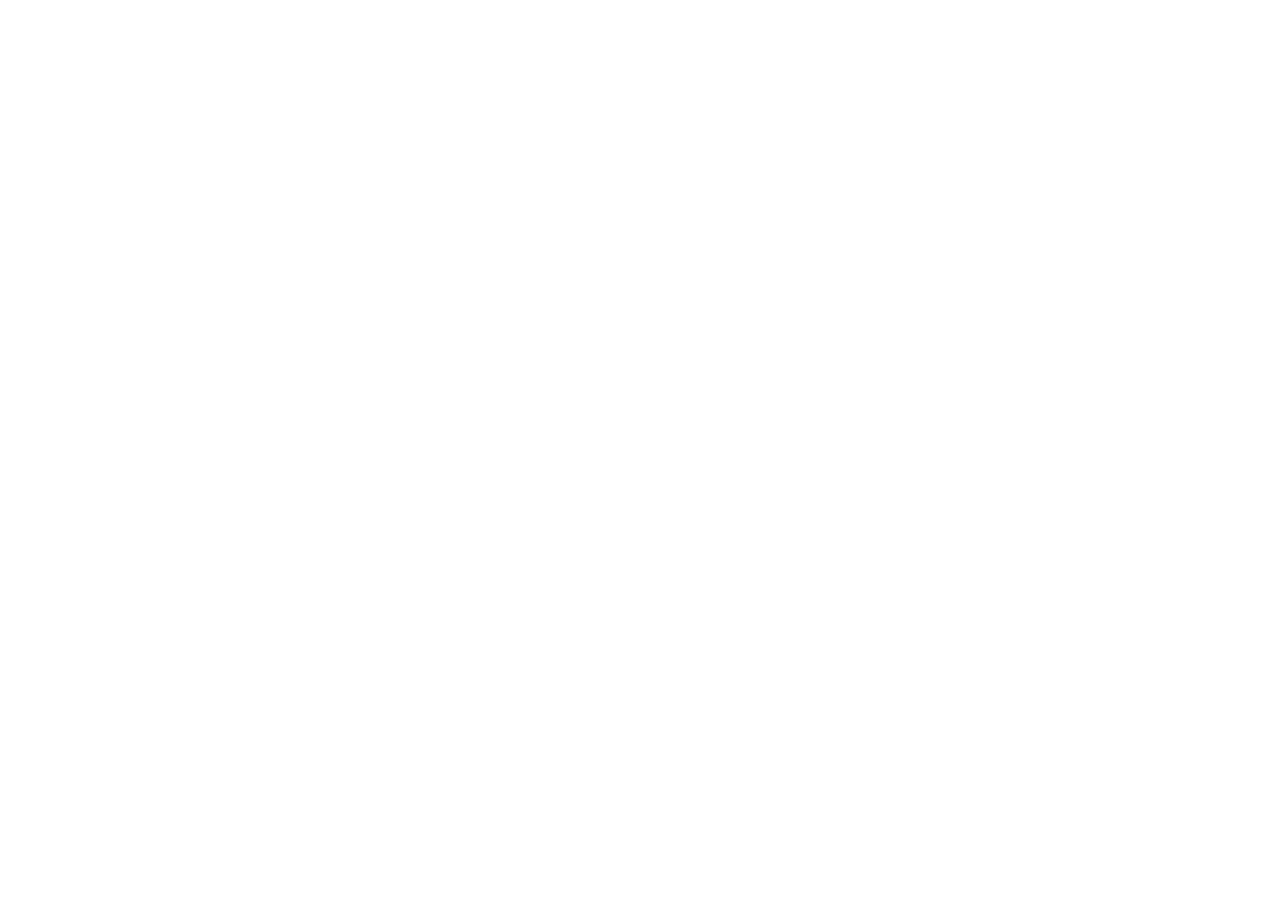
==== app/index.html @ ff57e7af "Carga del proyecto" ====
<!--
* INSPINIA - Responsive Admin Theme
* Version 2.3
*
-->
<!DOCTYPE html>
<html ng-app="inspinia">
<head>
    <meta charset="utf-8">
    <meta name="viewport" content="width=device-width, initial-scale=1.0">
    <!-- Page title set in pageTitle directive -->
    <title page-title></title>
    <!-- Font awesome -->
    <link href="bower_components/fontawesome/css/font-awesome.min.css" rel="stylesheet">
    <!-- Bootstrap -->
    <link href="bower_components/bootstrap/dist/css/bootstrap.min.css" rel="stylesheet">
    <!-- Main Inspinia CSS files -->
    <link href="styles/animate.css" rel="stylesheet">
    <!-- endbower -->
    <!-- endbuild -->
    <!-- build:css({.tmp,app}) styles/style.css -->
    <link id="loadBefore" href="styles/style.css" rel="stylesheet">
    <!-- endbuild -->
</head>
<!-- ControllerAs syntax -->
<!-- Main controller with serveral data used in Inspinia theme on diferent view -->
<body ng-controller="MainCtrl as main" class="{{$state.current.data.specialClass}}" landing-scrollspy id="page-top">
<!-- Main view  -->
<div ui-view></div>
<!-- build:js(.) scripts/vendor.js -->
<!-- jQuery and Bootstrap -->
<script src="bower_components/jquery/dist/jquery.min.js"></script>
<script src="bower_components/jquery-ui/jquery-ui.min.js"></script>
<script src="bower_components/bootstrap/dist/js/bootstrap.min.js"></script>
<!-- MetsiMenu -->
<script src="bower_components/metisMenu/dist/metisMenu.min.js"></script>
<!-- SlimScroll -->
<script src="bower_components/slimScroll/jquery.slimscroll.min.js"></script>
<!-- Peace JS -->
<script src="bower_components/PACE/pace.min.js"></script>
<!-- Angular scripts-->
<script src="bower_components/angular/angular.min.js"></script>
<script src="bower_components/angular-ui-router/release/angular-ui-router.min.js"></script>
<script src="bower_components/angular-bootstrap/ui-bootstrap-tpls.min.js"></script>

<!-- Angular Dependiences -->
<!--                      -->
<!--                      -->
<!--                      -->

<!-- endbuild -->

<!-- build:js({.tmp,app}) scripts/scripts.js -->
<!-- Custom and plugin javascript -->
<script src="scripts/inspinia.js"></script>
<!-- Anglar App Script -->
<script src="scripts/app.js"></script>
<script src="scripts/config.js"></script>
<script src="scripts/directives.js"></script>
<script src="scripts/controllers.js"></script>
<!-- endbuild -->
</body>
</html>
---- app/styles/style.css ----
@import url("http://fonts.googleapis.com/css?family=Open+Sans:300,400,600,700&lang=en");.onoffswitch{position:relative;width:64px;-webkit-user-select:none;-moz-user-select:none;-ms-user-select:none}.onoffswitch-checkbox{display:none}.onoffswitch-label{display:block;overflow:hidden;cursor:pointer;border:2px solid #1ab394;border-radius:2px}.onoffswitch-inner{width:200%;margin-left:-100%;-moz-transition:margin .3s ease-in 0s;-webkit-transition:margin .3s ease-in 0s;-o-transition:margin .3s ease-in 0s;transition:margin .3s ease-in 0s}.onoffswitch-inner:before,.onoffswitch-inner:after{float:left;width:50%;height:20px;padding:0;line-height:20px;font-size:12px;color:white;font-family:Trebuchet,Arial,sans-serif;font-weight:bold;-moz-box-sizing:border-box;-webkit-box-sizing:border-box;box-sizing:border-box}.onoffswitch-inner:before{content:"ON";padding-left:10px;background-color:#1ab394;color:#FFFFFF}.onoffswitch-inner:after{content:"OFF";padding-right:10px;background-color:#FFFFFF;color:#999999;text-align:right}.onoffswitch-switch{width:20px;margin:0px;background:#FFFFFF;border:2px solid #1ab394;border-radius:2px;position:absolute;top:0;bottom:0;right:44px;-moz-transition:all .3s ease-in 0s;-webkit-transition:all .3s ease-in 0s;-o-transition:all .3s ease-in 0s;transition:all .3s ease-in 0s}.onoffswitch-checkbox:checked+.onoffswitch-label .onoffswitch-inner{margin-left:0}.onoffswitch-checkbox:checked+.onoffswitch-label .onoffswitch-switch{right:0px}.chosen-container-single .chosen-single{background:#ffffff;box-shadow:none;-moz-box-sizing:border-box;background-color:#FFFFFF;border:1px solid #CBD5DD;border-radius:2px;cursor:text;height:auto !important;margin:0;min-height:30px;overflow:hidden;padding:4px 12px;position:relative;width:100%}.chosen-container-multi .chosen-choices li.search-choice{background:#f1f1f1;border:1px solid #ededed;border-radius:2px;box-shadow:none;color:#333333;cursor:default;line-height:13px;margin:3px 0 3px 5px;padding:3px 20px 3px 5px;position:relative}.pagination>.active>a,.pagination>.active>span,.pagination>.active>a:hover,.pagination>.active>span:hover,.pagination>.active>a:focus,.pagination>.active>span:focus{background-color:#f4f4f4;border-color:#DDDDDD;color:inherit;cursor:default;z-index:2}.pagination>li>a,.pagination>li>span{background-color:#FFFFFF;border:1px solid #DDDDDD;color:inherit;float:left;line-height:1.42857;margin-left:-1px;padding:4px 10px;position:relative;text-decoration:none}.tooltip-inner{background-color:#2F4050}.tooltip.top .tooltip-arrow{border-top-color:#2F4050}.tooltip.right .tooltip-arrow{border-right-color:#2F4050}.tooltip.bottom .tooltip-arrow{border-bottom-color:#2F4050}.tooltip.left .tooltip-arrow{border-left-color:#2F4050}.easypiechart{position:relative;text-align:center}.easypiechart .h2{margin-left:10px;margin-top:10px;display:inline-block}.easypiechart canvas{top:0;left:0}.easypiechart .easypie-text{line-height:1;position:absolute;top:33px;width:100%;z-index:1}.easypiechart img{margin-top:-4px}.jqstooltip{-webkit-box-sizing:content-box;-moz-box-sizing:content-box;box-sizing:content-box}.fc-state-default{background-color:#ffffff;background-image:none;background-repeat:repeat-x;box-shadow:none;color:#333333;text-shadow:none}.fc-state-default{border:1px solid}.fc-button{color:inherit;border:1px solid #e7eaec;cursor:pointer;display:inline-block;height:1.9em;line-height:1.9em;overflow:hidden;padding:0 0.6em;position:relative;white-space:nowrap}.fc-state-active{background-color:#1ab394;border-color:#1ab394;color:#ffffff}.fc-header-title h2{font-size:16px;font-weight:600;color:inherit}.fc-content .fc-widget-header,.fc-content .fc-widget-content{border-color:#e7eaec;font-weight:normal}.fc-border-separate tbody{background-color:#F8F8F8}.fc-state-highlight{background:none repeat scroll 0 0 #FCF8E3}.external-event{padding:5px 10px;border-radius:2px;cursor:pointer;margin-bottom:5px}.fc-ltr .fc-event-hori.fc-event-end,.fc-rtl .fc-event-hori.fc-event-start{border-radius:2px}.fc-event,.fc-agenda .fc-event-time,.fc-event a{padding:4px 6px;background-color:#1ab394;border-color:#1ab394}.fc-event-time,.fc-event-title{color:#717171;padding:0 1px}.ui-calendar .fc-event-time,.ui-calendar .fc-event-title{color:#fff}.chat-activity-list .chat-element{border-bottom:1px solid #e7eaec}.chat-element:first-child{margin-top:0}.chat-element{padding-bottom:15px}.chat-element,.chat-element .media{margin-top:15px}.chat-element,.media-body{overflow:hidden}.media-body{display:block;width:auto}.chat-element>.pull-left{margin-right:10px}.chat-element img.img-circle,.dropdown-messages-box img.img-circle{width:38px;height:38px}.chat-element .well{border:1px solid #e7eaec;box-shadow:none;margin-top:10px;margin-bottom:5px;padding:10px 20px;font-size:11px;line-height:16px}.chat-element .actions{margin-top:10px}.chat-element .photos{margin:10px 0}.right.chat-element>.pull-right{margin-left:10px}.chat-photo{max-height:180px;border-radius:4px;overflow:hidden;margin-right:10px;margin-bottom:10px}.chat{margin:0;padding:0;list-style:none}.chat li{margin-bottom:10px;padding-bottom:5px;border-bottom:1px dotted #B3A9A9}.chat li.left .chat-body{margin-left:60px}.chat li.right .chat-body{margin-right:60px}.chat li .chat-body p{margin:0;color:#777777}.panel .slidedown .glyphicon,.chat .glyphicon{margin-right:5px}.chat-panel .panel-body{height:350px;overflow-y:scroll}a.list-group-item.active,a.list-group-item.active:hover,a.list-group-item.active:focus{background-color:#1ab394;border-color:#1ab394;color:#FFFFFF;z-index:2}.list-group-item-heading{margin-top:10px}.list-group-item-text{margin:0 0 10px;color:inherit;font-size:12px;line-height:inherit}.no-padding .list-group-item{border-left:none;border-right:none;border-bottom:none}.no-padding .list-group-item:first-child{border-left:none;border-right:none;border-bottom:none;border-top:none}.no-padding .list-group{margin-bottom:0}.list-group-item{background-color:inherit;border:1px solid #e7eaec;display:block;margin-bottom:-1px;padding:10px 15px;position:relative}.elements-list .list-group-item{border-left:none;border-right:none;padding:15px 25px}.elements-list .list-group-item:first-child{border-left:none;border-right:none;border-top:none !important}.elements-list .list-group{margin-bottom:0}.elements-list a{color:inherit}.elements-list .list-group-item.active,.elements-list .list-group-item:hover{background:#f3f3f4;color:inherit;border-color:#e7eaec;border-radius:0}.elements-list li.active{transition:none}.element-detail-box{padding:25px}.flot-chart{display:block;height:200px}.widget .flot-chart.dashboard-chart{display:block;height:120px;margin-top:40px}.flot-chart.dashboard-chart{display:block;height:180px;margin-top:40px}.flot-chart-content{width:100%;height:100%}.flot-chart-pie-content{width:200px;height:200px;margin:auto}.jqstooltip{position:absolute;display:block;left:0px;top:0px;visibility:hidden;background:#2b303a;background-color:rgba(43,48,58,0.8);color:white;text-align:left;white-space:nowrap;z-index:10000;padding:5px 5px 5px 5px;min-height:22px;border-radius:3px}.jqsfield{color:white;text-align:left}.h-200{min-height:200px}.legendLabel{padding-left:5px}.stat-list li:first-child{margin-top:0}.stat-list{list-style:none;padding:0;margin:0}.stat-percent{float:right}.stat-list li{margin-top:15px;position:relative}table.dataTable thead .sorting,table.dataTable thead .sorting_asc:after,table.dataTable thead .sorting_desc,table.dataTable thead .sorting_asc_disabled,table.dataTable thead .sorting_desc_disabled{background:transparent}table.dataTable thead .sorting_asc:after{float:right;font-family:fontawesome}table.dataTable thead .sorting_desc:after{content:"\f0dd";float:right;font-family:fontawesome}table.dataTable thead .sorting:after{content:"\f0dc";float:right;font-family:fontawesome;color:rgba(50,50,50,0.5)}.dataTables_wrapper{padding-bottom:30px}.img-circle{border-radius:50%}.btn-circle{width:30px;height:30px;padding:6px 0;border-radius:15px;text-align:center;font-size:12px;line-height:1.428571429}.btn-circle.btn-lg{width:50px;height:50px;padding:10px 16px;border-radius:25px;font-size:18px;line-height:1.33}.btn-circle.btn-xl{width:70px;height:70px;padding:10px 16px;border-radius:35px;font-size:24px;line-height:1.33}.show-grid [class^="col-"]{padding-top:10px;padding-bottom:10px;border:1px solid #ddd;background-color:#eee !important}.show-grid{margin:15px 0}.css-animation-box h1{font-size:44px}.animation-efect-links a{padding:4px 6px;font-size:12px}#animation_box{background-color:#f9f8f8;border-radius:16px;width:80%;margin:0 auto;padding-top:80px}.animation-text-box{position:absolute;margin-top:40px;left:50%;margin-left:-100px;width:200px}.animation-text-info{position:absolute;margin-top:-60px;left:50%;margin-left:-100px;width:200px;font-size:10px}.animation-text-box h2{font-size:54px;font-weight:600;margin-bottom:5px}.animation-text-box p{font-size:12px;text-transform:uppercase}.pace{-webkit-pointer-events:none;pointer-events:none;-webkit-user-select:none;-moz-user-select:none;user-select:none}.pace-inactive{display:none}.pace .pace-progress{background:#1ab394;position:fixed;z-index:2000;top:0;right:100%;width:100%;height:2px}.pace-inactive{display:none}.widget{border-radius:5px;padding:15px 20px;margin-bottom:10px;margin-top:10px}.widget.style1 h2{font-size:30px}.widget h2,.widget h3{margin-top:5px;margin-bottom:0}.widget-text-box{padding:20px;border:1px solid #e7eaec;background:#ffffff}.widget-head-color-box{border-radius:5px 5px 0px 0px;margin-top:10px}.widget .flot-chart{height:100px}.vertical-align div{display:inline-block;vertical-align:middle}.vertical-align h2,.vertical-align h3{margin:0}.todo-list{list-style:none outside none;margin:0;padding:0;font-size:14px}.todo-list.small-list{font-size:12px}.todo-list.small-list>li{background:#f3f3f4;border-left:none;border-right:none;border-radius:4px;color:inherit;margin-bottom:2px;padding:6px 6px 6px 12px}.todo-list.small-list .btn-xs,.todo-list.small-list .btn-group-xs>.btn{border-radius:5px;font-size:10px;line-height:1.5;padding:1px 2px 1px 5px}.todo-list>li{background:#f3f3f4;border-left:6px solid #e7eaec;border-right:6px solid #e7eaec;border-radius:4px;color:inherit;margin-bottom:2px;padding:10px}.todo-list .handle{cursor:move;display:inline-block;font-size:16px;margin:0 5px}.todo-list>li .label{font-size:9px;margin-left:10px}.check-link{font-size:16px}.todo-completed{text-decoration:line-through}.geo-statistic h1{font-size:36px;margin-bottom:0}.glyphicon.fa{font-family:"FontAwesome"}.inline{display:inline-block !important}.input-s-sm{width:120px}.input-s{width:200px}.input-s-lg{width:250px}.i-checks{padding-left:0}.form-control,.single-line{background-color:#FFFFFF;background-image:none;border:1px solid #e5e6e7;border-radius:1px;color:inherit;display:block;padding:6px 12px;transition:border-color .15s ease-in-out 0s,box-shadow .15s ease-in-out 0s;width:100%;font-size:14px}.form-control:focus,.single-line:focus{border-color:#1ab394 !important}.has-success .form-control{border-color:#1ab394}.has-warning .form-control{border-color:#f8ac59}.has-error .form-control{border-color:#ed5565}.has-success .control-label{color:#1ab394}.has-warning .control-label{color:#f8ac59}.has-error .control-label{color:#ed5565}.input-group-addon{background-color:#fff;border:1px solid #E5E6E7;border-radius:1px;color:inherit;font-size:14px;font-weight:400;line-height:1;padding:6px 12px;text-align:center}.spinner-buttons.input-group-btn .btn-xs{line-height:1.13}.spinner-buttons.input-group-btn{width:20%}.noUi-connect{background:none repeat scroll 0 0 #1ab394;box-shadow:none}.slider_red .noUi-connect{background:none repeat scroll 0 0 #ed5565;box-shadow:none}.ui-sortable .ibox-title{cursor:move}.ui-sortable-placeholder{border:1px dashed #cecece !important;visibility:visible !important;background:#e7eaec}.ibox.ui-sortable-placeholder{margin:0px 0px 23px !important}.onoffswitch{position:relative;width:54px;-webkit-user-select:none;-moz-user-select:none;-ms-user-select:none}.onoffswitch-checkbox{display:none}.onoffswitch-label{display:block;overflow:hidden;cursor:pointer;border:2px solid #1AB394;border-radius:3px}.onoffswitch-inner{display:block;width:200%;margin-left:-100%;-moz-transition:margin .3s ease-in 0s;-webkit-transition:margin .3s ease-in 0s;-o-transition:margin .3s ease-in 0s;transition:margin .3s ease-in 0s}.onoffswitch-inner:before,.onoffswitch-inner:after{display:block;float:left;width:50%;height:16px;padding:0;line-height:16px;font-size:10px;color:white;font-family:Trebuchet,Arial,sans-serif;font-weight:bold;-moz-box-sizing:border-box;-webkit-box-sizing:border-box;box-sizing:border-box}.onoffswitch-inner:before{content:"ON";padding-left:7px;background-color:#1AB394;color:#FFFFFF}.onoffswitch-inner:after{content:"OFF";padding-right:7px;background-color:#FFFFFF;color:#919191;text-align:right}.onoffswitch-switch{display:block;width:18px;margin:0px;background:#FFFFFF;border:2px solid #1AB394;border-radius:3px;position:absolute;top:0;bottom:0;right:36px;-moz-transition:all .3s ease-in 0s;-webkit-transition:all .3s ease-in 0s;-o-transition:all .3s ease-in 0s;transition:all .3s ease-in 0s}.onoffswitch-checkbox:checked+.onoffswitch-label .onoffswitch-inner{margin-left:0}.onoffswitch-checkbox:checked+.onoffswitch-label .onoffswitch-switch{right:0px}.ui-jqgrid{-moz-box-sizing:content-box}.ui-jqgrid-btable{border-collapse:separate}.ui-jqgrid-htable{border-collapse:separate}.ui-jqgrid-titlebar{height:40px;line-height:15px;color:#676a6c;background-color:#F9F9F9;text-shadow:0 1px 0 rgba(255,255,255,0.5)}.ui-jqgrid .ui-jqgrid-title{float:left;margin:1.1em 1em 0.2em}.ui-jqgrid .ui-jqgrid-titlebar{position:relative;border-left:0px solid;border-right:0px solid;border-top:0px solid}.ui-widget-header{background:none;background-image:none;background-color:#f5f5f6;text-transform:uppercase;border-top-left-radius:0px;border-top-right-radius:0px}.ui-jqgrid tr.ui-row-ltr td{border-right-color:inherit;border-right-style:solid;border-right-width:1px;text-align:left;border-color:#DDDDDD;background-color:inherit}.ui-search-toolbar input[type="text"]{font-size:12px;height:15px;border:1px solid #CCCCCC;border-radius:0px}.ui-state-default,.ui-widget-content .ui-state-default,.ui-widget-header .ui-state-default{background:#F9F9F9;border:1px solid #DDDDDD;line-height:15px;font-weight:bold;color:#676a6c;text-shadow:0 1px 0 rgba(255,255,255,0.5)}.ui-widget-content{box-sizing:content-box}.ui-icon-triangle-1-n{background-position:1px -16px}.ui-jqgrid tr.ui-search-toolbar th{border-top-width:0px !important;border-top-color:inherit !important;border-top-style:ridge !important}.ui-state-hover,.ui-widget-content .ui-state-hover,.ui-state-focus,.ui-widget-content .ui-state-focus,.ui-widget-header .ui-state-focus{background:#f5f5f5;border-collapse:separate}.ui-state-highlight,.ui-widget-content .ui-state-highlight,.ui-widget-header .ui-state-highlight{background:#f2fbff}.ui-state-active,.ui-widget-content .ui-state-active,.ui-widget-header .ui-state-active{border:1px solid #dddddd;background:#ffffff;font-weight:normal;color:#212121}.ui-jqgrid .ui-pg-input{font-size:inherit;width:50px;border:1px solid #CCCCCC;height:15px}.ui-jqgrid .ui-pg-selbox{display:block;font-size:1em;height:25px;line-height:18px;margin:0;width:auto}.ui-jqgrid .ui-pager-control{position:relative}.ui-jqgrid .ui-jqgrid-pager{height:32px;position:relative}.ui-pg-table .navtable .ui-corner-all{border-radius:0px}.ui-jqgrid .ui-pg-button:hover{padding:1px;border:0px}.ui-jqgrid .loading{position:absolute;top:45%;left:45%;width:auto;height:auto;z-index:101;padding:6px;margin:5px;text-align:center;font-weight:bold;display:none;border-width:2px !important;font-size:11px}.ui-jqgrid .form-control{height:10px;width:auto;display:inline;padding:10px 12px}.ui-jqgrid-pager{height:32px}.ui-corner-all,.ui-corner-top,.ui-corner-left,.ui-corner-tl{border-top-left-radius:0}.ui-corner-all,.ui-corner-top,.ui-corner-right,.ui-corner-tr{border-top-right-radius:0}.ui-corner-all,.ui-corner-bottom,.ui-corner-left,.ui-corner-bl{border-bottom-left-radius:0}.ui-corner-all,.ui-corner-bottom,.ui-corner-right,.ui-corner-br{border-bottom-right-radius:0}.ui-widget-content{border:1px solid #ddd}.ui-jqgrid .ui-jqgrid-titlebar{padding:0}.ui-jqgrid .ui-jqgrid-titlebar{border-bottom:1px solid #ddd}.ui-jqgrid tr.jqgrow td{padding:6px}.ui-jqdialog .ui-jqdialog-titlebar{padding:10px 10px}.ui-jqdialog .ui-jqdialog-title{float:none !important}.ui-jqdialog>.ui-resizable-se{position:absolute}.dd{position:relative;display:block;margin:0;padding:0;list-style:none;font-size:13px;line-height:20px}.dd-list{display:block;position:relative;margin:0;padding:0;list-style:none}.dd-list .dd-list{padding-left:30px}.dd-collapsed .dd-list{display:none}.dd-item,.dd-empty,.dd-placeholder{display:block;position:relative;margin:0;padding:0;min-height:20px;font-size:13px;line-height:20px}.dd-handle{display:block;margin:5px 0;padding:5px 10px;color:#333;text-decoration:none;border:1px solid #e7eaec;background:#f5f5f5;-webkit-border-radius:3px;border-radius:3px;box-sizing:border-box;-moz-box-sizing:border-box}.dd-handle span{font-weight:bold}.dd-handle:hover{background:#f0f0f0;cursor:pointer;font-weight:bold}.dd-item>button{display:block;position:relative;cursor:pointer;float:left;width:25px;height:20px;margin:5px 0;padding:0;text-indent:100%;white-space:nowrap;overflow:hidden;border:0;background:transparent;font-size:12px;line-height:1;text-align:center;font-weight:bold}.dd-item>button:before{content:'+';display:block;position:absolute;width:100%;text-align:center;text-indent:0}.dd-item>button[data-action="collapse"]:before{content:'-'}#nestable2 .dd-item>button{font-family:FontAwesome;height:34px;width:33px;color:#c1c1c1}#nestable2 .dd-item>button:before{content:"\f067"}#nestable2 .dd-item>button[data-action="collapse"]:before{content:"\f068"}.dd-placeholder,.dd-empty{margin:5px 0;padding:0;min-height:30px;background:#f2fbff;border:1px dashed #b6bcbf;box-sizing:border-box;-moz-box-sizing:border-box}.dd-empty{border:1px dashed #bbb;min-height:100px;background-color:#e5e5e5;background-image:-webkit-linear-gradient(45deg, #fff 25%, transparent 25%, transparent 75%, #fff 75%, #fff),-webkit-linear-gradient(45deg, #fff 25%, transparent 25%, transparent 75%, #fff 75%, #fff);background-image:-moz-linear-gradient(45deg, #fff 25%, transparent 25%, transparent 75%, #fff 75%, #fff),-moz-linear-gradient(45deg, #fff 25%, transparent 25%, transparent 75%, #fff 75%, #fff);background-image:linear-gradient(45deg, #fff 25%, transparent 25%, transparent 75%, #fff 75%, #fff),linear-gradient(45deg, #fff 25%, transparent 25%, transparent 75%, #fff 75%, #fff);background-size:60px 60px;background-position:0 0, 30px 30px}.dd-dragel{position:absolute;z-index:9999;pointer-events:none}.dd-dragel>.dd-item .dd-handle{margin-top:0}.dd-dragel .dd-handle{-webkit-box-shadow:2px 4px 6px 0 rgba(0,0,0,0.1);box-shadow:2px 4px 6px 0 rgba(0,0,0,0.1)}.nestable-lists{display:block;clear:both;padding:30px 0;width:100%;border:0;border-top:2px solid #ddd;border-bottom:2px solid #ddd}#nestable-menu{padding:0;margin:10px 0 20px 0}#nestable-output,#nestable2-output{width:100%;font-size:0.75em;line-height:1.333333em;font-family:open sans,lucida grande,lucida sans unicode,helvetica,arial,sans-serif;padding:5px;box-sizing:border-box;-moz-box-sizing:border-box}#nestable2 .dd-handle{color:inherit;border:1px dashed #e7eaec;background:#f3f3f4;padding:10px}#nestable2 span.label{margin-right:10px}#nestable-output,#nestable2-output{font-size:12px;padding:25px;box-sizing:border-box;-moz-box-sizing:border-box}.CodeMirror{border:1px solid #eee;height:auto}.CodeMirror-scroll{overflow-y:hidden;overflow-x:auto}.google-map{height:300px}label.error{color:#cc5965;display:inline-block;margin-left:5px}.form-control.error{border:1px dotted #cc5965}.gridStyle{border:1px solid #d4d4d4;width:100%;height:400px}.gridStyle2{border:1px solid #d4d4d4;width:500px;height:300px}.ngH eaderCell{border-right:none;border-bottom:1px solid #e7eaec}.ngCell{border-right:none}.ngTopPanel{background:#F5F5F6}.ngRow.even{background:#f9f9f9}.ngRow.selected{background:#EBF2F1}.ngRow{border-bottom:1px solid #e7eaec}.ngCell{background-color:transparent}.ngHeaderCell{border-right:none}#toast-container>.toast{background-image:none !important}#toast-container>.toast:before{position:fixed;font-family:FontAwesome;font-size:24px;line-height:24px;float:left;color:#FFF;padding-right:0.5em;margin:auto .5em auto -1.5em}#toast-container>.toast-warning:before{content:"\f0e7"}#toast-container>.toast-error:before{content:"\f071"}#toast-container>.toast-info:before{content:"\f005"}#toast-container>.toast-success:before{content:"\f00C"}#toast-container>div{-moz-box-shadow:0 0 3px #999;-webkit-box-shadow:0 0 3px #999;box-shadow:0 0 3px #999;opacity:.9;-ms-filter:alpha(opacity=90);filter:alpha(opacity=90)}#toast-container>:hover{-moz-box-shadow:0 0 4px #999;-webkit-box-shadow:0 0 4px #999;box-shadow:0 0 4px #999;opacity:1;-ms-filter:alpha(opacity=100);filter:alpha(opacity=100);cursor:pointer}.toast{background-color:#1ab394}.toast-success{background-color:#1ab394}.toast-error{background-color:#ed5565}.toast-info{background-color:#23c6c8}.toast-warning{background-color:#f8ac59}.toast-top-full-width{margin-top:20px}.toast-bottom-full-width{margin-bottom:20px}.cg-notify-message.inspinia-notify{background:#fff;padding:0;box-shadow:0 0 1px rgba(0,0,0,0.1),0 2px 4px rgba(0,0,0,0.2);-webkit-box-shadow:0 0 1 px rgba(0,0,0,0.1),0 2 px 4 px rgba(0,0,0,0.2);-moz-box-shadow:0 0 1 px rgba(0,0,0,0.1),0 2 px 4 px rgba(0,0,0,0.2);border:none ;margin-top:30px;color:inherit}.inspinia-notify.alert-warning{border-left:6px solid #f8ac59}.inspinia-notify.alert-success{border-left:6px solid #1c84c6}.inspinia-notify.alert-danger{border-left:6px solid #ed5565}.inspinia-notify.alert-info{border-left:6px solid #1ab394}.img-container,.img-preview{overflow:hidden;text-align:center;width:100%}.img-preview-sm{height:130px;width:200px}.forum-post-container .media{margin:10px 10px 10px 10px;padding:20px 10px 20px 10px;border-bottom:1px solid #f1f1f1}.forum-avatar{float:left;margin-right:20px;text-align:center;width:110px}.forum-avatar .img-circle{height:48px;width:48px}.author-info{color:#676a6c;font-size:11px;margin-top:5px;text-align:center}.forum-post-info{padding:9px 12px 6px 12px;background:#f9f9f9;border:1px solid #f1f1f1}.media-body>.media{background:#f9f9f9;border-radius:3px;border:1px solid #f1f1f1}.forum-post-container .media-body .photos{margin:10px 0}.forum-photo{max-width:140px;border-radius:3px}.media-body>.media .forum-avatar{width:70px;margin-right:10px}.media-body>.media .forum-avatar .img-circle{height:38px;width:38px}.mid-icon{font-size:66px}.forum-item{margin:10px 0;padding:10px 0 20px;border-bottom:1px solid #f1f1f1}.views-number{font-size:24px;line-height:18px;font-weight:400}.forum-container,.forum-post-container{padding:30px !important}.forum-item small{color:#999}.forum-item .forum-sub-title{color:#999;margin-left:50px}.forum-title{margin:15px 0 15px 0}.forum-info{text-align:center}.forum-desc{color:#999}.forum-icon{float:left;width:30px;margin-right:20px;text-align:center}a.forum-item-title{color:inherit;display:block;font-size:18px;font-weight:600}a.forum-item-title:hover{color:inherit}.forum-icon .fa{font-size:30px;margin-top:8px;color:#9b9b9b}.forum-item.active .fa{color:#1ab394}.forum-item.active a.forum-item-title{color:#1ab394}@media (max-width:992px){.forum-info{margin:15px 0 10px 0px;display:none}.forum-desc{float:none !important}}.vertical-container{width:90%;max-width:1170px;margin:0 auto}.vertical-container::after{content:'';display:table;clear:both}#vertical-timeline{position:relative;padding:0;margin-top:2em;margin-bottom:2em}#vertical-timeline::before{content:'';position:absolute;top:0;left:18px;height:100%;width:4px;background:#f1f1f1}.vertical-timeline-content .btn{float:right}#vertical-timeline.light-timeline:before{background:#e7eaec}.dark-timeline .vertical-timeline-content:before{border-color:transparent #f5f5f5 transparent transparent }.dark-timeline.center-orientation .vertical-timeline-content:before{border-color:transparent  transparent transparent #f5f5f5}.dark-timeline .vertical-timeline-block:nth-child(2n) .vertical-timeline-content:before,.dark-timeline.center-orientation .vertical-timeline-block:nth-child(2n) .vertical-timeline-content:before{border-color:transparent #f5f5f5 transparent transparent}.dark-timeline .vertical-timeline-content,.dark-timeline.center-orientation .vertical-timeline-content{background:#f5f5f5}@media only screen and (min-width:1170px){#vertical-timeline.center-orientation{margin-top:3em;margin-bottom:3em}#vertical-timeline.center-orientation:before{left:50%;margin-left:-2px}}@media only screen and (max-width:1170px){.center-orientation.dark-timeline .vertical-timeline-content:before{border-color:transparent #f5f5f5 transparent transparent}}.vertical-timeline-block{position:relative;margin:2em 0}.vertical-timeline-block:after{content:"";display:table;clear:both}.vertical-timeline-block:first-child{margin-top:0}.vertical-timeline-block:last-child{margin-bottom:0}@media only screen and (min-width:1170px){.center-orientation .vertical-timeline-block{margin:4em 0}.center-orientation .vertical-timeline-block:first-child{margin-top:0}.center-orientation .vertical-timeline-block:last-child{margin-bottom:0}}.vertical-timeline-icon{position:absolute;top:0;left:0;width:40px;height:40px;border-radius:50%;font-size:16px;border:3px solid #f1f1f1;text-align:center}.vertical-timeline-icon i{display:block;width:24px;height:24px;position:relative;left:50%;top:50%;margin-left:-12px;margin-top:-9px}@media only screen and (min-width:1170px){.center-orientation .vertical-timeline-icon{width:50px;height:50px;left:50%;margin-left:-25px;-webkit-transform:translateZ(0);-webkit-backface-visibility:hidden;font-size:19px}.center-orientation .vertical-timeline-icon i{margin-left:-12px;margin-top:-10px}.center-orientation .cssanimations .vertical-timeline-icon.is-hidden{visibility:hidden}}.vertical-timeline-content{position:relative;margin-left:60px;background:white;border-radius:0.25em;padding:1em}.vertical-timeline-content:after{content:"";display:table;clear:both}.vertical-timeline-content h2{font-weight:400;margin-top:4px}.vertical-timeline-content p{margin:1em 0;line-height:1.6}.vertical-timeline-content .vertical-date{float:left;font-weight:500}.vertical-date small{color:#1ab394;font-weight:400}.vertical-timeline-content::before{content:'';position:absolute;top:16px;right:100%;height:0;width:0;border:7px solid transparent;border-right:7px solid white}@media only screen and (min-width:768px){.vertical-timeline-content h2{font-size:18px}.vertical-timeline-content p{font-size:13px}}@media only screen and (min-width:1170px){.center-orientation .vertical-timeline-content{margin-left:0;padding:1.6em;width:45%}.center-orientation .vertical-timeline-content::before{top:24px;left:100%;border-color:transparent;border-left-color:white}.center-orientation .vertical-timeline-content .btn{float:left}.center-orientation .vertical-timeline-content .vertical-date{position:absolute;width:100%;left:122%;top:2px;font-size:14px}.center-orientation .vertical-timeline-block:nth-child(even) .vertical-timeline-content{float:right}.center-orientation .vertical-timeline-block:nth-child(even) .vertical-timeline-content::before{top:24px;left:auto;right:100%;border-color:transparent;border-right-color:white}.center-orientation .vertical-timeline-block:nth-child(even) .vertical-timeline-content .btn{float:right}.center-orientation .vertical-timeline-block:nth-child(even) .vertical-timeline-content .vertical-date{left:auto;right:122%;text-align:right}.center-orientation .cssanimations .vertical-timeline-content.is-hidden{visibility:hidden}}.tabs-container .panel-body{background:#fff;border:1px solid #e7eaec;border-radius:2px;padding:20px;position:relative}.tabs-container .nav-tabs>li.active>a,.tabs-container .nav-tabs>li.active>a:hover,.tabs-container .nav-tabs>li.active>a:focus{border:1px solid #e7eaec;border-bottom-color:transparent;background-color:#fff}.tabs-container .nav-tabs>li{float:left;margin-bottom:-1px}.tabs-container .tab-pane .panel-body{border-top:none}.tabs-container .nav-tabs>li.active>a,.tabs-container .nav-tabs>li.active>a:hover,.tabs-container .nav-tabs>li.active>a:focus{border:1px solid #e7eaec;border-bottom-color:transparent}.tabs-container .nav-tabs{border-bottom:1px solid #e7eaec}.tabs-container .tab-pane .panel-body{border-top:none}.tabs-container .tabs-left .tab-pane .panel-body,.tabs-container .tabs-right .tab-pane .panel-body{border-top:1px solid #e7eaec}.tabs-container .nav-tabs>li a:hover{background:transparent;border-color:transparent}.tabs-container .tabs-below>.nav-tabs,.tabs-container .tabs-right>.nav-tabs,.tabs-container .tabs-left>.nav-tabs{border-bottom:0}.tabs-container .tabs-left .panel-body{position:static}.tabs-container .tabs-left>.nav-tabs,.tabs-container .tabs-right>.nav-tabs{width:20%}.tabs-container .tabs-left .panel-body{width:80%;margin-left:20%}.tabs-container .tabs-right .panel-body{width:80%;margin-right:20%}.tabs-container .tab-content>.tab-pane,.tabs-container .pill-content>.pill-pane{display:none}.tabs-container .tab-content>.active,.tabs-container .pill-content>.active{display:block}.tabs-container .tabs-below>.nav-tabs{border-top:1px solid #e7eaec}.tabs-container .tabs-below>.nav-tabs>li{margin-top:-1px;margin-bottom:0}.tabs-container .tabs-below>.nav-tabs>li>a{-webkit-border-radius:0 0 4px 4px;-moz-border-radius:0 0 4px 4px;border-radius:0 0 4px 4px}.tabs-container .tabs-below>.nav-tabs>li>a:hover,.tabs-container .tabs-below>.nav-tabs>li>a:focus{border-top-color:#e7eaec;border-bottom-color:transparent}.tabs-container .tabs-left>.nav-tabs>li,.tabs-container .tabs-right>.nav-tabs>li{float:none}.tabs-container .tabs-left>.nav-tabs>li>a,.tabs-container .tabs-right>.nav-tabs>li>a{min-width:74px;margin-right:0;margin-bottom:3px}.tabs-container .tabs-left>.nav-tabs{float:left;margin-right:19px}.tabs-container .tabs-left>.nav-tabs>li>a{margin-right:-1px;-webkit-border-radius:4px 0 0 4px;-moz-border-radius:4px 0 0 4px;border-radius:4px 0 0 4px}.tabs-container .tabs-left>.nav-tabs .active>a,.tabs-container .tabs-left>.nav-tabs .active>a:hover,.tabs-container .tabs-left>.nav-tabs .active>a:focus{border-color:#e7eaec transparent #e7eaec #e7eaec;*border-right-color:#ffffff}.tabs-container .tabs-right>.nav-tabs{float:right;margin-left:19px}.tabs-container .tabs-right>.nav-tabs>li>a{margin-left:-1px;-webkit-border-radius:0 4px 4px 0;-moz-border-radius:0 4px 4px 0;border-radius:0 4px 4px 0}.tabs-container .tabs-right>.nav-tabs .active>a,.tabs-container .tabs-right>.nav-tabs .active>a:hover,.tabs-container .tabs-right>.nav-tabs .active>a:focus{border-color:#e7eaec #e7eaec #e7eaec transparent;*border-left-color:#ffffff;z-index:1}.jvectormap-container{width:100%;height:100%;position:relative;overflow:hidden}.jvectormap-tip{position:absolute;display:none;border:solid 1px #CDCDCD;border-radius:3px;background:#292929;color:white;font-family:sans-serif,Verdana;font-size:smaller;padding:5px}.jvectormap-zoomin,.jvectormap-zoomout,.jvectormap-goback{position:absolute;left:10px;border-radius:3px;background:#1ab394;padding:3px;color:white;cursor:pointer;line-height:10px;text-align:center;box-sizing:content-box}.jvectormap-zoomin,.jvectormap-zoomout{width:10px;height:10px}.jvectormap-zoomin{top:10px}.jvectormap-zoomout{top:30px}.jvectormap-goback{bottom:10px;z-index:1000;padding:6px}.jvectormap-spinner{position:absolute;left:0;top:0;right:0;bottom:0;background:center no-repeat url([data-uri])}.jvectormap-legend-title{font-weight:bold;font-size:14px;text-align:center}.jvectormap-legend-cnt{position:absolute}.jvectormap-legend-cnt-h{bottom:0;right:0}.jvectormap-legend-cnt-v{top:0;right:0}.jvectormap-legend{background:black;color:white;border-radius:3px}.jvectormap-legend-cnt-h .jvectormap-legend{float:left;margin:0 10px 10px 0;padding:3px 3px 1px 3px}.jvectormap-legend-cnt-h .jvectormap-legend .jvectormap-legend-tick{float:left}.jvectormap-legend-cnt-v .jvectormap-legend{margin:10px 10px 0 0;padding:3px}.jvectormap-legend-cnt-h .jvectormap-legend-tick{width:40px}.jvectormap-legend-cnt-h .jvectormap-legend-tick-sample{height:15px}.jvectormap-legend-cnt-v .jvectormap-legend-tick-sample{height:20px;width:20px;display:inline-block;vertical-align:middle}.jvectormap-legend-tick-text{font-size:12px}.jvectormap-legend-cnt-h .jvectormap-legend-tick-text{text-align:center}.jvectormap-legend-cnt-v .jvectormap-legend-tick-text{display:inline-block;vertical-align:middle;line-height:20px;padding-left:3px}.landing-page.pace .pace-progress{background:#fff;position:fixed;z-index:2000;top:0;left:0;height:2px;-webkit-transition:width 1s;-moz-transition:width 1s;-o-transition:width 1s;transition:width 1s}.pace-inactive{display:none}body.landing-page{color:#676a6c;font-family:'Open Sans',helvetica,arial,sans-serif;background-color:#fff}.landing-page span.navy{color:#1ab394}.landing-page p.text-color{color:#676a6c}.landing-page a.navy-link{color:#1ab394;text-decoration:none}.landing-page a.navy-link:hover{color:#179d82}.landing-page section p{color:#aeaeae;font-size:13px}.landing-page address{font-size:13px}.landing-page h1{margin-top:10px;font-size:30px;font-weight:200}.landing-page .navy-line{width:60px;height:1px;margin:60px auto 0;border-bottom:2px solid #1ab394}.landing-page .navbar-wrapper{position:fixed;top:0;right:0;left:0;z-index:200}.landing-page .navbar-wrapper>.container{padding-right:0;padding-left:0}.landing-page .navbar-wrapper .navbar{padding-right:15px;padding-left:15px}.landing-page .navbar-default.navbar-scroll{background-color:#fff;border-color:#fff;padding:15px 0}.landing-page .navbar-default{background-color:transparent;border-color:transparent;transition:all .3s ease-in-out 0s}.landing-page .navbar-default .nav li a{color:#fff;font-family:'Open Sans',helvetica,arial,sans-serif;font-weight:700;letter-spacing:1px;text-transform:uppercase;font-size:14px}.landing-page .navbar-nav>li>a{padding-top:25px;border-top:6px solid transparent}.landing-page .navbar-default .navbar-nav>.active>a,.landing-page .navbar-default .navbar-nav>.active>a:hover{background:transparent;color:#fff;border-top:6px solid #1ab394}.landing-page .navbar-default .navbar-nav>li>a:hover,.landing-page .navbar-default .navbar-nav>li>a:focus{color:#1ab394;background:inherit}.landing-page .navbar-default .navbar-nav>.active>a:focus{background:transparent;color:#fff}.landing-page .navbar-default .navbar-nav>.active>a:focus{background:transparent;color:#ffffff}.landing-page .navbar-default.navbar-scroll .navbar-nav>.active>a:focus{background:transparent;color:inherit}.landing-page .navbar-default .navbar-brand:hover,.landing-page .navbar-default .navbar-brand:focus{background:#179d82;color:#fff}.landing-page .navbar-default .navbar-brand{color:#fff;height:auto;display:block;font-size:14px;background:#1ab394;padding:15px 20px 15px 20px;border-radius:0 0 5px 5px;font-weight:700;transition:all .3s ease-in-out 0s}.landing-page .navbar-scroll.navbar-default .nav li a{color:#676a6c}.landing-page .navbar-scroll.navbar-default .nav li a:hover{color:#1ab394}.landing-page .navbar-wrapper .navbar.navbar-scroll{padding-top:0;padding-bottom:0px;border-bottom:1px solid #e7eaec;border-radius:0}.landing-page .nav>li.active{border:none;background:inherit}.landing-page .nav>li>a{padding:25px 10px 15px 10px}.landing-page .navbar-scroll .navbar-nav>li>a{padding:20px 10px}.landing-page .navbar-default .navbar-nav>.active>a,.landing-page .navbar-default .navbar-nav>.active>a:hover{border-top:6px solid #1ab394}.landing-page .navbar-fixed-top{border:none !important}.landing-page .navbar-fixed-top.navbar-scroll{border-bottom:1px solid #e7eaec !important}.landing-page .navbar.navbar-scroll .navbar-brand{margin-top:15px;border-radius:5px;font-size:12px;padding:10px;height:auto}.landing-page .header-back{height:470px;width:100%}.landing-page .header-back.one{background:url('../img/landing/header_one.jpg') 50% 0 no-repeat}.landing-page .header-back.two{background:url('../img/landing/header_two.jpg') 50% 0 no-repeat}.landing-page .carousel{height:470px}.landing-page .carousel-caption{z-index:10}.landing-page .carousel .item{height:470px;background-color:#777}.landing-page .carousel-inner>.item>img{position:absolute;top:0;left:0;min-width:100%;height:470px}.landing-page .carousel-fade .carousel-inner .item{opacity:0;-webkit-transition-property:opacity;transition-property:opacity}.landing-page .carousel-fade .carousel-inner .active{opacity:1}.landing-page .carousel-fade .carousel-inner .active.left,.landing-page .carousel-fade .carousel-inner .active.right{left:0;opacity:0;z-index:1}.landing-page .carousel-fade .carousel-inner .next.left,.landing-page .carousel-fade .carousel-inner .prev.right{opacity:1}.landing-page .carousel-fade .carousel-control{z-index:2}.landing-page .carousel-control.left,.landing-page .carousel-control.right{background:none}.landing-page .carousel-control{width:6%}.landing-page .carousel-inner .container{position:relative}.landing-page .carousel-inner{overflow:visible}.landing-page .carousel-caption{position:absolute;top:100px;left:0;bottom:auto;right:auto;text-align:left}.landing-page .carousel-caption{position:absolute;top:100px;left:0;bottom:auto;right:auto;text-align:left}.landing-page .carousel-caption.blank{top:140px}.landing-page .carousel-image{position:absolute;right:10px;top:150px}.landing-page .carousel-indicators{padding-right:60px}.landing-page .carousel-caption h1{font-weight:700;font-size:38px;text-transform:uppercase;text-shadow:none;letter-spacing:-1.5px}.landing-page .carousel-caption p{font-weight:700;text-transform:uppercase;text-shadow:none}.landing-page .caption-link{color:#fff;margin-left:10px;text-transform:capitalize;font-weight:400}.landing-page .caption-link:hover{text-decoration:none;color:inherit}.landing-page .services{padding-top:60px}.landing-page .services h2{font-size:20px;letter-spacing:-1px;font-weight:600;text-transform:uppercase}.landing-page .features-block{margin-top:40px}.landing-page .features-text{margin-top:40px}.landing-page .features small{color:#1ab394}.landing-page .features h2{font-size:18px;margin-top:5px}.landing-page .features-text-alone{margin:40px 0}.landing-page .features-text-alone h1{font-weight:200}.landing-page .features-icon{color:#1ab394;font-size:40px}.landing-page .navy-section{margin-top:60px;background:#1ab394;color:#fff;padding:20px 0}.landing-page .gray-section{background:#f4f4f4;margin-top:60px}.landing-page .team-member{text-align:center}.landing-page .team-member img{margin:auto}.landing-page .social-icon a{background:#1ab394;color:#fff;padding:4px 8px;height:28px;width:28px;display:block;border-radius:50px}.landing-page .social-icon a:hover{background:#179d82}.landing-page .img-small{height:88px;width:88px}.landing-page .pricing-plan{margin:20px 30px 0 30px;border-radius:4px}.landing-page .pricing-plan.selected{transform:scale(1.1);background:#f4f4f4 }.landing-page .pricing-plan li{padding:10px 16px;border-top:1px solid #e7eaec;text-align:center;color:#aeaeae}.landing-page .pricing-plan .pricing-price span{font-weight:700;color:#1ab394}.landing-page li.pricing-desc{font-size:13px;border-top:none;padding:20px 16px }.landing-page li.pricing-title{background:#1ab394;color:#fff;padding:10px;border-radius:4px 4px 0 0;font-size:22px;font-weight:600}.landing-page .testimonials{padding-top:80px;padding-bottom:90px;background-color:#1ab394;background-image:url('../img/landing/avatar_all.png')}.landing-page .big-icon{font-size:56px !important}.landing-page .features .big-icon{color:#1ab394 !important}.landing-page .contact{background-image:url('../img/landing/word_map.png');background-position:50% 50%;background-repeat:no-repeat;margin-top:60px}.landing-page section.timeline{padding-bottom:30px}.landing-page section.comments{padding-bottom:80px}.landing-page .comments-avatar{margin-top:25px;margin-left:22px}.landing-page .comments-avatar .commens-name{font-weight:600;font-size:14px}.landing-page .comments-avatar img{width:42px;height:42px;border-radius:50%;margin-right:10px}.landing-page .bubble{position:relative;height:120px;padding:20px;background:#FFFFFF;-webkit-border-radius:10px;-moz-border-radius:10px;border-radius:10px;font-style:italic;font-size:14px}.landing-page .bubble:after{content:'';position:absolute;border-style:solid;border-width:15px 14px 0;border-color:#FFFFFF transparent;display:block;width:0;z-index:1;bottom:-15px;left:30px}.landing-page .btn-primary.btn-outline:hover,.landing-page .btn-success.btn-outline:hover,.landing-page .btn-info.btn-outline:hover,.landing-page .btn-warning.btn-outline:hover,.landing-page .btn-danger.btn-outline:hover{color:#fff}.landing-page .btn-primary{background-color:#1ab394;border-color:#1ab394;color:#FFFFFF;font-size:14px;padding:10px 20px;font-weight:600}.landing-page .btn-primary:hover,.landing-page .btn-primary:focus,.landing-page .btn-primary:active,.landing-page .btn-primary.active,.landing-page .open .dropdown-toggle.btn-primary{background-color:#179d82;border-color:#179d82;color:#FFFFFF}.landing-page .btn-primary:active,.landing-page .btn-primary.active,.landing-page .open .dropdown-toggle.btn-primary{background-image:none}.landing-page .btn-primary.disabled,.landing-page .btn-primary.disabled:hover,.landing-page .btn-primary.disabled:focus,.landing-page .btn-primary.disabled:active,.landing-page .btn-primary.disabled.active,.landing-page .btn-primary[disabled],.landing-page .btn-primary[disabled]:hover,.landing-page .btn-primary[disabled]:focus,.landing-page .btn-primary[disabled]:active,.landing-page .btn-primary.active[disabled],.landing-page fieldset[disabled] .btn-primary,.landing-page fieldset[disabled] .btn-primary:hover,.landing-page fieldset[disabled] .btn-primary:focus,.landing-page fieldset[disabled] .btn-primary:active,.landing-page fieldset[disabled] .btn-primary.active{background-color:#1dc5a3;border-color:#1dc5a3}@media (min-width:768px){.landing-page .navbar-wrapper{margin-top:20px}.landing-page .navbar-wrapper .container{padding-right:15px;padding-left:15px}.landing-page .navbar-wrapper .navbar{padding-right:0;padding-left:0}.landing-page .navbar-wrapper .navbar{border-radius:4px}.landing-page .carousel-caption p{margin-bottom:20px;font-size:14px;line-height:1.4}.landing-page .featurette-heading{font-size:50px}}@media (max-width:992px){.landing-page .carousel-image{display:none}}@media (max-width:768px){.landing-page .carousel-caption,.landing-page .carousel-caption.blank{left:5%;top:80px}.landing-page .carousel-caption h1{font-size:28px}.landing-page .navbar.navbar-scroll .navbar-brand{margin-top:6px}.landing-page .navbar-default{background-color:#fff;border-color:#fff;padding:15px 0}.landing-page .navbar-default .navbar-nav>.active>a:focus{background:transparent;color:inherit}.landing-page .navbar-default .nav li a{color:#676a6c}.landing-page .navbar-default .nav li a:hover{color:#1ab394}.landing-page .navbar-wrapper .navbar{padding-top:0;padding-bottom:5px;border-bottom:1px solid #e7eaec;border-radius:0}.landing-page .nav>li>a{padding:25px 10px 15px 10px}.landing-page .navbar-nav>li>a{padding:20px 10px}.landing-page .navbar .navbar-brand{margin-top:6px;border-radius:5px;font-size:12px;padding:10px;height:auto}.landing-page .navbar-wrapper .navbar{padding-left:15px;padding-right:5px}.landing-page .navbar-default .navbar-nav>.active>a,.landing-page .navbar-default .navbar-nav>.active>a:hover{color:inherit}.landing-page .carousel-control{display:none}}@media (min-width:992px){.landing-page .featurette-heading{margin-top:120px}}@media (max-width:768px){.landing-page .navbar .navbar-header{display:block;float:none}.landing-page .navbar .navbar-header .navbar-toggle{background-color:#ffffff;padding:9px 10px;border:none}}.skin-1 .minimalize-styl-2{margin:14px 5px 5px 30px}.skin-1 .navbar-top-links li:last-child{margin-right:30px}.skin-1.fixed-nav .minimalize-styl-2{margin:14px 5px 5px 15px}.skin-1 .spin-icon{background:#0e9aef !important}.skin-1 .nav-header{background:#0e9aef;background:url('patterns/header-profile-skin-1.png')}.skin-1.mini-navbar .nav-second-level{background:#3e495f}.skin-1 .breadcrumb{background:transparent}.skin-1 .page-heading{border:none}.skin-1 .nav>li.active{background:#3a4459}.skin-1 .nav>li>a{color:#9ea6b9}.skin-1 .nav>li.active>a{color:#fff}.skin-1 .navbar-minimalize{background:#0e9aef;border-color:#0e9aef}body.skin-1{background:#3e495f}.skin-1 .navbar-static-top{background:#ffffff}.skin-1 .dashboard-header{background:transparent;border-bottom:none !important;border-top:none;padding:20px 30px 10px 30px}.fixed-nav.skin-1 .navbar-fixed-top{background:#fff}.skin-1 .wrapper-content{padding:30px 15px}.skin-1 #page-wrapper{background:#f4f6fa}.skin-1 .ibox-title,.skin-1 .ibox-content{border-width:1px}.skin-1 .ibox-content:last-child{border-style:solid solid solid solid}.skin-1 .nav>li.active{border:none}.skin-1 .nav-header{padding:35px 25px 25px 25px}.skin-1 .nav-header a.dropdown-toggle{color:#fff;margin-top:10px}.skin-1 .nav-header a.dropdown-toggle .text-muted{color:#fff;opacity:0.8}.skin-1 .profile-element{text-align:center}.skin-1 .img-circle{border-radius:5px}.skin-1 .navbar-default .nav>li>a:hover,.skin-1 .navbar-default .nav>li>a:focus{background:#3a4459;color:#fff}.skin-1 .nav.nav-tabs>li.active>a{color:#555}.skin-1 .nav.nav-tabs>li.active{background:transparent}body.skin-2{color:#565758 !important}.skin-2 .minimalize-styl-2{margin:14px 5px 5px 25px}.skin-2 .navbar-top-links li:last-child{margin-right:25px}.skin-2 .spin-icon{background:#23c6c8 !important}.skin-2 .nav-header{background:#23c6c8;background:url('patterns/header-profile-skin-2.png')}.skin-2.mini-navbar .nav-second-level{background:#ededed}.skin-2 .breadcrumb{background:transparent}.skin-2.fixed-nav .minimalize-styl-2{margin:14px 5px 5px 15px}.skin-2 .page-heading{border:none;background:rgba(255,255,255,0.7)}.skin-2 .nav>li.active{background:#e0e0e0}.skin-2 .logo-element{padding:17px 0}.skin-2 .nav>li>a,.skin-2 .welcome-message{color:#edf6ff}.skin-2 #top-search::-moz-placeholder{color:#edf6ff;opacity:0.5}.skin-2 #side-menu>li>a,.skin-2 .nav.nav-second-level>li>a{color:#586b7d}.skin-2 .nav>li.active>a{color:#213a53}.skin-2.mini-navbar .nav-header{background:#213a53}.skin-2 .navbar-minimalize{background:#23c6c8;border-color:#23c6c8}.skin-2 .border-bottom{border-bottom:none !important}.skin-2 #top-search{color:#fff}body.skin-2 #wrapper{background-color:#ededed}.skin-2 .navbar-static-top{background:#213a53}.fixed-nav.skin-2 .navbar-fixed-top{background:#213a53;border-bottom:none !important}.skin-2 .nav-header{padding:30px 25px 30px 25px}.skin-2 .dashboard-header{background:rgba(255,255,255,0.4);border-bottom:none !important;border-top:none;padding:20px 30px 20px 30px}.skin-2 .wrapper-content{padding:30px 15px}.skin-2 .dashoard-1 .wrapper-content{padding:0px 30px 25px 30px}.skin-2 .ibox-title{background:rgba(255,255,255,0.7);border:none;margin-bottom:1px}.skin-2 .ibox-content{background:rgba(255,255,255,0.4);border:none !important}.skin-2 #page-wrapper{background:#f6f6f6;background:-webkit-radial-gradient(center, ellipse cover, #f6f6f6 20%, #d5d5d5 100%);background:-o-radial-gradient(center, ellipse cover, #f6f6f6 20%, #d5d5d5 100%);background:-ms-radial-gradient(center, ellipse cover, #f6f6f6 20%, #d5d5d5 100%);background:radial-gradient(ellipse at center, #f6f6f6 20%, #d5d5d5 100%);-ms-filter:"progid:DXImageTransform.Microsoft.gradient(startColorstr=#f6f6f6, endColorstr=#d5d5d5)"}.skin-2 .ibox-title,.skin-2 .ibox-content{border-width:1px}.skin-2 .ibox-content:last-child{border-style:solid solid solid solid}.skin-2 .nav>li.active{border:none}.skin-2 .nav-header a.dropdown-toggle{color:#edf6ff;margin-top:10px}.skin-2 .nav-header a.dropdown-toggle .text-muted{color:#edf6ff;opacity:0.8}.skin-2 .img-circle{border-radius:10px}.skin-2 .nav.navbar-top-links>li>a:hover,.skin-2 .nav.navbar-top-links>li>a:focus{background:#1a2d41}.skin-2 .navbar-default .nav>li>a:hover,.skin-2 .navbar-default .nav>li>a:focus{background:#e0e0e0;color:#213a53}.skin-2 .nav.nav-tabs>li.active>a{color:#555}.skin-2 .nav.nav-tabs>li.active{background:transparent}.skin-3 .minimalize-styl-2{margin:14px 5px 5px 30px}.skin-3 .navbar-top-links li:last-child{margin-right:30px}.skin-3.fixed-nav .minimalize-styl-2{margin:14px 5px 5px 15px}.skin-3 .spin-icon{background:#ecba52 !important}body.boxed-layout.skin-3 #wrapper{background:#3e2c42}.skin-3 .nav-header{background:#ecba52;background:url('patterns/header-profile-skin-3.png')}.skin-3.mini-navbar .nav-second-level{background:#3e2c42}.skin-3 .breadcrumb{background:transparent}.skin-3 .page-heading{border:none}.skin-3 .nav>li.active{background:#38283c}.fixed-nav.skin-3 .navbar-fixed-top{background:#fff}.skin-3 .nav>li>a{color:#948b96}.skin-3 .nav>li.active>a{color:#fff}.skin-3 .navbar-minimalize{background:#ecba52;border-color:#ecba52}body.skin-3{background:#3e2c42}.skin-3 .navbar-static-top{background:#ffffff}.skin-3 .dashboard-header{background:transparent;border-bottom:none !important;border-top:none;padding:20px 30px 10px 30px}.skin-3 .wrapper-content{padding:30px 15px}.skin-3 #page-wrapper{background:#f4f6fa}.skin-3 .ibox-title,.skin-3 .ibox-content{border-width:1px}.skin-3 .ibox-content:last-child{border-style:solid solid solid solid}.skin-3 .nav>li.active{border:none}.skin-3 .nav-header{padding:35px 25px 25px 25px}.skin-3 .nav-header a.dropdown-toggle{color:#fff;margin-top:10px}.skin-3 .nav-header a.dropdown-toggle .text-muted{color:#fff;opacity:0.8}.skin-3 .profile-element{text-align:center}.skin-3 .img-circle{border-radius:5px}.skin-3 .navbar-default .nav>li>a:hover,.skin-3 .navbar-default .nav>li>a:focus{background:#38283c;color:#fff}.skin-3 .nav.nav-tabs>li.active>a{color:#555}.skin-3 .nav.nav-tabs>li.active{background:transparent}@media (min-width:768px){#page-wrapper{position:inherit;margin:0 0 0 220px;min-height:1200px}.navbar-static-side{z-index:2001;position:absolute;width:220px}.navbar-top-links .dropdown-messages,.navbar-top-links .dropdown-tasks,.navbar-top-links .dropdown-alerts{margin-left:auto}}@media (max-width:768px){#page-wrapper{position:inherit;margin:0 0 0 0px;min-height:1000px}.body-small .navbar-static-side{display:none;z-index:2001;position:absolute;width:70px}.body-small.mini-navbar .navbar-static-side{display:block}.lock-word{display:none}.navbar-form-custom{display:none}.navbar-header{display:inline;float:left}.sidebard-panel{z-index:2;position:relative;width:auto;min-height:100% !important}.sidebar-content .wrapper{padding-right:0px;z-index:1}.fixed-sidebar.body-small .navbar-static-side{display:none;z-index:2001;position:fixed;width:220px}.fixed-sidebar.body-small.mini-navbar .navbar-static-side{display:block}.ibox-tools{float:none;text-align:right;display:block}}@media (max-width:350px){.timeline-item .date{text-align:left;width:110px;position:relative;padding-top:30px}.timeline-item .date i{position:absolute;top:0;left:15px;padding:5px;width:30px;text-align:center;border:1px solid #e7eaec;background:#f8f8f8}.timeline-item .content{border-left:none;border-top:1px solid #e7eaec;padding-top:10px;min-height:100px}.nav.navbar-top-links li.dropdown{display:none}.ibox-tools{float:none;text-align:left;display:inline-block}}
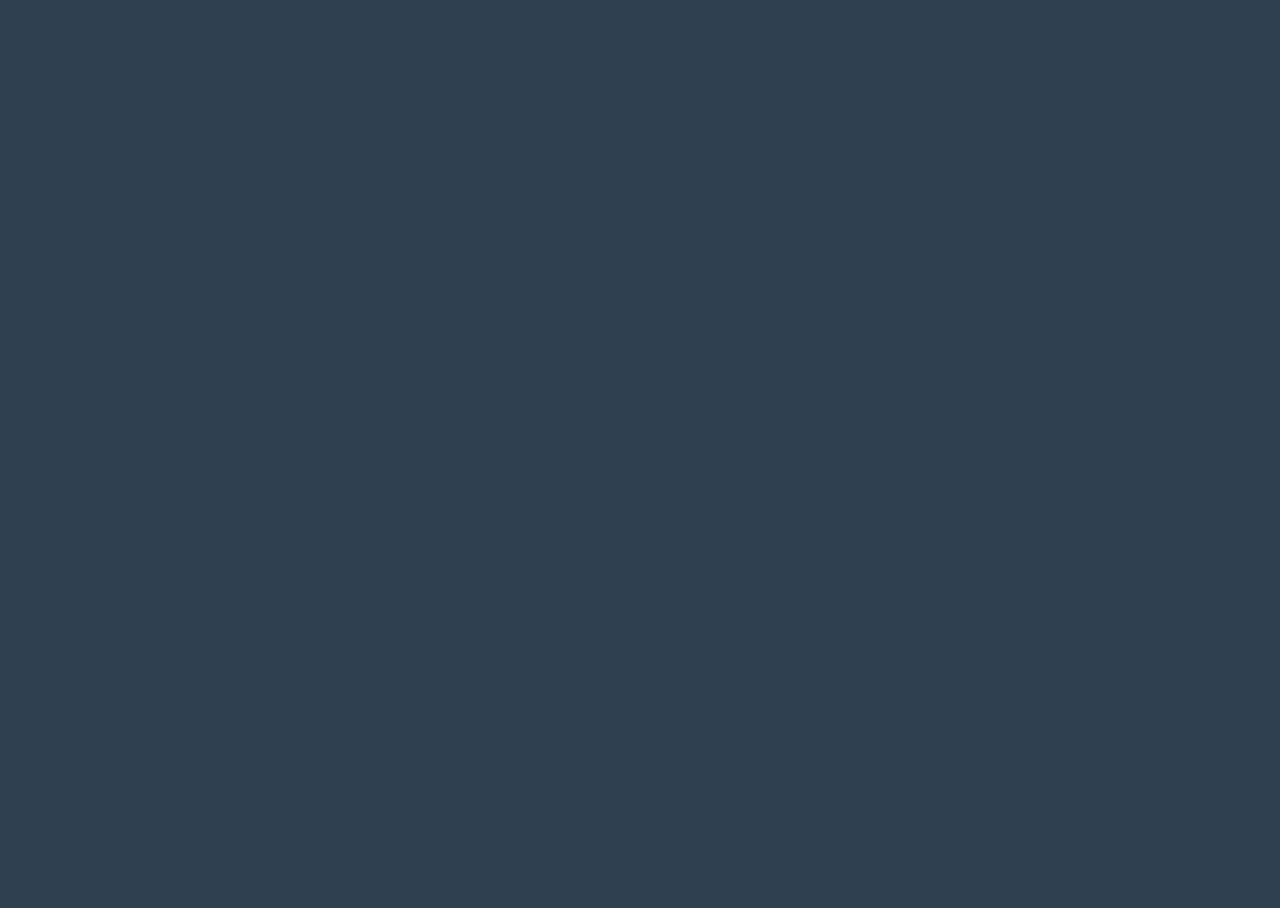
==== commit 946e970f: "Se corrige error de compilación y se ajustan las clases de estilo css" ====
--- a/app/index.html
+++ b/app/index.html
@@ -8,36 +8,51 @@
 <head>
     <meta charset="utf-8">
     <meta name="viewport" content="width=device-width, initial-scale=1.0">
+
     <!-- Page title set in pageTitle directive -->
     <title page-title></title>
+
+    <!-- build:css(.) styles/vendor.css -->
+    <!-- bower:css --
     <!-- Font awesome -->
     <link href="bower_components/fontawesome/css/font-awesome.min.css" rel="stylesheet">
     <!-- Bootstrap -->
     <link href="bower_components/bootstrap/dist/css/bootstrap.min.css" rel="stylesheet">
+
     <!-- Main Inspinia CSS files -->
     <link href="styles/animate.css" rel="stylesheet">
     <!-- endbower -->
     <!-- endbuild -->
+
     <!-- build:css({.tmp,app}) styles/style.css -->
     <link id="loadBefore" href="styles/style.css" rel="stylesheet">
     <!-- endbuild -->
+
 </head>
+
 <!-- ControllerAs syntax -->
 <!-- Main controller with serveral data used in Inspinia theme on diferent view -->
 <body ng-controller="MainCtrl as main" class="{{$state.current.data.specialClass}}" landing-scrollspy id="page-top">
+
 <!-- Main view  -->
 <div ui-view></div>
+
+
 <!-- build:js(.) scripts/vendor.js -->
 <!-- jQuery and Bootstrap -->
 <script src="bower_components/jquery/dist/jquery.min.js"></script>
 <script src="bower_components/jquery-ui/jquery-ui.min.js"></script>
 <script src="bower_components/bootstrap/dist/js/bootstrap.min.js"></script>
+
 <!-- MetsiMenu -->
 <script src="bower_components/metisMenu/dist/metisMenu.min.js"></script>
+
 <!-- SlimScroll -->
 <script src="bower_components/slimScroll/jquery.slimscroll.min.js"></script>
+
 <!-- Peace JS -->
 <script src="bower_components/PACE/pace.min.js"></script>
+
 <!-- Angular scripts-->
 <script src="bower_components/angular/angular.min.js"></script>
 <script src="bower_components/angular-ui-router/release/angular-ui-router.min.js"></script>
@@ -53,6 +68,7 @@
 <!-- build:js({.tmp,app}) scripts/scripts.js -->
 <!-- Custom and plugin javascript -->
 <script src="scripts/inspinia.js"></script>
+
 <!-- Anglar App Script -->
 <script src="scripts/app.js"></script>
 <script src="scripts/config.js"></script>
@@ -60,5 +76,4 @@
 <script src="scripts/controllers.js"></script>
 <!-- endbuild -->
 </body>
-</html>
-
+</html>--- a/app/styles/style.css
+++ b/app/styles/style.css
@@ -1 +1 @@
-@import url("http://fonts.googleapis.com/css?family=Open+Sans:300,400,600,700&lang=en");.onoffswitch{position:relative;width:64px;-webkit-user-select:none;-moz-user-select:none;-ms-user-select:none}.onoffswitch-checkbox{display:none}.onoffswitch-label{display:block;overflow:hidden;cursor:pointer;border:2px solid #1ab394;border-radius:2px}.onoffswitch-inner{width:200%;margin-left:-100%;-moz-transition:margin .3s ease-in 0s;-webkit-transition:margin .3s ease-in 0s;-o-transition:margin .3s ease-in 0s;transition:margin .3s ease-in 0s}.onoffswitch-inner:before,.onoffswitch-inner:after{float:left;width:50%;height:20px;padding:0;line-height:20px;font-size:12px;color:white;font-family:Trebuchet,Arial,sans-serif;font-weight:bold;-moz-box-sizing:border-box;-webkit-box-sizing:border-box;box-sizing:border-box}.onoffswitch-inner:before{content:"ON";padding-left:10px;background-color:#1ab394;color:#FFFFFF}.onoffswitch-inner:after{content:"OFF";padding-right:10px;background-color:#FFFFFF;color:#999999;text-align:right}.onoffswitch-switch{width:20px;margin:0px;background:#FFFFFF;border:2px solid #1ab394;border-radius:2px;position:absolute;top:0;bottom:0;right:44px;-moz-transition:all .3s ease-in 0s;-webkit-transition:all .3s ease-in 0s;-o-transition:all .3s ease-in 0s;transition:all .3s ease-in 0s}.onoffswitch-checkbox:checked+.onoffswitch-label .onoffswitch-inner{margin-left:0}.onoffswitch-checkbox:checked+.onoffswitch-label .onoffswitch-switch{right:0px}.chosen-container-single .chosen-single{background:#ffffff;box-shadow:none;-moz-box-sizing:border-box;background-color:#FFFFFF;border:1px solid #CBD5DD;border-radius:2px;cursor:text;height:auto !important;margin:0;min-height:30px;overflow:hidden;padding:4px 12px;position:relative;width:100%}.chosen-container-multi .chosen-choices li.search-choice{background:#f1f1f1;border:1px solid #ededed;border-radius:2px;box-shadow:none;color:#333333;cursor:default;line-height:13px;margin:3px 0 3px 5px;padding:3px 20px 3px 5px;position:relative}.pagination>.active>a,.pagination>.active>span,.pagination>.active>a:hover,.pagination>.active>span:hover,.pagination>.active>a:focus,.pagination>.active>span:focus{background-color:#f4f4f4;border-color:#DDDDDD;color:inherit;cursor:default;z-index:2}.pagination>li>a,.pagination>li>span{background-color:#FFFFFF;border:1px solid #DDDDDD;color:inherit;float:left;line-height:1.42857;margin-left:-1px;padding:4px 10px;position:relative;text-decoration:none}.tooltip-inner{background-color:#2F4050}.tooltip.top .tooltip-arrow{border-top-color:#2F4050}.tooltip.right .tooltip-arrow{border-right-color:#2F4050}.tooltip.bottom .tooltip-arrow{border-bottom-color:#2F4050}.tooltip.left .tooltip-arrow{border-left-color:#2F4050}.easypiechart{position:relative;text-align:center}.easypiechart .h2{margin-left:10px;margin-top:10px;display:inline-block}.easypiechart canvas{top:0;left:0}.easypiechart .easypie-text{line-height:1;position:absolute;top:33px;width:100%;z-index:1}.easypiechart img{margin-top:-4px}.jqstooltip{-webkit-box-sizing:content-box;-moz-box-sizing:content-box;box-sizing:content-box}.fc-state-default{background-color:#ffffff;background-image:none;background-repeat:repeat-x;box-shadow:none;color:#333333;text-shadow:none}.fc-state-default{border:1px solid}.fc-button{color:inherit;border:1px solid #e7eaec;cursor:pointer;display:inline-block;height:1.9em;line-height:1.9em;overflow:hidden;padding:0 0.6em;position:relative;white-space:nowrap}.fc-state-active{background-color:#1ab394;border-color:#1ab394;color:#ffffff}.fc-header-title h2{font-size:16px;font-weight:600;color:inherit}.fc-content .fc-widget-header,.fc-content .fc-widget-content{border-color:#e7eaec;font-weight:normal}.fc-border-separate tbody{background-color:#F8F8F8}.fc-state-highlight{background:none repeat scroll 0 0 #FCF8E3}.external-event{padding:5px 10px;border-radius:2px;cursor:pointer;margin-bottom:5px}.fc-ltr .fc-event-hori.fc-event-end,.fc-rtl .fc-event-hori.fc-event-start{border-radius:2px}.fc-event,.fc-agenda .fc-event-time,.fc-event a{padding:4px 6px;background-color:#1ab394;border-color:#1ab394}.fc-event-time,.fc-event-title{color:#717171;padding:0 1px}.ui-calendar .fc-event-time,.ui-calendar .fc-event-title{color:#fff}.chat-activity-list .chat-element{border-bottom:1px solid #e7eaec}.chat-element:first-child{margin-top:0}.chat-element{padding-bottom:15px}.chat-element,.chat-element .media{margin-top:15px}.chat-element,.media-body{overflow:hidden}.media-body{display:block;width:auto}.chat-element>.pull-left{margin-right:10px}.chat-element img.img-circle,.dropdown-messages-box img.img-circle{width:38px;height:38px}.chat-element .well{border:1px solid #e7eaec;box-shadow:none;margin-top:10px;margin-bottom:5px;padding:10px 20px;font-size:11px;line-height:16px}.chat-element .actions{margin-top:10px}.chat-element .photos{margin:10px 0}.right.chat-element>.pull-right{margin-left:10px}.chat-photo{max-height:180px;border-radius:4px;overflow:hidden;margin-right:10px;margin-bottom:10px}.chat{margin:0;padding:0;list-style:none}.chat li{margin-bottom:10px;padding-bottom:5px;border-bottom:1px dotted #B3A9A9}.chat li.left .chat-body{margin-left:60px}.chat li.right .chat-body{margin-right:60px}.chat li .chat-body p{margin:0;color:#777777}.panel .slidedown .glyphicon,.chat .glyphicon{margin-right:5px}.chat-panel .panel-body{height:350px;overflow-y:scroll}a.list-group-item.active,a.list-group-item.active:hover,a.list-group-item.active:focus{background-color:#1ab394;border-color:#1ab394;color:#FFFFFF;z-index:2}.list-group-item-heading{margin-top:10px}.list-group-item-text{margin:0 0 10px;color:inherit;font-size:12px;line-height:inherit}.no-padding .list-group-item{border-left:none;border-right:none;border-bottom:none}.no-padding .list-group-item:first-child{border-left:none;border-right:none;border-bottom:none;border-top:none}.no-padding .list-group{margin-bottom:0}.list-group-item{background-color:inherit;border:1px solid #e7eaec;display:block;margin-bottom:-1px;padding:10px 15px;position:relative}.elements-list .list-group-item{border-left:none;border-right:none;padding:15px 25px}.elements-list .list-group-item:first-child{border-left:none;border-right:none;border-top:none !important}.elements-list .list-group{margin-bottom:0}.elements-list a{color:inherit}.elements-list .list-group-item.active,.elements-list .list-group-item:hover{background:#f3f3f4;color:inherit;border-color:#e7eaec;border-radius:0}.elements-list li.active{transition:none}.element-detail-box{padding:25px}.flot-chart{display:block;height:200px}.widget .flot-chart.dashboard-chart{display:block;height:120px;margin-top:40px}.flot-chart.dashboard-chart{display:block;height:180px;margin-top:40px}.flot-chart-content{width:100%;height:100%}.flot-chart-pie-content{width:200px;height:200px;margin:auto}.jqstooltip{position:absolute;display:block;left:0px;top:0px;visibility:hidden;background:#2b303a;background-color:rgba(43,48,58,0.8);color:white;text-align:left;white-space:nowrap;z-index:10000;padding:5px 5px 5px 5px;min-height:22px;border-radius:3px}.jqsfield{color:white;text-align:left}.h-200{min-height:200px}.legendLabel{padding-left:5px}.stat-list li:first-child{margin-top:0}.stat-list{list-style:none;padding:0;margin:0}.stat-percent{float:right}.stat-list li{margin-top:15px;position:relative}table.dataTable thead .sorting,table.dataTable thead .sorting_asc:after,table.dataTable thead .sorting_desc,table.dataTable thead .sorting_asc_disabled,table.dataTable thead .sorting_desc_disabled{background:transparent}table.dataTable thead .sorting_asc:after{float:right;font-family:fontawesome}table.dataTable thead .sorting_desc:after{content:"\f0dd";float:right;font-family:fontawesome}table.dataTable thead .sorting:after{content:"\f0dc";float:right;font-family:fontawesome;color:rgba(50,50,50,0.5)}.dataTables_wrapper{padding-bottom:30px}.img-circle{border-radius:50%}.btn-circle{width:30px;height:30px;padding:6px 0;border-radius:15px;text-align:center;font-size:12px;line-height:1.428571429}.btn-circle.btn-lg{width:50px;height:50px;padding:10px 16px;border-radius:25px;font-size:18px;line-height:1.33}.btn-circle.btn-xl{width:70px;height:70px;padding:10px 16px;border-radius:35px;font-size:24px;line-height:1.33}.show-grid [class^="col-"]{padding-top:10px;padding-bottom:10px;border:1px solid #ddd;background-color:#eee !important}.show-grid{margin:15px 0}.css-animation-box h1{font-size:44px}.animation-efect-links a{padding:4px 6px;font-size:12px}#animation_box{background-color:#f9f8f8;border-radius:16px;width:80%;margin:0 auto;padding-top:80px}.animation-text-box{position:absolute;margin-top:40px;left:50%;margin-left:-100px;width:200px}.animation-text-info{position:absolute;margin-top:-60px;left:50%;margin-left:-100px;width:200px;font-size:10px}.animation-text-box h2{font-size:54px;font-weight:600;margin-bottom:5px}.animation-text-box p{font-size:12px;text-transform:uppercase}.pace{-webkit-pointer-events:none;pointer-events:none;-webkit-user-select:none;-moz-user-select:none;user-select:none}.pace-inactive{display:none}.pace .pace-progress{background:#1ab394;position:fixed;z-index:2000;top:0;right:100%;width:100%;height:2px}.pace-inactive{display:none}.widget{border-radius:5px;padding:15px 20px;margin-bottom:10px;margin-top:10px}.widget.style1 h2{font-size:30px}.widget h2,.widget h3{margin-top:5px;margin-bottom:0}.widget-text-box{padding:20px;border:1px solid #e7eaec;background:#ffffff}.widget-head-color-box{border-radius:5px 5px 0px 0px;margin-top:10px}.widget .flot-chart{height:100px}.vertical-align div{display:inline-block;vertical-align:middle}.vertical-align h2,.vertical-align h3{margin:0}.todo-list{list-style:none outside none;margin:0;padding:0;font-size:14px}.todo-list.small-list{font-size:12px}.todo-list.small-list>li{background:#f3f3f4;border-left:none;border-right:none;border-radius:4px;color:inherit;margin-bottom:2px;padding:6px 6px 6px 12px}.todo-list.small-list .btn-xs,.todo-list.small-list .btn-group-xs>.btn{border-radius:5px;font-size:10px;line-height:1.5;padding:1px 2px 1px 5px}.todo-list>li{background:#f3f3f4;border-left:6px solid #e7eaec;border-right:6px solid #e7eaec;border-radius:4px;color:inherit;margin-bottom:2px;padding:10px}.todo-list .handle{cursor:move;display:inline-block;font-size:16px;margin:0 5px}.todo-list>li .label{font-size:9px;margin-left:10px}.check-link{font-size:16px}.todo-completed{text-decoration:line-through}.geo-statistic h1{font-size:36px;margin-bottom:0}.glyphicon.fa{font-family:"FontAwesome"}.inline{display:inline-block !important}.input-s-sm{width:120px}.input-s{width:200px}.input-s-lg{width:250px}.i-checks{padding-left:0}.form-control,.single-line{background-color:#FFFFFF;background-image:none;border:1px solid #e5e6e7;border-radius:1px;color:inherit;display:block;padding:6px 12px;transition:border-color .15s ease-in-out 0s,box-shadow .15s ease-in-out 0s;width:100%;font-size:14px}.form-control:focus,.single-line:focus{border-color:#1ab394 !important}.has-success .form-control{border-color:#1ab394}.has-warning .form-control{border-color:#f8ac59}.has-error .form-control{border-color:#ed5565}.has-success .control-label{color:#1ab394}.has-warning .control-label{color:#f8ac59}.has-error .control-label{color:#ed5565}.input-group-addon{background-color:#fff;border:1px solid #E5E6E7;border-radius:1px;color:inherit;font-size:14px;font-weight:400;line-height:1;padding:6px 12px;text-align:center}.spinner-buttons.input-group-btn .btn-xs{line-height:1.13}.spinner-buttons.input-group-btn{width:20%}.noUi-connect{background:none repeat scroll 0 0 #1ab394;box-shadow:none}.slider_red .noUi-connect{background:none repeat scroll 0 0 #ed5565;box-shadow:none}.ui-sortable .ibox-title{cursor:move}.ui-sortable-placeholder{border:1px dashed #cecece !important;visibility:visible !important;background:#e7eaec}.ibox.ui-sortable-placeholder{margin:0px 0px 23px !important}.onoffswitch{position:relative;width:54px;-webkit-user-select:none;-moz-user-select:none;-ms-user-select:none}.onoffswitch-checkbox{display:none}.onoffswitch-label{display:block;overflow:hidden;cursor:pointer;border:2px solid #1AB394;border-radius:3px}.onoffswitch-inner{display:block;width:200%;margin-left:-100%;-moz-transition:margin .3s ease-in 0s;-webkit-transition:margin .3s ease-in 0s;-o-transition:margin .3s ease-in 0s;transition:margin .3s ease-in 0s}.onoffswitch-inner:before,.onoffswitch-inner:after{display:block;float:left;width:50%;height:16px;padding:0;line-height:16px;font-size:10px;color:white;font-family:Trebuchet,Arial,sans-serif;font-weight:bold;-moz-box-sizing:border-box;-webkit-box-sizing:border-box;box-sizing:border-box}.onoffswitch-inner:before{content:"ON";padding-left:7px;background-color:#1AB394;color:#FFFFFF}.onoffswitch-inner:after{content:"OFF";padding-right:7px;background-color:#FFFFFF;color:#919191;text-align:right}.onoffswitch-switch{display:block;width:18px;margin:0px;background:#FFFFFF;border:2px solid #1AB394;border-radius:3px;position:absolute;top:0;bottom:0;right:36px;-moz-transition:all .3s ease-in 0s;-webkit-transition:all .3s ease-in 0s;-o-transition:all .3s ease-in 0s;transition:all .3s ease-in 0s}.onoffswitch-checkbox:checked+.onoffswitch-label .onoffswitch-inner{margin-left:0}.onoffswitch-checkbox:checked+.onoffswitch-label .onoffswitch-switch{right:0px}.ui-jqgrid{-moz-box-sizing:content-box}.ui-jqgrid-btable{border-collapse:separate}.ui-jqgrid-htable{border-collapse:separate}.ui-jqgrid-titlebar{height:40px;line-height:15px;color:#676a6c;background-color:#F9F9F9;text-shadow:0 1px 0 rgba(255,255,255,0.5)}.ui-jqgrid .ui-jqgrid-title{float:left;margin:1.1em 1em 0.2em}.ui-jqgrid .ui-jqgrid-titlebar{position:relative;border-left:0px solid;border-right:0px solid;border-top:0px solid}.ui-widget-header{background:none;background-image:none;background-color:#f5f5f6;text-transform:uppercase;border-top-left-radius:0px;border-top-right-radius:0px}.ui-jqgrid tr.ui-row-ltr td{border-right-color:inherit;border-right-style:solid;border-right-width:1px;text-align:left;border-color:#DDDDDD;background-color:inherit}.ui-search-toolbar input[type="text"]{font-size:12px;height:15px;border:1px solid #CCCCCC;border-radius:0px}.ui-state-default,.ui-widget-content .ui-state-default,.ui-widget-header .ui-state-default{background:#F9F9F9;border:1px solid #DDDDDD;line-height:15px;font-weight:bold;color:#676a6c;text-shadow:0 1px 0 rgba(255,255,255,0.5)}.ui-widget-content{box-sizing:content-box}.ui-icon-triangle-1-n{background-position:1px -16px}.ui-jqgrid tr.ui-search-toolbar th{border-top-width:0px !important;border-top-color:inherit !important;border-top-style:ridge !important}.ui-state-hover,.ui-widget-content .ui-state-hover,.ui-state-focus,.ui-widget-content .ui-state-focus,.ui-widget-header .ui-state-focus{background:#f5f5f5;border-collapse:separate}.ui-state-highlight,.ui-widget-content .ui-state-highlight,.ui-widget-header .ui-state-highlight{background:#f2fbff}.ui-state-active,.ui-widget-content .ui-state-active,.ui-widget-header .ui-state-active{border:1px solid #dddddd;background:#ffffff;font-weight:normal;color:#212121}.ui-jqgrid .ui-pg-input{font-size:inherit;width:50px;border:1px solid #CCCCCC;height:15px}.ui-jqgrid .ui-pg-selbox{display:block;font-size:1em;height:25px;line-height:18px;margin:0;width:auto}.ui-jqgrid .ui-pager-control{position:relative}.ui-jqgrid .ui-jqgrid-pager{height:32px;position:relative}.ui-pg-table .navtable .ui-corner-all{border-radius:0px}.ui-jqgrid .ui-pg-button:hover{padding:1px;border:0px}.ui-jqgrid .loading{position:absolute;top:45%;left:45%;width:auto;height:auto;z-index:101;padding:6px;margin:5px;text-align:center;font-weight:bold;display:none;border-width:2px !important;font-size:11px}.ui-jqgrid .form-control{height:10px;width:auto;display:inline;padding:10px 12px}.ui-jqgrid-pager{height:32px}.ui-corner-all,.ui-corner-top,.ui-corner-left,.ui-corner-tl{border-top-left-radius:0}.ui-corner-all,.ui-corner-top,.ui-corner-right,.ui-corner-tr{border-top-right-radius:0}.ui-corner-all,.ui-corner-bottom,.ui-corner-left,.ui-corner-bl{border-bottom-left-radius:0}.ui-corner-all,.ui-corner-bottom,.ui-corner-right,.ui-corner-br{border-bottom-right-radius:0}.ui-widget-content{border:1px solid #ddd}.ui-jqgrid .ui-jqgrid-titlebar{padding:0}.ui-jqgrid .ui-jqgrid-titlebar{border-bottom:1px solid #ddd}.ui-jqgrid tr.jqgrow td{padding:6px}.ui-jqdialog .ui-jqdialog-titlebar{padding:10px 10px}.ui-jqdialog .ui-jqdialog-title{float:none !important}.ui-jqdialog>.ui-resizable-se{position:absolute}.dd{position:relative;display:block;margin:0;padding:0;list-style:none;font-size:13px;line-height:20px}.dd-list{display:block;position:relative;margin:0;padding:0;list-style:none}.dd-list .dd-list{padding-left:30px}.dd-collapsed .dd-list{display:none}.dd-item,.dd-empty,.dd-placeholder{display:block;position:relative;margin:0;padding:0;min-height:20px;font-size:13px;line-height:20px}.dd-handle{display:block;margin:5px 0;padding:5px 10px;color:#333;text-decoration:none;border:1px solid #e7eaec;background:#f5f5f5;-webkit-border-radius:3px;border-radius:3px;box-sizing:border-box;-moz-box-sizing:border-box}.dd-handle span{font-weight:bold}.dd-handle:hover{background:#f0f0f0;cursor:pointer;font-weight:bold}.dd-item>button{display:block;position:relative;cursor:pointer;float:left;width:25px;height:20px;margin:5px 0;padding:0;text-indent:100%;white-space:nowrap;overflow:hidden;border:0;background:transparent;font-size:12px;line-height:1;text-align:center;font-weight:bold}.dd-item>button:before{content:'+';display:block;position:absolute;width:100%;text-align:center;text-indent:0}.dd-item>button[data-action="collapse"]:before{content:'-'}#nestable2 .dd-item>button{font-family:FontAwesome;height:34px;width:33px;color:#c1c1c1}#nestable2 .dd-item>button:before{content:"\f067"}#nestable2 .dd-item>button[data-action="collapse"]:before{content:"\f068"}.dd-placeholder,.dd-empty{margin:5px 0;padding:0;min-height:30px;background:#f2fbff;border:1px dashed #b6bcbf;box-sizing:border-box;-moz-box-sizing:border-box}.dd-empty{border:1px dashed #bbb;min-height:100px;background-color:#e5e5e5;background-image:-webkit-linear-gradient(45deg, #fff 25%, transparent 25%, transparent 75%, #fff 75%, #fff),-webkit-linear-gradient(45deg, #fff 25%, transparent 25%, transparent 75%, #fff 75%, #fff);background-image:-moz-linear-gradient(45deg, #fff 25%, transparent 25%, transparent 75%, #fff 75%, #fff),-moz-linear-gradient(45deg, #fff 25%, transparent 25%, transparent 75%, #fff 75%, #fff);background-image:linear-gradient(45deg, #fff 25%, transparent 25%, transparent 75%, #fff 75%, #fff),linear-gradient(45deg, #fff 25%, transparent 25%, transparent 75%, #fff 75%, #fff);background-size:60px 60px;background-position:0 0, 30px 30px}.dd-dragel{position:absolute;z-index:9999;pointer-events:none}.dd-dragel>.dd-item .dd-handle{margin-top:0}.dd-dragel .dd-handle{-webkit-box-shadow:2px 4px 6px 0 rgba(0,0,0,0.1);box-shadow:2px 4px 6px 0 rgba(0,0,0,0.1)}.nestable-lists{display:block;clear:both;padding:30px 0;width:100%;border:0;border-top:2px solid #ddd;border-bottom:2px solid #ddd}#nestable-menu{padding:0;margin:10px 0 20px 0}#nestable-output,#nestable2-output{width:100%;font-size:0.75em;line-height:1.333333em;font-family:open sans,lucida grande,lucida sans unicode,helvetica,arial,sans-serif;padding:5px;box-sizing:border-box;-moz-box-sizing:border-box}#nestable2 .dd-handle{color:inherit;border:1px dashed #e7eaec;background:#f3f3f4;padding:10px}#nestable2 span.label{margin-right:10px}#nestable-output,#nestable2-output{font-size:12px;padding:25px;box-sizing:border-box;-moz-box-sizing:border-box}.CodeMirror{border:1px solid #eee;height:auto}.CodeMirror-scroll{overflow-y:hidden;overflow-x:auto}.google-map{height:300px}label.error{color:#cc5965;display:inline-block;margin-left:5px}.form-control.error{border:1px dotted #cc5965}.gridStyle{border:1px solid #d4d4d4;width:100%;height:400px}.gridStyle2{border:1px solid #d4d4d4;width:500px;height:300px}.ngH eaderCell{border-right:none;border-bottom:1px solid #e7eaec}.ngCell{border-right:none}.ngTopPanel{background:#F5F5F6}.ngRow.even{background:#f9f9f9}.ngRow.selected{background:#EBF2F1}.ngRow{border-bottom:1px solid #e7eaec}.ngCell{background-color:transparent}.ngHeaderCell{border-right:none}#toast-container>.toast{background-image:none !important}#toast-container>.toast:before{position:fixed;font-family:FontAwesome;font-size:24px;line-height:24px;float:left;color:#FFF;padding-right:0.5em;margin:auto .5em auto -1.5em}#toast-container>.toast-warning:before{content:"\f0e7"}#toast-container>.toast-error:before{content:"\f071"}#toast-container>.toast-info:before{content:"\f005"}#toast-container>.toast-success:before{content:"\f00C"}#toast-container>div{-moz-box-shadow:0 0 3px #999;-webkit-box-shadow:0 0 3px #999;box-shadow:0 0 3px #999;opacity:.9;-ms-filter:alpha(opacity=90);filter:alpha(opacity=90)}#toast-container>:hover{-moz-box-shadow:0 0 4px #999;-webkit-box-shadow:0 0 4px #999;box-shadow:0 0 4px #999;opacity:1;-ms-filter:alpha(opacity=100);filter:alpha(opacity=100);cursor:pointer}.toast{background-color:#1ab394}.toast-success{background-color:#1ab394}.toast-error{background-color:#ed5565}.toast-info{background-color:#23c6c8}.toast-warning{background-color:#f8ac59}.toast-top-full-width{margin-top:20px}.toast-bottom-full-width{margin-bottom:20px}.cg-notify-message.inspinia-notify{background:#fff;padding:0;box-shadow:0 0 1px rgba(0,0,0,0.1),0 2px 4px rgba(0,0,0,0.2);-webkit-box-shadow:0 0 1 px rgba(0,0,0,0.1),0 2 px 4 px rgba(0,0,0,0.2);-moz-box-shadow:0 0 1 px rgba(0,0,0,0.1),0 2 px 4 px rgba(0,0,0,0.2);border:none ;margin-top:30px;color:inherit}.inspinia-notify.alert-warning{border-left:6px solid #f8ac59}.inspinia-notify.alert-success{border-left:6px solid #1c84c6}.inspinia-notify.alert-danger{border-left:6px solid #ed5565}.inspinia-notify.alert-info{border-left:6px solid #1ab394}.img-container,.img-preview{overflow:hidden;text-align:center;width:100%}.img-preview-sm{height:130px;width:200px}.forum-post-container .media{margin:10px 10px 10px 10px;padding:20px 10px 20px 10px;border-bottom:1px solid #f1f1f1}.forum-avatar{float:left;margin-right:20px;text-align:center;width:110px}.forum-avatar .img-circle{height:48px;width:48px}.author-info{color:#676a6c;font-size:11px;margin-top:5px;text-align:center}.forum-post-info{padding:9px 12px 6px 12px;background:#f9f9f9;border:1px solid #f1f1f1}.media-body>.media{background:#f9f9f9;border-radius:3px;border:1px solid #f1f1f1}.forum-post-container .media-body .photos{margin:10px 0}.forum-photo{max-width:140px;border-radius:3px}.media-body>.media .forum-avatar{width:70px;margin-right:10px}.media-body>.media .forum-avatar .img-circle{height:38px;width:38px}.mid-icon{font-size:66px}.forum-item{margin:10px 0;padding:10px 0 20px;border-bottom:1px solid #f1f1f1}.views-number{font-size:24px;line-height:18px;font-weight:400}.forum-container,.forum-post-container{padding:30px !important}.forum-item small{color:#999}.forum-item .forum-sub-title{color:#999;margin-left:50px}.forum-title{margin:15px 0 15px 0}.forum-info{text-align:center}.forum-desc{color:#999}.forum-icon{float:left;width:30px;margin-right:20px;text-align:center}a.forum-item-title{color:inherit;display:block;font-size:18px;font-weight:600}a.forum-item-title:hover{color:inherit}.forum-icon .fa{font-size:30px;margin-top:8px;color:#9b9b9b}.forum-item.active .fa{color:#1ab394}.forum-item.active a.forum-item-title{color:#1ab394}@media (max-width:992px){.forum-info{margin:15px 0 10px 0px;display:none}.forum-desc{float:none !important}}.vertical-container{width:90%;max-width:1170px;margin:0 auto}.vertical-container::after{content:'';display:table;clear:both}#vertical-timeline{position:relative;padding:0;margin-top:2em;margin-bottom:2em}#vertical-timeline::before{content:'';position:absolute;top:0;left:18px;height:100%;width:4px;background:#f1f1f1}.vertical-timeline-content .btn{float:right}#vertical-timeline.light-timeline:before{background:#e7eaec}.dark-timeline .vertical-timeline-content:before{border-color:transparent #f5f5f5 transparent transparent }.dark-timeline.center-orientation .vertical-timeline-content:before{border-color:transparent  transparent transparent #f5f5f5}.dark-timeline .vertical-timeline-block:nth-child(2n) .vertical-timeline-content:before,.dark-timeline.center-orientation .vertical-timeline-block:nth-child(2n) .vertical-timeline-content:before{border-color:transparent #f5f5f5 transparent transparent}.dark-timeline .vertical-timeline-content,.dark-timeline.center-orientation .vertical-timeline-content{background:#f5f5f5}@media only screen and (min-width:1170px){#vertical-timeline.center-orientation{margin-top:3em;margin-bottom:3em}#vertical-timeline.center-orientation:before{left:50%;margin-left:-2px}}@media only screen and (max-width:1170px){.center-orientation.dark-timeline .vertical-timeline-content:before{border-color:transparent #f5f5f5 transparent transparent}}.vertical-timeline-block{position:relative;margin:2em 0}.vertical-timeline-block:after{content:"";display:table;clear:both}.vertical-timeline-block:first-child{margin-top:0}.vertical-timeline-block:last-child{margin-bottom:0}@media only screen and (min-width:1170px){.center-orientation .vertical-timeline-block{margin:4em 0}.center-orientation .vertical-timeline-block:first-child{margin-top:0}.center-orientation .vertical-timeline-block:last-child{margin-bottom:0}}.vertical-timeline-icon{position:absolute;top:0;left:0;width:40px;height:40px;border-radius:50%;font-size:16px;border:3px solid #f1f1f1;text-align:center}.vertical-timeline-icon i{display:block;width:24px;height:24px;position:relative;left:50%;top:50%;margin-left:-12px;margin-top:-9px}@media only screen and (min-width:1170px){.center-orientation .vertical-timeline-icon{width:50px;height:50px;left:50%;margin-left:-25px;-webkit-transform:translateZ(0);-webkit-backface-visibility:hidden;font-size:19px}.center-orientation .vertical-timeline-icon i{margin-left:-12px;margin-top:-10px}.center-orientation .cssanimations .vertical-timeline-icon.is-hidden{visibility:hidden}}.vertical-timeline-content{position:relative;margin-left:60px;background:white;border-radius:0.25em;padding:1em}.vertical-timeline-content:after{content:"";display:table;clear:both}.vertical-timeline-content h2{font-weight:400;margin-top:4px}.vertical-timeline-content p{margin:1em 0;line-height:1.6}.vertical-timeline-content .vertical-date{float:left;font-weight:500}.vertical-date small{color:#1ab394;font-weight:400}.vertical-timeline-content::before{content:'';position:absolute;top:16px;right:100%;height:0;width:0;border:7px solid transparent;border-right:7px solid white}@media only screen and (min-width:768px){.vertical-timeline-content h2{font-size:18px}.vertical-timeline-content p{font-size:13px}}@media only screen and (min-width:1170px){.center-orientation .vertical-timeline-content{margin-left:0;padding:1.6em;width:45%}.center-orientation .vertical-timeline-content::before{top:24px;left:100%;border-color:transparent;border-left-color:white}.center-orientation .vertical-timeline-content .btn{float:left}.center-orientation .vertical-timeline-content .vertical-date{position:absolute;width:100%;left:122%;top:2px;font-size:14px}.center-orientation .vertical-timeline-block:nth-child(even) .vertical-timeline-content{float:right}.center-orientation .vertical-timeline-block:nth-child(even) .vertical-timeline-content::before{top:24px;left:auto;right:100%;border-color:transparent;border-right-color:white}.center-orientation .vertical-timeline-block:nth-child(even) .vertical-timeline-content .btn{float:right}.center-orientation .vertical-timeline-block:nth-child(even) .vertical-timeline-content .vertical-date{left:auto;right:122%;text-align:right}.center-orientation .cssanimations .vertical-timeline-content.is-hidden{visibility:hidden}}.tabs-container .panel-body{background:#fff;border:1px solid #e7eaec;border-radius:2px;padding:20px;position:relative}.tabs-container .nav-tabs>li.active>a,.tabs-container .nav-tabs>li.active>a:hover,.tabs-container .nav-tabs>li.active>a:focus{border:1px solid #e7eaec;border-bottom-color:transparent;background-color:#fff}.tabs-container .nav-tabs>li{float:left;margin-bottom:-1px}.tabs-container .tab-pane .panel-body{border-top:none}.tabs-container .nav-tabs>li.active>a,.tabs-container .nav-tabs>li.active>a:hover,.tabs-container .nav-tabs>li.active>a:focus{border:1px solid #e7eaec;border-bottom-color:transparent}.tabs-container .nav-tabs{border-bottom:1px solid #e7eaec}.tabs-container .tab-pane .panel-body{border-top:none}.tabs-container .tabs-left .tab-pane .panel-body,.tabs-container .tabs-right .tab-pane .panel-body{border-top:1px solid #e7eaec}.tabs-container .nav-tabs>li a:hover{background:transparent;border-color:transparent}.tabs-container .tabs-below>.nav-tabs,.tabs-container .tabs-right>.nav-tabs,.tabs-container .tabs-left>.nav-tabs{border-bottom:0}.tabs-container .tabs-left .panel-body{position:static}.tabs-container .tabs-left>.nav-tabs,.tabs-container .tabs-right>.nav-tabs{width:20%}.tabs-container .tabs-left .panel-body{width:80%;margin-left:20%}.tabs-container .tabs-right .panel-body{width:80%;margin-right:20%}.tabs-container .tab-content>.tab-pane,.tabs-container .pill-content>.pill-pane{display:none}.tabs-container .tab-content>.active,.tabs-container .pill-content>.active{display:block}.tabs-container .tabs-below>.nav-tabs{border-top:1px solid #e7eaec}.tabs-container .tabs-below>.nav-tabs>li{margin-top:-1px;margin-bottom:0}.tabs-container .tabs-below>.nav-tabs>li>a{-webkit-border-radius:0 0 4px 4px;-moz-border-radius:0 0 4px 4px;border-radius:0 0 4px 4px}.tabs-container .tabs-below>.nav-tabs>li>a:hover,.tabs-container .tabs-below>.nav-tabs>li>a:focus{border-top-color:#e7eaec;border-bottom-color:transparent}.tabs-container .tabs-left>.nav-tabs>li,.tabs-container .tabs-right>.nav-tabs>li{float:none}.tabs-container .tabs-left>.nav-tabs>li>a,.tabs-container .tabs-right>.nav-tabs>li>a{min-width:74px;margin-right:0;margin-bottom:3px}.tabs-container .tabs-left>.nav-tabs{float:left;margin-right:19px}.tabs-container .tabs-left>.nav-tabs>li>a{margin-right:-1px;-webkit-border-radius:4px 0 0 4px;-moz-border-radius:4px 0 0 4px;border-radius:4px 0 0 4px}.tabs-container .tabs-left>.nav-tabs .active>a,.tabs-container .tabs-left>.nav-tabs .active>a:hover,.tabs-container .tabs-left>.nav-tabs .active>a:focus{border-color:#e7eaec transparent #e7eaec #e7eaec;*border-right-color:#ffffff}.tabs-container .tabs-right>.nav-tabs{float:right;margin-left:19px}.tabs-container .tabs-right>.nav-tabs>li>a{margin-left:-1px;-webkit-border-radius:0 4px 4px 0;-moz-border-radius:0 4px 4px 0;border-radius:0 4px 4px 0}.tabs-container .tabs-right>.nav-tabs .active>a,.tabs-container .tabs-right>.nav-tabs .active>a:hover,.tabs-container .tabs-right>.nav-tabs .active>a:focus{border-color:#e7eaec #e7eaec #e7eaec transparent;*border-left-color:#ffffff;z-index:1}.jvectormap-container{width:100%;height:100%;position:relative;overflow:hidden}.jvectormap-tip{position:absolute;display:none;border:solid 1px #CDCDCD;border-radius:3px;background:#292929;color:white;font-family:sans-serif,Verdana;font-size:smaller;padding:5px}.jvectormap-zoomin,.jvectormap-zoomout,.jvectormap-goback{position:absolute;left:10px;border-radius:3px;background:#1ab394;padding:3px;color:white;cursor:pointer;line-height:10px;text-align:center;box-sizing:content-box}.jvectormap-zoomin,.jvectormap-zoomout{width:10px;height:10px}.jvectormap-zoomin{top:10px}.jvectormap-zoomout{top:30px}.jvectormap-goback{bottom:10px;z-index:1000;padding:6px}.jvectormap-spinner{position:absolute;left:0;top:0;right:0;bottom:0;background:center no-repeat url([data-uri])}.jvectormap-legend-title{font-weight:bold;font-size:14px;text-align:center}.jvectormap-legend-cnt{position:absolute}.jvectormap-legend-cnt-h{bottom:0;right:0}.jvectormap-legend-cnt-v{top:0;right:0}.jvectormap-legend{background:black;color:white;border-radius:3px}.jvectormap-legend-cnt-h .jvectormap-legend{float:left;margin:0 10px 10px 0;padding:3px 3px 1px 3px}.jvectormap-legend-cnt-h .jvectormap-legend .jvectormap-legend-tick{float:left}.jvectormap-legend-cnt-v .jvectormap-legend{margin:10px 10px 0 0;padding:3px}.jvectormap-legend-cnt-h .jvectormap-legend-tick{width:40px}.jvectormap-legend-cnt-h .jvectormap-legend-tick-sample{height:15px}.jvectormap-legend-cnt-v .jvectormap-legend-tick-sample{height:20px;width:20px;display:inline-block;vertical-align:middle}.jvectormap-legend-tick-text{font-size:12px}.jvectormap-legend-cnt-h .jvectormap-legend-tick-text{text-align:center}.jvectormap-legend-cnt-v .jvectormap-legend-tick-text{display:inline-block;vertical-align:middle;line-height:20px;padding-left:3px}.landing-page.pace .pace-progress{background:#fff;position:fixed;z-index:2000;top:0;left:0;height:2px;-webkit-transition:width 1s;-moz-transition:width 1s;-o-transition:width 1s;transition:width 1s}.pace-inactive{display:none}body.landing-page{color:#676a6c;font-family:'Open Sans',helvetica,arial,sans-serif;background-color:#fff}.landing-page span.navy{color:#1ab394}.landing-page p.text-color{color:#676a6c}.landing-page a.navy-link{color:#1ab394;text-decoration:none}.landing-page a.navy-link:hover{color:#179d82}.landing-page section p{color:#aeaeae;font-size:13px}.landing-page address{font-size:13px}.landing-page h1{margin-top:10px;font-size:30px;font-weight:200}.landing-page .navy-line{width:60px;height:1px;margin:60px auto 0;border-bottom:2px solid #1ab394}.landing-page .navbar-wrapper{position:fixed;top:0;right:0;left:0;z-index:200}.landing-page .navbar-wrapper>.container{padding-right:0;padding-left:0}.landing-page .navbar-wrapper .navbar{padding-right:15px;padding-left:15px}.landing-page .navbar-default.navbar-scroll{background-color:#fff;border-color:#fff;padding:15px 0}.landing-page .navbar-default{background-color:transparent;border-color:transparent;transition:all .3s ease-in-out 0s}.landing-page .navbar-default .nav li a{color:#fff;font-family:'Open Sans',helvetica,arial,sans-serif;font-weight:700;letter-spacing:1px;text-transform:uppercase;font-size:14px}.landing-page .navbar-nav>li>a{padding-top:25px;border-top:6px solid transparent}.landing-page .navbar-default .navbar-nav>.active>a,.landing-page .navbar-default .navbar-nav>.active>a:hover{background:transparent;color:#fff;border-top:6px solid #1ab394}.landing-page .navbar-default .navbar-nav>li>a:hover,.landing-page .navbar-default .navbar-nav>li>a:focus{color:#1ab394;background:inherit}.landing-page .navbar-default .navbar-nav>.active>a:focus{background:transparent;color:#fff}.landing-page .navbar-default .navbar-nav>.active>a:focus{background:transparent;color:#ffffff}.landing-page .navbar-default.navbar-scroll .navbar-nav>.active>a:focus{background:transparent;color:inherit}.landing-page .navbar-default .navbar-brand:hover,.landing-page .navbar-default .navbar-brand:focus{background:#179d82;color:#fff}.landing-page .navbar-default .navbar-brand{color:#fff;height:auto;display:block;font-size:14px;background:#1ab394;padding:15px 20px 15px 20px;border-radius:0 0 5px 5px;font-weight:700;transition:all .3s ease-in-out 0s}.landing-page .navbar-scroll.navbar-default .nav li a{color:#676a6c}.landing-page .navbar-scroll.navbar-default .nav li a:hover{color:#1ab394}.landing-page .navbar-wrapper .navbar.navbar-scroll{padding-top:0;padding-bottom:0px;border-bottom:1px solid #e7eaec;border-radius:0}.landing-page .nav>li.active{border:none;background:inherit}.landing-page .nav>li>a{padding:25px 10px 15px 10px}.landing-page .navbar-scroll .navbar-nav>li>a{padding:20px 10px}.landing-page .navbar-default .navbar-nav>.active>a,.landing-page .navbar-default .navbar-nav>.active>a:hover{border-top:6px solid #1ab394}.landing-page .navbar-fixed-top{border:none !important}.landing-page .navbar-fixed-top.navbar-scroll{border-bottom:1px solid #e7eaec !important}.landing-page .navbar.navbar-scroll .navbar-brand{margin-top:15px;border-radius:5px;font-size:12px;padding:10px;height:auto}.landing-page .header-back{height:470px;width:100%}.landing-page .header-back.one{background:url('../img/landing/header_one.jpg') 50% 0 no-repeat}.landing-page .header-back.two{background:url('../img/landing/header_two.jpg') 50% 0 no-repeat}.landing-page .carousel{height:470px}.landing-page .carousel-caption{z-index:10}.landing-page .carousel .item{height:470px;background-color:#777}.landing-page .carousel-inner>.item>img{position:absolute;top:0;left:0;min-width:100%;height:470px}.landing-page .carousel-fade .carousel-inner .item{opacity:0;-webkit-transition-property:opacity;transition-property:opacity}.landing-page .carousel-fade .carousel-inner .active{opacity:1}.landing-page .carousel-fade .carousel-inner .active.left,.landing-page .carousel-fade .carousel-inner .active.right{left:0;opacity:0;z-index:1}.landing-page .carousel-fade .carousel-inner .next.left,.landing-page .carousel-fade .carousel-inner .prev.right{opacity:1}.landing-page .carousel-fade .carousel-control{z-index:2}.landing-page .carousel-control.left,.landing-page .carousel-control.right{background:none}.landing-page .carousel-control{width:6%}.landing-page .carousel-inner .container{position:relative}.landing-page .carousel-inner{overflow:visible}.landing-page .carousel-caption{position:absolute;top:100px;left:0;bottom:auto;right:auto;text-align:left}.landing-page .carousel-caption{position:absolute;top:100px;left:0;bottom:auto;right:auto;text-align:left}.landing-page .carousel-caption.blank{top:140px}.landing-page .carousel-image{position:absolute;right:10px;top:150px}.landing-page .carousel-indicators{padding-right:60px}.landing-page .carousel-caption h1{font-weight:700;font-size:38px;text-transform:uppercase;text-shadow:none;letter-spacing:-1.5px}.landing-page .carousel-caption p{font-weight:700;text-transform:uppercase;text-shadow:none}.landing-page .caption-link{color:#fff;margin-left:10px;text-transform:capitalize;font-weight:400}.landing-page .caption-link:hover{text-decoration:none;color:inherit}.landing-page .services{padding-top:60px}.landing-page .services h2{font-size:20px;letter-spacing:-1px;font-weight:600;text-transform:uppercase}.landing-page .features-block{margin-top:40px}.landing-page .features-text{margin-top:40px}.landing-page .features small{color:#1ab394}.landing-page .features h2{font-size:18px;margin-top:5px}.landing-page .features-text-alone{margin:40px 0}.landing-page .features-text-alone h1{font-weight:200}.landing-page .features-icon{color:#1ab394;font-size:40px}.landing-page .navy-section{margin-top:60px;background:#1ab394;color:#fff;padding:20px 0}.landing-page .gray-section{background:#f4f4f4;margin-top:60px}.landing-page .team-member{text-align:center}.landing-page .team-member img{margin:auto}.landing-page .social-icon a{background:#1ab394;color:#fff;padding:4px 8px;height:28px;width:28px;display:block;border-radius:50px}.landing-page .social-icon a:hover{background:#179d82}.landing-page .img-small{height:88px;width:88px}.landing-page .pricing-plan{margin:20px 30px 0 30px;border-radius:4px}.landing-page .pricing-plan.selected{transform:scale(1.1);background:#f4f4f4 }.landing-page .pricing-plan li{padding:10px 16px;border-top:1px solid #e7eaec;text-align:center;color:#aeaeae}.landing-page .pricing-plan .pricing-price span{font-weight:700;color:#1ab394}.landing-page li.pricing-desc{font-size:13px;border-top:none;padding:20px 16px }.landing-page li.pricing-title{background:#1ab394;color:#fff;padding:10px;border-radius:4px 4px 0 0;font-size:22px;font-weight:600}.landing-page .testimonials{padding-top:80px;padding-bottom:90px;background-color:#1ab394;background-image:url('../img/landing/avatar_all.png')}.landing-page .big-icon{font-size:56px !important}.landing-page .features .big-icon{color:#1ab394 !important}.landing-page .contact{background-image:url('../img/landing/word_map.png');background-position:50% 50%;background-repeat:no-repeat;margin-top:60px}.landing-page section.timeline{padding-bottom:30px}.landing-page section.comments{padding-bottom:80px}.landing-page .comments-avatar{margin-top:25px;margin-left:22px}.landing-page .comments-avatar .commens-name{font-weight:600;font-size:14px}.landing-page .comments-avatar img{width:42px;height:42px;border-radius:50%;margin-right:10px}.landing-page .bubble{position:relative;height:120px;padding:20px;background:#FFFFFF;-webkit-border-radius:10px;-moz-border-radius:10px;border-radius:10px;font-style:italic;font-size:14px}.landing-page .bubble:after{content:'';position:absolute;border-style:solid;border-width:15px 14px 0;border-color:#FFFFFF transparent;display:block;width:0;z-index:1;bottom:-15px;left:30px}.landing-page .btn-primary.btn-outline:hover,.landing-page .btn-success.btn-outline:hover,.landing-page .btn-info.btn-outline:hover,.landing-page .btn-warning.btn-outline:hover,.landing-page .btn-danger.btn-outline:hover{color:#fff}.landing-page .btn-primary{background-color:#1ab394;border-color:#1ab394;color:#FFFFFF;font-size:14px;padding:10px 20px;font-weight:600}.landing-page .btn-primary:hover,.landing-page .btn-primary:focus,.landing-page .btn-primary:active,.landing-page .btn-primary.active,.landing-page .open .dropdown-toggle.btn-primary{background-color:#179d82;border-color:#179d82;color:#FFFFFF}.landing-page .btn-primary:active,.landing-page .btn-primary.active,.landing-page .open .dropdown-toggle.btn-primary{background-image:none}.landing-page .btn-primary.disabled,.landing-page .btn-primary.disabled:hover,.landing-page .btn-primary.disabled:focus,.landing-page .btn-primary.disabled:active,.landing-page .btn-primary.disabled.active,.landing-page .btn-primary[disabled],.landing-page .btn-primary[disabled]:hover,.landing-page .btn-primary[disabled]:focus,.landing-page .btn-primary[disabled]:active,.landing-page .btn-primary.active[disabled],.landing-page fieldset[disabled] .btn-primary,.landing-page fieldset[disabled] .btn-primary:hover,.landing-page fieldset[disabled] .btn-primary:focus,.landing-page fieldset[disabled] .btn-primary:active,.landing-page fieldset[disabled] .btn-primary.active{background-color:#1dc5a3;border-color:#1dc5a3}@media (min-width:768px){.landing-page .navbar-wrapper{margin-top:20px}.landing-page .navbar-wrapper .container{padding-right:15px;padding-left:15px}.landing-page .navbar-wrapper .navbar{padding-right:0;padding-left:0}.landing-page .navbar-wrapper .navbar{border-radius:4px}.landing-page .carousel-caption p{margin-bottom:20px;font-size:14px;line-height:1.4}.landing-page .featurette-heading{font-size:50px}}@media (max-width:992px){.landing-page .carousel-image{display:none}}@media (max-width:768px){.landing-page .carousel-caption,.landing-page .carousel-caption.blank{left:5%;top:80px}.landing-page .carousel-caption h1{font-size:28px}.landing-page .navbar.navbar-scroll .navbar-brand{margin-top:6px}.landing-page .navbar-default{background-color:#fff;border-color:#fff;padding:15px 0}.landing-page .navbar-default .navbar-nav>.active>a:focus{background:transparent;color:inherit}.landing-page .navbar-default .nav li a{color:#676a6c}.landing-page .navbar-default .nav li a:hover{color:#1ab394}.landing-page .navbar-wrapper .navbar{padding-top:0;padding-bottom:5px;border-bottom:1px solid #e7eaec;border-radius:0}.landing-page .nav>li>a{padding:25px 10px 15px 10px}.landing-page .navbar-nav>li>a{padding:20px 10px}.landing-page .navbar .navbar-brand{margin-top:6px;border-radius:5px;font-size:12px;padding:10px;height:auto}.landing-page .navbar-wrapper .navbar{padding-left:15px;padding-right:5px}.landing-page .navbar-default .navbar-nav>.active>a,.landing-page .navbar-default .navbar-nav>.active>a:hover{color:inherit}.landing-page .carousel-control{display:none}}@media (min-width:992px){.landing-page .featurette-heading{margin-top:120px}}@media (max-width:768px){.landing-page .navbar .navbar-header{display:block;float:none}.landing-page .navbar .navbar-header .navbar-toggle{background-color:#ffffff;padding:9px 10px;border:none}}.skin-1 .minimalize-styl-2{margin:14px 5px 5px 30px}.skin-1 .navbar-top-links li:last-child{margin-right:30px}.skin-1.fixed-nav .minimalize-styl-2{margin:14px 5px 5px 15px}.skin-1 .spin-icon{background:#0e9aef !important}.skin-1 .nav-header{background:#0e9aef;background:url('patterns/header-profile-skin-1.png')}.skin-1.mini-navbar .nav-second-level{background:#3e495f}.skin-1 .breadcrumb{background:transparent}.skin-1 .page-heading{border:none}.skin-1 .nav>li.active{background:#3a4459}.skin-1 .nav>li>a{color:#9ea6b9}.skin-1 .nav>li.active>a{color:#fff}.skin-1 .navbar-minimalize{background:#0e9aef;border-color:#0e9aef}body.skin-1{background:#3e495f}.skin-1 .navbar-static-top{background:#ffffff}.skin-1 .dashboard-header{background:transparent;border-bottom:none !important;border-top:none;padding:20px 30px 10px 30px}.fixed-nav.skin-1 .navbar-fixed-top{background:#fff}.skin-1 .wrapper-content{padding:30px 15px}.skin-1 #page-wrapper{background:#f4f6fa}.skin-1 .ibox-title,.skin-1 .ibox-content{border-width:1px}.skin-1 .ibox-content:last-child{border-style:solid solid solid solid}.skin-1 .nav>li.active{border:none}.skin-1 .nav-header{padding:35px 25px 25px 25px}.skin-1 .nav-header a.dropdown-toggle{color:#fff;margin-top:10px}.skin-1 .nav-header a.dropdown-toggle .text-muted{color:#fff;opacity:0.8}.skin-1 .profile-element{text-align:center}.skin-1 .img-circle{border-radius:5px}.skin-1 .navbar-default .nav>li>a:hover,.skin-1 .navbar-default .nav>li>a:focus{background:#3a4459;color:#fff}.skin-1 .nav.nav-tabs>li.active>a{color:#555}.skin-1 .nav.nav-tabs>li.active{background:transparent}body.skin-2{color:#565758 !important}.skin-2 .minimalize-styl-2{margin:14px 5px 5px 25px}.skin-2 .navbar-top-links li:last-child{margin-right:25px}.skin-2 .spin-icon{background:#23c6c8 !important}.skin-2 .nav-header{background:#23c6c8;background:url('patterns/header-profile-skin-2.png')}.skin-2.mini-navbar .nav-second-level{background:#ededed}.skin-2 .breadcrumb{background:transparent}.skin-2.fixed-nav .minimalize-styl-2{margin:14px 5px 5px 15px}.skin-2 .page-heading{border:none;background:rgba(255,255,255,0.7)}.skin-2 .nav>li.active{background:#e0e0e0}.skin-2 .logo-element{padding:17px 0}.skin-2 .nav>li>a,.skin-2 .welcome-message{color:#edf6ff}.skin-2 #top-search::-moz-placeholder{color:#edf6ff;opacity:0.5}.skin-2 #side-menu>li>a,.skin-2 .nav.nav-second-level>li>a{color:#586b7d}.skin-2 .nav>li.active>a{color:#213a53}.skin-2.mini-navbar .nav-header{background:#213a53}.skin-2 .navbar-minimalize{background:#23c6c8;border-color:#23c6c8}.skin-2 .border-bottom{border-bottom:none !important}.skin-2 #top-search{color:#fff}body.skin-2 #wrapper{background-color:#ededed}.skin-2 .navbar-static-top{background:#213a53}.fixed-nav.skin-2 .navbar-fixed-top{background:#213a53;border-bottom:none !important}.skin-2 .nav-header{padding:30px 25px 30px 25px}.skin-2 .dashboard-header{background:rgba(255,255,255,0.4);border-bottom:none !important;border-top:none;padding:20px 30px 20px 30px}.skin-2 .wrapper-content{padding:30px 15px}.skin-2 .dashoard-1 .wrapper-content{padding:0px 30px 25px 30px}.skin-2 .ibox-title{background:rgba(255,255,255,0.7);border:none;margin-bottom:1px}.skin-2 .ibox-content{background:rgba(255,255,255,0.4);border:none !important}.skin-2 #page-wrapper{background:#f6f6f6;background:-webkit-radial-gradient(center, ellipse cover, #f6f6f6 20%, #d5d5d5 100%);background:-o-radial-gradient(center, ellipse cover, #f6f6f6 20%, #d5d5d5 100%);background:-ms-radial-gradient(center, ellipse cover, #f6f6f6 20%, #d5d5d5 100%);background:radial-gradient(ellipse at center, #f6f6f6 20%, #d5d5d5 100%);-ms-filter:"progid:DXImageTransform.Microsoft.gradient(startColorstr=#f6f6f6, endColorstr=#d5d5d5)"}.skin-2 .ibox-title,.skin-2 .ibox-content{border-width:1px}.skin-2 .ibox-content:last-child{border-style:solid solid solid solid}.skin-2 .nav>li.active{border:none}.skin-2 .nav-header a.dropdown-toggle{color:#edf6ff;margin-top:10px}.skin-2 .nav-header a.dropdown-toggle .text-muted{color:#edf6ff;opacity:0.8}.skin-2 .img-circle{border-radius:10px}.skin-2 .nav.navbar-top-links>li>a:hover,.skin-2 .nav.navbar-top-links>li>a:focus{background:#1a2d41}.skin-2 .navbar-default .nav>li>a:hover,.skin-2 .navbar-default .nav>li>a:focus{background:#e0e0e0;color:#213a53}.skin-2 .nav.nav-tabs>li.active>a{color:#555}.skin-2 .nav.nav-tabs>li.active{background:transparent}.skin-3 .minimalize-styl-2{margin:14px 5px 5px 30px}.skin-3 .navbar-top-links li:last-child{margin-right:30px}.skin-3.fixed-nav .minimalize-styl-2{margin:14px 5px 5px 15px}.skin-3 .spin-icon{background:#ecba52 !important}body.boxed-layout.skin-3 #wrapper{background:#3e2c42}.skin-3 .nav-header{background:#ecba52;background:url('patterns/header-profile-skin-3.png')}.skin-3.mini-navbar .nav-second-level{background:#3e2c42}.skin-3 .breadcrumb{background:transparent}.skin-3 .page-heading{border:none}.skin-3 .nav>li.active{background:#38283c}.fixed-nav.skin-3 .navbar-fixed-top{background:#fff}.skin-3 .nav>li>a{color:#948b96}.skin-3 .nav>li.active>a{color:#fff}.skin-3 .navbar-minimalize{background:#ecba52;border-color:#ecba52}body.skin-3{background:#3e2c42}.skin-3 .navbar-static-top{background:#ffffff}.skin-3 .dashboard-header{background:transparent;border-bottom:none !important;border-top:none;padding:20px 30px 10px 30px}.skin-3 .wrapper-content{padding:30px 15px}.skin-3 #page-wrapper{background:#f4f6fa}.skin-3 .ibox-title,.skin-3 .ibox-content{border-width:1px}.skin-3 .ibox-content:last-child{border-style:solid solid solid solid}.skin-3 .nav>li.active{border:none}.skin-3 .nav-header{padding:35px 25px 25px 25px}.skin-3 .nav-header a.dropdown-toggle{color:#fff;margin-top:10px}.skin-3 .nav-header a.dropdown-toggle .text-muted{color:#fff;opacity:0.8}.skin-3 .profile-element{text-align:center}.skin-3 .img-circle{border-radius:5px}.skin-3 .navbar-default .nav>li>a:hover,.skin-3 .navbar-default .nav>li>a:focus{background:#38283c;color:#fff}.skin-3 .nav.nav-tabs>li.active>a{color:#555}.skin-3 .nav.nav-tabs>li.active{background:transparent}@media (min-width:768px){#page-wrapper{position:inherit;margin:0 0 0 220px;min-height:1200px}.navbar-static-side{z-index:2001;position:absolute;width:220px}.navbar-top-links .dropdown-messages,.navbar-top-links .dropdown-tasks,.navbar-top-links .dropdown-alerts{margin-left:auto}}@media (max-width:768px){#page-wrapper{position:inherit;margin:0 0 0 0px;min-height:1000px}.body-small .navbar-static-side{display:none;z-index:2001;position:absolute;width:70px}.body-small.mini-navbar .navbar-static-side{display:block}.lock-word{display:none}.navbar-form-custom{display:none}.navbar-header{display:inline;float:left}.sidebard-panel{z-index:2;position:relative;width:auto;min-height:100% !important}.sidebar-content .wrapper{padding-right:0px;z-index:1}.fixed-sidebar.body-small .navbar-static-side{display:none;z-index:2001;position:fixed;width:220px}.fixed-sidebar.body-small.mini-navbar .navbar-static-side{display:block}.ibox-tools{float:none;text-align:right;display:block}}@media (max-width:350px){.timeline-item .date{text-align:left;width:110px;position:relative;padding-top:30px}.timeline-item .date i{position:absolute;top:0;left:15px;padding:5px;width:30px;text-align:center;border:1px solid #e7eaec;background:#f8f8f8}.timeline-item .content{border-left:none;border-top:1px solid #e7eaec;padding-top:10px;min-height:100px}.nav.navbar-top-links li.dropdown{display:none}.ibox-tools{float:none;text-align:left;display:inline-block}}+@import url("http://fonts.googleapis.com/css?family=Open+Sans:300,400,600,700&lang=en");h1,h2,h3,h4,h5,h6{font-weight:100}h1{font-size:30px}h2{font-size:24px}h3{font-size:16px}h4{font-size:14px}h5{font-size:12px}h6{font-size:10px}h3,h4,h5{margin-top:5px;font-weight:600}.nav>li>a{color:#a7b1c2;font-weight:600;padding:14px 20px 14px 25px}.nav.navbar-right>li>a{color:#999c9e}.nav>li.active>a{color:#ffffff}.navbar-default .nav>li>a:hover,.navbar-default .nav>li>a:focus{background-color:#005d86;color:white}.nav .open>a,.nav .open>a:hover,.nav .open>a:focus{background:#fff}.nav.navbar-top-links>li>a:hover,.nav.navbar-top-links>li>a:focus{background-color:transparent}.nav>li>a i{margin-right:6px}.navbar{border:0}.navbar-default{background-color:transparent;border-color:#006895}.navbar-top-links li{display:inline-block}.navbar-top-links li:last-child{margin-right:40px}.navbar-top-links li a{padding:20px 10px;min-height:50px}.dropdown-menu{border:medium none;border-radius:3px;box-shadow:0 0 3px rgba(86,96,117,0.7);display:none;float:left;font-size:12px;left:0;list-style:none outside none;padding:0;position:absolute;text-shadow:none;top:100%;z-index:1000}.dropdown-menu>li>a{border-radius:3px;color:inherit;line-height:25px;margin:4px;text-align:left;font-weight:normal}.dropdown-menu>li>a.font-bold{font-weight:600}.navbar-top-links .dropdown-menu li{display:block}.navbar-top-links .dropdown-menu li:last-child{margin-right:0}.navbar-top-links .dropdown-menu li a{padding:3px 20px;min-height:0}.navbar-top-links .dropdown-menu li a div{white-space:normal}.navbar-top-links .dropdown-messages,.navbar-top-links .dropdown-tasks,.navbar-top-links .dropdown-alerts{width:310px;min-width:0}.navbar-top-links .dropdown-messages{margin-left:5px}.navbar-top-links .dropdown-tasks{margin-left:-59px}.navbar-top-links .dropdown-alerts{margin-left:-123px}.navbar-top-links .dropdown-user{right:0;left:auto}.dropdown-messages,.dropdown-alerts{padding:10px 10px 10px 10px}.dropdown-messages li a,.dropdown-alerts li a{font-size:12px}.dropdown-messages li em,.dropdown-alerts li em{font-size:10px}.nav.navbar-top-links .dropdown-alerts a{font-size:12px}.nav-header{padding:33px 25px;background:url("patterns/header-profile.png") no-repeat}.pace-done .nav-header{transition:all 0.5s}.nav>li.active{border-left:4px solid #004b6b;background:#005d86}.nav.nav-second-level>li.active{border:none}.nav.nav-second-level.collapse[style]{height:auto !important}.nav-header a{color:#DFE4ED}.nav-header .text-muted{color:#8095a8}.minimalize-styl-2{padding:4px 12px;margin:14px 5px 5px 20px;font-size:14px;float:left}.navbar-form-custom{float:left;height:50px;padding:0;width:200px;display:inline-table}.navbar-form-custom .form-group{margin-bottom:0}.nav.navbar-top-links a{font-size:14px}.navbar-form-custom .form-control{background:none repeat scroll 0 0 rgba(0,0,0,0);border:medium none;font-size:14px;height:60px;margin:0;z-index:2000}.count-info .label{line-height:12px;padding:2px 5px;position:absolute;right:6px;top:12px}.arrow{float:right}.fa.arrow:before{content:"\f104"}.active>a>.fa.arrow:before{content:"\f107"}.nav-second-level li,.nav-third-level li{border-bottom:none !important}.nav-second-level li a{padding:7px 10px 7px 10px;padding-left:52px}.nav-third-level li a{padding-left:62px}.nav-second-level li:last-child{margin-bottom:10px}body:not(.fixed-sidebar):not(.canvas-menu).mini-navbar .nav li:hover>.nav-second-level,.mini-navbar .nav li:focus>.nav-second-level{display:block;border-radius:0 2px 2px 0;min-width:140px;height:auto}body.mini-navbar .navbar-default .nav>li>.nav-second-level li a{font-size:12px;border-radius:3px}.fixed-nav .slimScrollDiv #side-menu{padding-bottom:60px}.mini-navbar .nav-second-level li a{padding:10px 10px 10px 15px}.mini-navbar .nav-second-level{position:absolute;left:70px;top:0px;background-color:#006895;padding:10px 10px 10px 10px;font-size:12px}.canvas-menu.mini-navbar .nav-second-level{background:#005d86}.mini-navbar li.active .nav-second-level{left:65px}.navbar-default .special_link a{background:#005275;color:white}.navbar-default .special_link a:hover{background:#17987e !important;color:white}.navbar-default .special_link a span.label{background:#fff;color:#005275}.navbar-default .landing_link a{background:#005d84;color:white}.navbar-default .landing_link a:hover{background:#005275 !important;color:white}.navbar-default .landing_link a span.label{background:#fff;color:#005d84}.logo-element{text-align:center;font-size:18px;font-weight:600;color:white;display:none;padding:18px 0}.pace-done .navbar-static-side,.pace-done .nav-header,.pace-done li.active,.pace-done #page-wrapper,.pace-done .footer{-webkit-transition:all 0.5s;-moz-transition:all 0.5s;-o-transition:all 0.5s;transition:all 0.5s}.navbar-fixed-top{background:#fff;transition-duration:0.5s;border-bottom:1px solid #e7eaec !important;z-index:2030}.navbar-fixed-top,.navbar-static-top{background:#f3f3f4}.fixed-nav #wrapper{margin-top:0}body.fixed-nav #wrapper .navbar-static-side,body.fixed-nav #wrapper #page-wrapper{margin-top:60px}.fixed-nav .minimalize-styl-2{margin:14px 5px 5px 15px}.body-small .navbar-fixed-top{margin-left:0px}body.mini-navbar .navbar-static-side{width:70px}body.mini-navbar .profile-element,body.mini-navbar .nav-label,body.mini-navbar .navbar-default .nav li a span{display:none}body.canvas-menu .profile-element{display:block}body:not(.fixed-sidebar):not(.canvas-menu).mini-navbar .nav-second-level{display:none}body.mini-navbar .navbar-default .nav>li>a{font-size:16px}body.mini-navbar .logo-element{display:block}body.canvas-menu .logo-element{display:none}body.mini-navbar .nav-header{padding:0;background-color:#005275}body.canvas-menu .nav-header{padding:33px 25px}body.mini-navbar #page-wrapper{margin:0 0 0 70px}body.fixed-sidebar.mini-navbar .footer,body.canvas-menu.mini-navbar .footer{margin:0 0 0 0 !important}body.canvas-menu.mini-navbar #page-wrapper,body.canvas-menu.mini-navbar .footer{margin:0 0 0 0}body.fixed-sidebar .navbar-static-side,body.canvas-menu .navbar-static-side{position:fixed;width:220px;z-index:2001;height:100%}body.fixed-sidebar.mini-navbar .navbar-static-side{width:0px}body.fixed-sidebar.mini-navbar #page-wrapper{margin:0 0 0 0px}body.body-small.fixed-sidebar.mini-navbar #page-wrapper{margin:0 0 0 220px}body.body-small.fixed-sidebar.mini-navbar .navbar-static-side{width:220px}.fixed-sidebar.mini-navbar .nav li:focus>.nav-second-level,.canvas-menu.mini-navbar .nav li:focus>.nav-second-level{display:block;height:auto}body.fixed-sidebar.mini-navbar .navbar-default .nav>li>.nav-second-level li a{font-size:12px;border-radius:3px}body.canvas-menu.mini-navbar .navbar-default .nav>li>.nav-second-level li a{font-size:13px;border-radius:3px}.fixed-sidebar.mini-navbar .nav-second-level li a,.canvas-menu.mini-navbar .nav-second-level li a{padding:10px 10px 10px 15px}.fixed-sidebar.mini-navbar .nav-second-level,.canvas-menu.mini-navbar .nav-second-level{position:relative;padding:0;font-size:13px}.fixed-sidebar.mini-navbar li.active .nav-second-level,.canvas-menu.mini-navbar li.active .nav-second-level{left:0}body.fixed-sidebar.mini-navbar .navbar-default .nav>li>a,body.canvas-menu.mini-navbar .navbar-default .nav>li>a{font-size:13px}body.fixed-sidebar.mini-navbar .nav-label,body.fixed-sidebar.mini-navbar .navbar-default .nav li a span,body.canvas-menu.mini-navbar .nav-label,body.canvas-menu.mini-navbar .navbar-default .nav li a span{display:inline}body.canvas-menu.mini-navbar .navbar-default .nav li .profile-element a span{display:block}.canvas-menu.mini-navbar .nav-second-level li a,.fixed-sidebar.mini-navbar .nav-second-level li a{padding:7px 10px 7px 52px}.fixed-sidebar.mini-navbar .nav-second-level,.canvas-menu.mini-navbar .nav-second-level{left:0}body.canvas-menu nav.navbar-static-side{z-index:2001;background:#2f4050;height:100%;position:fixed;display:none}body.canvas-menu.mini-navbar nav.navbar-static-side{display:block;width:220px}.top-navigation #page-wrapper{margin-left:0}.top-navigation .navbar-nav .dropdown-menu>.active>a{background:white;color:#005275;font-weight:bold}.white-bg .navbar-fixed-top,.white-bg .navbar-static-top{background:#fff}.top-navigation .navbar{margin-bottom:0}.top-navigation .nav>li>a{padding:15px 20px;color:#676a6c}.top-navigation .nav>li a:hover,.top-navigation .nav>li a:focus{background:#fff;color:#005275}.top-navigation .nav>li.active{background:#fff;border:none}.top-navigation .nav>li.active>a{color:#005275}.top-navigation .navbar-right{margin-right:10px}.top-navigation .navbar-nav .dropdown-menu{box-shadow:none;border:1px solid #e7eaec}.top-navigation .dropdown-menu>li>a{margin:0;padding:7px 20px}.navbar .dropdown-menu{margin-top:0px}.top-navigation .navbar-brand{background:#005275;color:#fff;padding:15px 25px}.top-navigation .navbar-top-links li:last-child{margin-right:0}.top-navigation.mini-navbar #page-wrapper,.top-navigation.body-small.fixed-sidebar.mini-navbar #page-wrapper,.mini-navbar .top-navigation #page-wrapper,.body-small.fixed-sidebar.mini-navbar .top-navigation #page-wrapper,.canvas-menu #page-wrapper{margin:0}.top-navigation.fixed-nav #wrapper,.fixed-nav #wrapper.top-navigation{margin-top:50px}.top-navigation .footer.fixed{margin-left:0 !important}.top-navigation .wrapper.wrapper-content{padding:40px}.top-navigation.body-small .wrapper.wrapper-content,.body-small .top-navigation .wrapper.wrapper-content{padding:40px 0px 40px 0px}.navbar-toggle{background-color:#005275;color:#fff;padding:6px 12px;font-size:14px}.top-navigation .navbar-nav .open .dropdown-menu>li>a,.top-navigation .navbar-nav .open .dropdown-menu .dropdown-header{padding:10px 15px 10px 20px}@media (max-width:768px){.top-navigation .navbar-header{display:block;float:none}}.menu-visible-lg,.menu-visible-md{display:none !important}@media (min-width:1200px){.menu-visible-lg{display:block !important}}@media (min-width:992px){.menu-visible-md{display:block !important}}@media (max-width:767px){.menu-visible-md{display:block !important}.menu-visible-lg{display:block !important}}.btn{border-radius:3px}.float-e-margins .btn{margin-bottom:5px}.btn-w-m{min-width:120px}.btn-primary.btn-outline{color:#005275}.btn-success.btn-outline{color:#1c84c6}.btn-info.btn-outline{color:#23c6c8}.btn-warning.btn-outline{color:#f8ac59}.btn-danger.btn-outline{color:#ed5565}.btn-primary.btn-outline:hover,.btn-success.btn-outline:hover,.btn-info.btn-outline:hover,.btn-warning.btn-outline:hover,.btn-danger.btn-outline:hover{color:#fff}.btn-primary{background-color:#005275;border-color:#005275;color:#FFFFFF}.btn-primary:hover,.btn-primary:focus,.btn-primary:active,.btn-primary.active,.open .dropdown-toggle.btn-primary{background-color:#004766;border-color:#004766;color:#FFFFFF}.btn-primary:active,.btn-primary.active,.open .dropdown-toggle.btn-primary{background-image:none}.btn-primary.disabled,.btn-primary.disabled:hover,.btn-primary.disabled:focus,.btn-primary.disabled:active,.btn-primary.disabled.active,.btn-primary[disabled],.btn-primary[disabled]:hover,.btn-primary[disabled]:focus,.btn-primary[disabled]:active,.btn-primary.active[disabled],fieldset[disabled] .btn-primary,fieldset[disabled] .btn-primary:hover,fieldset[disabled] .btn-primary:focus,fieldset[disabled] .btn-primary:active,fieldset[disabled] .btn-primary.active{background-color:#006089;border-color:#006089}.btn-success{background-color:#1c84c6;border-color:#1c84c6;color:#FFFFFF}.btn-success:hover,.btn-success:focus,.btn-success:active,.btn-success.active,.open .dropdown-toggle.btn-success{background-color:#1a7bb9;border-color:#1a7bb9;color:#FFFFFF}.btn-success:active,.btn-success.active,.open .dropdown-toggle.btn-success{background-image:none}.btn-success.disabled,.btn-success.disabled:hover,.btn-success.disabled:focus,.btn-success.disabled:active,.btn-success.disabled.active,.btn-success[disabled],.btn-success[disabled]:hover,.btn-success[disabled]:focus,.btn-success[disabled]:active,.btn-success.active[disabled],fieldset[disabled] .btn-success,fieldset[disabled] .btn-success:hover,fieldset[disabled] .btn-success:focus,fieldset[disabled] .btn-success:active,fieldset[disabled] .btn-success.active{background-color:#1f90d8;border-color:#1f90d8}.btn-info{background-color:#23c6c8;border-color:#23c6c8;color:#FFFFFF}.btn-info:hover,.btn-info:focus,.btn-info:active,.btn-info.active,.open .dropdown-toggle.btn-info{background-color:#21b9bb;border-color:#21b9bb;color:#FFFFFF}.btn-info:active,.btn-info.active,.open .dropdown-toggle.btn-info{background-image:none}.btn-info.disabled,.btn-info.disabled:hover,.btn-info.disabled:focus,.btn-info.disabled:active,.btn-info.disabled.active,.btn-info[disabled],.btn-info[disabled]:hover,.btn-info[disabled]:focus,.btn-info[disabled]:active,.btn-info.active[disabled],fieldset[disabled] .btn-info,fieldset[disabled] .btn-info:hover,fieldset[disabled] .btn-info:focus,fieldset[disabled] .btn-info:active,fieldset[disabled] .btn-info.active{background-color:#26d7d9;border-color:#26d7d9}.btn-default{background-color:#c2c2c2;border-color:#c2c2c2;color:#FFFFFF}.btn-default:hover,.btn-default:focus,.btn-default:active,.btn-default.active,.open .dropdown-toggle.btn-default{background-color:#bababa;border-color:#bababa;color:#FFFFFF}.btn-default:active,.btn-default.active,.open .dropdown-toggle.btn-default{background-image:none}.btn-default.disabled,.btn-default.disabled:hover,.btn-default.disabled:focus,.btn-default.disabled:active,.btn-default.disabled.active,.btn-default[disabled],.btn-default[disabled]:hover,.btn-default[disabled]:focus,.btn-default[disabled]:active,.btn-default.active[disabled],fieldset[disabled] .btn-default,fieldset[disabled] .btn-default:hover,fieldset[disabled] .btn-default:focus,fieldset[disabled] .btn-default:active,fieldset[disabled] .btn-default.active{background-color:#ccc;border-color:#ccc}.btn-warning{background-color:#f8ac59;border-color:#f8ac59;color:#FFFFFF}.btn-warning:hover,.btn-warning:focus,.btn-warning:active,.btn-warning.active,.open .dropdown-toggle.btn-warning{background-color:#f7a54a;border-color:#f7a54a;color:#FFFFFF}.btn-warning:active,.btn-warning.active,.open .dropdown-toggle.btn-warning{background-image:none}.btn-warning.disabled,.btn-warning.disabled:hover,.btn-warning.disabled:focus,.btn-warning.disabled:active,.btn-warning.disabled.active,.btn-warning[disabled],.btn-warning[disabled]:hover,.btn-warning[disabled]:focus,.btn-warning[disabled]:active,.btn-warning.active[disabled],fieldset[disabled] .btn-warning,fieldset[disabled] .btn-warning:hover,fieldset[disabled] .btn-warning:focus,fieldset[disabled] .btn-warning:active,fieldset[disabled] .btn-warning.active{background-color:#f9b66d;border-color:#f9b66d}.btn-danger{background-color:#ed5565;border-color:#ed5565;color:#FFFFFF}.btn-danger:hover,.btn-danger:focus,.btn-danger:active,.btn-danger.active,.open .dropdown-toggle.btn-danger{background-color:#ec4758;border-color:#ec4758;color:#FFFFFF}.btn-danger:active,.btn-danger.active,.open .dropdown-toggle.btn-danger{background-image:none}.btn-danger.disabled,.btn-danger.disabled:hover,.btn-danger.disabled:focus,.btn-danger.disabled:active,.btn-danger.disabled.active,.btn-danger[disabled],.btn-danger[disabled]:hover,.btn-danger[disabled]:focus,.btn-danger[disabled]:active,.btn-danger.active[disabled],fieldset[disabled] .btn-danger,fieldset[disabled] .btn-danger:hover,fieldset[disabled] .btn-danger:focus,fieldset[disabled] .btn-danger:active,fieldset[disabled] .btn-danger.active{background-color:#ef6776;border-color:#ef6776}.btn-link{color:inherit}.btn-link:hover,.btn-link:focus,.btn-link:active,.btn-link.active,.open .dropdown-toggle.btn-link{color:#005275;text-decoration:none}.btn-link:active,.btn-link.active,.open .dropdown-toggle.btn-link{background-image:none}.btn-link.disabled,.btn-link.disabled:hover,.btn-link.disabled:focus,.btn-link.disabled:active,.btn-link.disabled.active,.btn-link[disabled],.btn-link[disabled]:hover,.btn-link[disabled]:focus,.btn-link[disabled]:active,.btn-link.active[disabled],fieldset[disabled] .btn-link,fieldset[disabled] .btn-link:hover,fieldset[disabled] .btn-link:focus,fieldset[disabled] .btn-link:active,fieldset[disabled] .btn-link.active{color:#cacaca}.btn-white{color:inherit;background:white;border:1px solid #e7eaec}.btn-white:hover,.btn-white:focus,.btn-white:active,.btn-white.active,.open .dropdown-toggle.btn-white{color:inherit;border:1px solid #d2d2d2}.btn-white:active,.btn-white.active{box-shadow:0 2px 5px rgba(0,0,0,0.15) inset}.btn-white:active,.btn-white.active,.open .dropdown-toggle.btn-white{background-image:none}.btn-white.disabled,.btn-white.disabled:hover,.btn-white.disabled:focus,.btn-white.disabled:active,.btn-white.disabled.active,.btn-white[disabled],.btn-white[disabled]:hover,.btn-white[disabled]:focus,.btn-white[disabled]:active,.btn-white.active[disabled],fieldset[disabled] .btn-white,fieldset[disabled] .btn-white:hover,fieldset[disabled] .btn-white:focus,fieldset[disabled] .btn-white:active,fieldset[disabled] .btn-white.active{color:#cacaca}.form-control,.form-control:focus,.has-error .form-control:focus,.has-success .form-control:focus,.has-warning .form-control:focus,.navbar-collapse,.navbar-form,.navbar-form-custom .form-control:focus,.navbar-form-custom .form-control:hover,.open .btn.dropdown-toggle,.panel,.popover,.progress,.progress-bar{box-shadow:none}.btn-outline{color:inherit;background-color:transparent;transition:all .5s}.btn-rounded{border-radius:50px}.btn-large-dim{width:90px;height:90px;font-size:42px}button.dim{display:inline-block;color:#fff;text-decoration:none;text-transform:uppercase;text-align:center;padding-top:6px;margin-right:10px;position:relative;cursor:pointer;border-radius:5px;font-weight:600;margin-bottom:20px !important}button.dim:active{top:3px}button.btn-primary.dim{box-shadow:inset 0 0 0 #003d56,0 5px 0 0 #003d56,0 10px 5px #999}button.btn-primary.dim:active{box-shadow:inset 0 0 0 #003d56,0 2px 0 0 #003d56,0 5px 3px #999}button.btn-default.dim{box-shadow:inset 0 0 0 #b3b3b3,0 5px 0 0 #b3b3b3,0 10px 5px #999}button.btn-default.dim:active{box-shadow:inset 0 0 0 #b3b3b3,0 2px 0 0 #b3b3b3,0 5px 3px #999}button.btn-warning.dim{box-shadow:inset 0 0 0 #f79d3c,0 5px 0 0 #f79d3c,0 10px 5px #999}button.btn-warning.dim:active{box-shadow:inset 0 0 0 #f79d3c,0 2px 0 0 #f79d3c,0 5px 3px #999}button.btn-info.dim{box-shadow:inset 0 0 0 #1eacae,0 5px 0 0 #1eacae,0 10px 5px #999}button.btn-info.dim:active{box-shadow:inset 0 0 0 #1eacae,0 2px 0 0 #1eacae,0 5px 3px #999}button.btn-success.dim{box-shadow:inset 0 0 0 #1872ab,0 5px 0 0 #1872ab,0 10px 5px #999}button.btn-success.dim:active{box-shadow:inset 0 0 0 #1872ab,0 2px 0 0 #1872ab,0 5px 3px #999}button.btn-danger.dim{box-shadow:inset 0 0 0 #ea394c,0 5px 0 0 #ea394c,0 10px 5px #999}button.btn-danger.dim:active{box-shadow:inset 0 0 0 #ea394c,0 2px 0 0 #ea394c,0 5px 3px #999}button.dim:before{font-size:50px;line-height:1em;font-weight:normal;color:#fff;display:block;padding-top:10px}button.dim:active:before{top:7px;font-size:50px}.label{background-color:#d1dade;color:#5e5e5e;font-family:'Open Sans';font-size:10px;font-weight:600;padding:3px 8px;text-shadow:none}.badge{background-color:#d1dade;color:#5e5e5e;font-family:'Open Sans';font-size:11px;font-weight:600;padding-bottom:4px;padding-left:6px;padding-right:6px;text-shadow:none}.label-primary,.badge-primary{background-color:#005275;color:#FFFFFF}.label-success,.badge-success{background-color:#1c84c6;color:#FFFFFF}.label-warning,.badge-warning{background-color:#f8ac59;color:#FFFFFF}.label-warning-light,.badge-warning-light{background-color:#f8ac59;color:#ffffff}.label-danger,.badge-danger{background-color:#ed5565;color:#FFFFFF}.label-info,.badge-info{background-color:#23c6c8;color:#FFFFFF}.label-inverse,.badge-inverse{background-color:#262626;color:#FFFFFF}.label-white,.badge-white{background-color:#FFFFFF;color:#5E5E5E}.label-white,.badge-disable{background-color:#2A2E36;color:#8B91A0}.onoffswitch{position:relative;width:64px;-webkit-user-select:none;-moz-user-select:none;-ms-user-select:none}.onoffswitch-checkbox{display:none}.onoffswitch-label{display:block;overflow:hidden;cursor:pointer;border:2px solid #005275;border-radius:2px}.onoffswitch-inner{width:200%;margin-left:-100%;-moz-transition:margin .3s ease-in 0s;-webkit-transition:margin .3s ease-in 0s;-o-transition:margin .3s ease-in 0s;transition:margin .3s ease-in 0s}.onoffswitch-inner:before,.onoffswitch-inner:after{float:left;width:50%;height:20px;padding:0;line-height:20px;font-size:12px;color:white;font-family:Trebuchet,Arial,sans-serif;font-weight:bold;-moz-box-sizing:border-box;-webkit-box-sizing:border-box;box-sizing:border-box}.onoffswitch-inner:before{content:"ON";padding-left:10px;background-color:#005275;color:#FFFFFF}.onoffswitch-inner:after{content:"OFF";padding-right:10px;background-color:#FFFFFF;color:#999999;text-align:right}.onoffswitch-switch{width:20px;margin:0px;background:#FFFFFF;border:2px solid #005275;border-radius:2px;position:absolute;top:0;bottom:0;right:44px;-moz-transition:all .3s ease-in 0s;-webkit-transition:all .3s ease-in 0s;-o-transition:all .3s ease-in 0s;transition:all .3s ease-in 0s}.onoffswitch-checkbox:checked+.onoffswitch-label .onoffswitch-inner{margin-left:0}.onoffswitch-checkbox:checked+.onoffswitch-label .onoffswitch-switch{right:0px}.chosen-container-single .chosen-single{background:#ffffff;box-shadow:none;-moz-box-sizing:border-box;background-color:#FFFFFF;border:1px solid #CBD5DD;border-radius:2px;cursor:text;height:auto !important;margin:0;min-height:30px;overflow:hidden;padding:4px 12px;position:relative;width:100%}.chosen-container-multi .chosen-choices li.search-choice{background:#f1f1f1;border:1px solid #ededed;border-radius:2px;box-shadow:none;color:#333333;cursor:default;line-height:13px;margin:3px 0 3px 5px;padding:3px 20px 3px 5px;position:relative}.pagination>.active>a,.pagination>.active>span,.pagination>.active>a:hover,.pagination>.active>span:hover,.pagination>.active>a:focus,.pagination>.active>span:focus{background-color:#f4f4f4;border-color:#DDDDDD;color:inherit;cursor:default;z-index:2}.pagination>li>a,.pagination>li>span{background-color:#FFFFFF;border:1px solid #DDDDDD;color:inherit;float:left;line-height:1.42857;margin-left:-1px;padding:4px 10px;position:relative;text-decoration:none}.tooltip-inner{background-color:#2F4050}.tooltip.top .tooltip-arrow{border-top-color:#2F4050}.tooltip.right .tooltip-arrow{border-right-color:#2F4050}.tooltip.bottom .tooltip-arrow{border-bottom-color:#2F4050}.tooltip.left .tooltip-arrow{border-left-color:#2F4050}.easypiechart{position:relative;text-align:center}.easypiechart .h2{margin-left:10px;margin-top:10px;display:inline-block}.easypiechart canvas{top:0;left:0}.easypiechart .easypie-text{line-height:1;position:absolute;top:33px;width:100%;z-index:1}.easypiechart img{margin-top:-4px}.jqstooltip{-webkit-box-sizing:content-box;-moz-box-sizing:content-box;box-sizing:content-box}.fc-state-default{background-color:#ffffff;background-image:none;background-repeat:repeat-x;box-shadow:none;color:#333333;text-shadow:none}.fc-state-default{border:1px solid}.fc-button{color:inherit;border:1px solid #e7eaec;cursor:pointer;display:inline-block;height:1.9em;line-height:1.9em;overflow:hidden;padding:0 0.6em;position:relative;white-space:nowrap}.fc-state-active{background-color:#005275;border-color:#005275;color:#ffffff}.fc-header-title h2{font-size:16px;font-weight:600;color:inherit}.fc-content .fc-widget-header,.fc-content .fc-widget-content{border-color:#e7eaec;font-weight:normal}.fc-border-separate tbody{background-color:#F8F8F8}.fc-state-highlight{background:none repeat scroll 0 0 #FCF8E3}.external-event{padding:5px 10px;border-radius:2px;cursor:pointer;margin-bottom:5px}.fc-ltr .fc-event-hori.fc-event-end,.fc-rtl .fc-event-hori.fc-event-start{border-radius:2px}.fc-event,.fc-agenda .fc-event-time,.fc-event a{padding:4px 6px;background-color:#005275;border-color:#005275}.fc-event-time,.fc-event-title{color:#717171;padding:0 1px}.ui-calendar .fc-event-time,.ui-calendar .fc-event-title{color:#fff}.chat-activity-list .chat-element{border-bottom:1px solid #e7eaec}.chat-element:first-child{margin-top:0}.chat-element{padding-bottom:15px}.chat-element,.chat-element .media{margin-top:15px}.chat-element,.media-body{overflow:hidden}.media-body{display:block;width:auto}.chat-element>.pull-left{margin-right:10px}.chat-element img.img-circle,.dropdown-messages-box img.img-circle{width:38px;height:38px}.chat-element .well{border:1px solid #e7eaec;box-shadow:none;margin-top:10px;margin-bottom:5px;padding:10px 20px;font-size:11px;line-height:16px}.chat-element .actions{margin-top:10px}.chat-element .photos{margin:10px 0}.right.chat-element>.pull-right{margin-left:10px}.chat-photo{max-height:180px;border-radius:4px;overflow:hidden;margin-right:10px;margin-bottom:10px}.chat{margin:0;padding:0;list-style:none}.chat li{margin-bottom:10px;padding-bottom:5px;border-bottom:1px dotted #B3A9A9}.chat li.left .chat-body{margin-left:60px}.chat li.right .chat-body{margin-right:60px}.chat li .chat-body p{margin:0;color:#777777}.panel .slidedown .glyphicon,.chat .glyphicon{margin-right:5px}.chat-panel .panel-body{height:350px;overflow-y:scroll}a.list-group-item.active,a.list-group-item.active:hover,a.list-group-item.active:focus{background-color:#005275;border-color:#005275;color:#FFFFFF;z-index:2}.list-group-item-heading{margin-top:10px}.list-group-item-text{margin:0 0 10px;color:inherit;font-size:12px;line-height:inherit}.no-padding .list-group-item{border-left:none;border-right:none;border-bottom:none}.no-padding .list-group-item:first-child{border-left:none;border-right:none;border-bottom:none;border-top:none}.no-padding .list-group{margin-bottom:0}.list-group-item{background-color:inherit;border:1px solid #e7eaec;display:block;margin-bottom:-1px;padding:10px 15px;position:relative}.elements-list .list-group-item{border-left:none;border-right:none;padding:15px 25px}.elements-list .list-group-item:first-child{border-left:none;border-right:none;border-top:none !important}.elements-list .list-group{margin-bottom:0}.elements-list a{color:inherit}.elements-list .list-group-item.active,.elements-list .list-group-item:hover{background:#f3f3f4;color:inherit;border-color:#e7eaec;border-radius:0}.elements-list li.active{transition:none}.element-detail-box{padding:25px}.flot-chart{display:block;height:200px}.widget .flot-chart.dashboard-chart{display:block;height:120px;margin-top:40px}.flot-chart.dashboard-chart{display:block;height:180px;margin-top:40px}.flot-chart-content{width:100%;height:100%}.flot-chart-pie-content{width:200px;height:200px;margin:auto}.jqstooltip{position:absolute;display:block;left:0px;top:0px;visibility:hidden;background:#2b303a;background-color:rgba(43,48,58,0.8);color:white;text-align:left;white-space:nowrap;z-index:10000;padding:5px 5px 5px 5px;min-height:22px;border-radius:3px}.jqsfield{color:white;text-align:left}.h-200{min-height:200px}.legendLabel{padding-left:5px}.stat-list li:first-child{margin-top:0}.stat-list{list-style:none;padding:0;margin:0}.stat-percent{float:right}.stat-list li{margin-top:15px;position:relative}table.dataTable thead .sorting,table.dataTable thead .sorting_asc:after,table.dataTable thead .sorting_desc,table.dataTable thead .sorting_asc_disabled,table.dataTable thead .sorting_desc_disabled{background:transparent}table.dataTable thead .sorting_asc:after{float:right;font-family:fontawesome}table.dataTable thead .sorting_desc:after{content:"\f0dd";float:right;font-family:fontawesome}table.dataTable thead .sorting:after{content:"\f0dc";float:right;font-family:fontawesome;color:rgba(50,50,50,0.5)}.dataTables_wrapper{padding-bottom:30px}.img-circle{border-radius:50%}.btn-circle{width:30px;height:30px;padding:6px 0;border-radius:15px;text-align:center;font-size:12px;line-height:1.428571429}.btn-circle.btn-lg{width:50px;height:50px;padding:10px 16px;border-radius:25px;font-size:18px;line-height:1.33}.btn-circle.btn-xl{width:70px;height:70px;padding:10px 16px;border-radius:35px;font-size:24px;line-height:1.33}.show-grid [class^="col-"]{padding-top:10px;padding-bottom:10px;border:1px solid #ddd;background-color:#eee !important}.show-grid{margin:15px 0}.css-animation-box h1{font-size:44px}.animation-efect-links a{padding:4px 6px;font-size:12px}#animation_box{background-color:#f9f8f8;border-radius:16px;width:80%;margin:0 auto;padding-top:80px}.animation-text-box{position:absolute;margin-top:40px;left:50%;margin-left:-100px;width:200px}.animation-text-info{position:absolute;margin-top:-60px;left:50%;margin-left:-100px;width:200px;font-size:10px}.animation-text-box h2{font-size:54px;font-weight:600;margin-bottom:5px}.animation-text-box p{font-size:12px;text-transform:uppercase}.pace{-webkit-pointer-events:none;pointer-events:none;-webkit-user-select:none;-moz-user-select:none;user-select:none}.pace-inactive{display:none}.pace .pace-progress{background:#005275;position:fixed;z-index:2000;top:0;right:100%;width:100%;height:2px}.pace-inactive{display:none}.widget{border-radius:5px;padding:15px 20px;margin-bottom:10px;margin-top:10px}.widget.style1 h2{font-size:30px}.widget h2,.widget h3{margin-top:5px;margin-bottom:0}.widget-text-box{padding:20px;border:1px solid #e7eaec;background:#ffffff}.widget-head-color-box{border-radius:5px 5px 0px 0px;margin-top:10px}.widget .flot-chart{height:100px}.vertical-align div{display:inline-block;vertical-align:middle}.vertical-align h2,.vertical-align h3{margin:0}.todo-list{list-style:none outside none;margin:0;padding:0;font-size:14px}.todo-list.small-list{font-size:12px}.todo-list.small-list>li{background:#f3f3f4;border-left:none;border-right:none;border-radius:4px;color:inherit;margin-bottom:2px;padding:6px 6px 6px 12px}.todo-list.small-list .btn-xs,.todo-list.small-list .btn-group-xs>.btn{border-radius:5px;font-size:10px;line-height:1.5;padding:1px 2px 1px 5px}.todo-list>li{background:#f3f3f4;border-left:6px solid #e7eaec;border-right:6px solid #e7eaec;border-radius:4px;color:inherit;margin-bottom:2px;padding:10px}.todo-list .handle{cursor:move;display:inline-block;font-size:16px;margin:0 5px}.todo-list>li .label{font-size:9px;margin-left:10px}.check-link{font-size:16px}.todo-completed{text-decoration:line-through}.geo-statistic h1{font-size:36px;margin-bottom:0}.glyphicon.fa{font-family:"FontAwesome"}.inline{display:inline-block !important}.input-s-sm{width:120px}.input-s{width:200px}.input-s-lg{width:250px}.i-checks{padding-left:0}.form-control,.single-line{background-color:#FFFFFF;background-image:none;border:1px solid #e5e6e7;border-radius:1px;color:inherit;display:block;padding:6px 12px;transition:border-color .15s ease-in-out 0s,box-shadow .15s ease-in-out 0s;width:100%;font-size:14px}.form-control:focus,.single-line:focus{border-color:#005275 !important}.has-success .form-control{border-color:#005275}.has-warning .form-control{border-color:#f8ac59}.has-error .form-control{border-color:#ed5565}.has-success .control-label{color:#005275}.has-warning .control-label{color:#f8ac59}.has-error .control-label{color:#ed5565}.input-group-addon{background-color:#fff;border:1px solid #E5E6E7;border-radius:1px;color:inherit;font-size:14px;font-weight:400;line-height:1;padding:6px 12px;text-align:center}.spinner-buttons.input-group-btn .btn-xs{line-height:1.13}.spinner-buttons.input-group-btn{width:20%}.noUi-connect{background:none repeat scroll 0 0 #005275;box-shadow:none}.slider_red .noUi-connect{background:none repeat scroll 0 0 #ed5565;box-shadow:none}.ui-sortable .ibox-title{cursor:move}.ui-sortable-placeholder{border:1px dashed #cecece !important;visibility:visible !important;background:#e7eaec}.ibox.ui-sortable-placeholder{margin:0px 0px 23px !important}.onoffswitch{position:relative;width:54px;-webkit-user-select:none;-moz-user-select:none;-ms-user-select:none}.onoffswitch-checkbox{display:none}.onoffswitch-label{display:block;overflow:hidden;cursor:pointer;border:2px solid #1AB394;border-radius:3px}.onoffswitch-inner{display:block;width:200%;margin-left:-100%;-moz-transition:margin .3s ease-in 0s;-webkit-transition:margin .3s ease-in 0s;-o-transition:margin .3s ease-in 0s;transition:margin .3s ease-in 0s}.onoffswitch-inner:before,.onoffswitch-inner:after{display:block;float:left;width:50%;height:16px;padding:0;line-height:16px;font-size:10px;color:white;font-family:Trebuchet,Arial,sans-serif;font-weight:bold;-moz-box-sizing:border-box;-webkit-box-sizing:border-box;box-sizing:border-box}.onoffswitch-inner:before{content:"ON";padding-left:7px;background-color:#1AB394;color:#FFFFFF}.onoffswitch-inner:after{content:"OFF";padding-right:7px;background-color:#FFFFFF;color:#919191;text-align:right}.onoffswitch-switch{display:block;width:18px;margin:0px;background:#FFFFFF;border:2px solid #1AB394;border-radius:3px;position:absolute;top:0;bottom:0;right:36px;-moz-transition:all .3s ease-in 0s;-webkit-transition:all .3s ease-in 0s;-o-transition:all .3s ease-in 0s;transition:all .3s ease-in 0s}.onoffswitch-checkbox:checked+.onoffswitch-label .onoffswitch-inner{margin-left:0}.onoffswitch-checkbox:checked+.onoffswitch-label .onoffswitch-switch{right:0px}.ui-jqgrid{-moz-box-sizing:content-box}.ui-jqgrid-btable{border-collapse:separate}.ui-jqgrid-htable{border-collapse:separate}.ui-jqgrid-titlebar{height:40px;line-height:15px;color:#676a6c;background-color:#F9F9F9;text-shadow:0 1px 0 rgba(255,255,255,0.5)}.ui-jqgrid .ui-jqgrid-title{float:left;margin:1.1em 1em 0.2em}.ui-jqgrid .ui-jqgrid-titlebar{position:relative;border-left:0px solid;border-right:0px solid;border-top:0px solid}.ui-widget-header{background:none;background-image:none;background-color:#f5f5f6;text-transform:uppercase;border-top-left-radius:0px;border-top-right-radius:0px}.ui-jqgrid tr.ui-row-ltr td{border-right-color:inherit;border-right-style:solid;border-right-width:1px;text-align:left;border-color:#DDDDDD;background-color:inherit}.ui-search-toolbar input[type="text"]{font-size:12px;height:15px;border:1px solid #CCCCCC;border-radius:0px}.ui-state-default,.ui-widget-content .ui-state-default,.ui-widget-header .ui-state-default{background:#F9F9F9;border:1px solid #DDDDDD;line-height:15px;font-weight:bold;color:#676a6c;text-shadow:0 1px 0 rgba(255,255,255,0.5)}.ui-widget-content{box-sizing:content-box}.ui-icon-triangle-1-n{background-position:1px -16px}.ui-jqgrid tr.ui-search-toolbar th{border-top-width:0px !important;border-top-color:inherit !important;border-top-style:ridge !important}.ui-state-hover,.ui-widget-content .ui-state-hover,.ui-state-focus,.ui-widget-content .ui-state-focus,.ui-widget-header .ui-state-focus{background:#f5f5f5;border-collapse:separate}.ui-state-highlight,.ui-widget-content .ui-state-highlight,.ui-widget-header .ui-state-highlight{background:#f2fbff}.ui-state-active,.ui-widget-content .ui-state-active,.ui-widget-header .ui-state-active{border:1px solid #dddddd;background:#ffffff;font-weight:normal;color:#212121}.ui-jqgrid .ui-pg-input{font-size:inherit;width:50px;border:1px solid #CCCCCC;height:15px}.ui-jqgrid .ui-pg-selbox{display:block;font-size:1em;height:25px;line-height:18px;margin:0;width:auto}.ui-jqgrid .ui-pager-control{position:relative}.ui-jqgrid .ui-jqgrid-pager{height:32px;position:relative}.ui-pg-table .navtable .ui-corner-all{border-radius:0px}.ui-jqgrid .ui-pg-button:hover{padding:1px;border:0px}.ui-jqgrid .loading{position:absolute;top:45%;left:45%;width:auto;height:auto;z-index:101;padding:6px;margin:5px;text-align:center;font-weight:bold;display:none;border-width:2px !important;font-size:11px}.ui-jqgrid .form-control{height:10px;width:auto;display:inline;padding:10px 12px}.ui-jqgrid-pager{height:32px}.ui-corner-all,.ui-corner-top,.ui-corner-left,.ui-corner-tl{border-top-left-radius:0}.ui-corner-all,.ui-corner-top,.ui-corner-right,.ui-corner-tr{border-top-right-radius:0}.ui-corner-all,.ui-corner-bottom,.ui-corner-left,.ui-corner-bl{border-bottom-left-radius:0}.ui-corner-all,.ui-corner-bottom,.ui-corner-right,.ui-corner-br{border-bottom-right-radius:0}.ui-widget-content{border:1px solid #ddd}.ui-jqgrid .ui-jqgrid-titlebar{padding:0}.ui-jqgrid .ui-jqgrid-titlebar{border-bottom:1px solid #ddd}.ui-jqgrid tr.jqgrow td{padding:6px}.ui-jqdialog .ui-jqdialog-titlebar{padding:10px 10px}.ui-jqdialog .ui-jqdialog-title{float:none !important}.ui-jqdialog>.ui-resizable-se{position:absolute}.dd{position:relative;display:block;margin:0;padding:0;list-style:none;font-size:13px;line-height:20px}.dd-list{display:block;position:relative;margin:0;padding:0;list-style:none}.dd-list .dd-list{padding-left:30px}.dd-collapsed .dd-list{display:none}.dd-item,.dd-empty,.dd-placeholder{display:block;position:relative;margin:0;padding:0;min-height:20px;font-size:13px;line-height:20px}.dd-handle{display:block;margin:5px 0;padding:5px 10px;color:#333;text-decoration:none;border:1px solid #e7eaec;background:#f5f5f5;-webkit-border-radius:3px;border-radius:3px;box-sizing:border-box;-moz-box-sizing:border-box}.dd-handle span{font-weight:bold}.dd-handle:hover{background:#f0f0f0;cursor:pointer;font-weight:bold}.dd-item>button{display:block;position:relative;cursor:pointer;float:left;width:25px;height:20px;margin:5px 0;padding:0;text-indent:100%;white-space:nowrap;overflow:hidden;border:0;background:transparent;font-size:12px;line-height:1;text-align:center;font-weight:bold}.dd-item>button:before{content:'+';display:block;position:absolute;width:100%;text-align:center;text-indent:0}.dd-item>button[data-action="collapse"]:before{content:'-'}#nestable2 .dd-item>button{font-family:FontAwesome;height:34px;width:33px;color:#c1c1c1}#nestable2 .dd-item>button:before{content:"\f067"}#nestable2 .dd-item>button[data-action="collapse"]:before{content:"\f068"}.dd-placeholder,.dd-empty{margin:5px 0;padding:0;min-height:30px;background:#f2fbff;border:1px dashed #b6bcbf;box-sizing:border-box;-moz-box-sizing:border-box}.dd-empty{border:1px dashed #bbb;min-height:100px;background-color:#e5e5e5;background-image:-webkit-linear-gradient(45deg, #fff 25%, transparent 25%, transparent 75%, #fff 75%, #fff),-webkit-linear-gradient(45deg, #fff 25%, transparent 25%, transparent 75%, #fff 75%, #fff);background-image:-moz-linear-gradient(45deg, #fff 25%, transparent 25%, transparent 75%, #fff 75%, #fff),-moz-linear-gradient(45deg, #fff 25%, transparent 25%, transparent 75%, #fff 75%, #fff);background-image:linear-gradient(45deg, #fff 25%, transparent 25%, transparent 75%, #fff 75%, #fff),linear-gradient(45deg, #fff 25%, transparent 25%, transparent 75%, #fff 75%, #fff);background-size:60px 60px;background-position:0 0, 30px 30px}.dd-dragel{position:absolute;z-index:9999;pointer-events:none}.dd-dragel>.dd-item .dd-handle{margin-top:0}.dd-dragel .dd-handle{-webkit-box-shadow:2px 4px 6px 0 rgba(0,0,0,0.1);box-shadow:2px 4px 6px 0 rgba(0,0,0,0.1)}.nestable-lists{display:block;clear:both;padding:30px 0;width:100%;border:0;border-top:2px solid #ddd;border-bottom:2px solid #ddd}#nestable-menu{padding:0;margin:10px 0 20px 0}#nestable-output,#nestable2-output{width:100%;font-size:0.75em;line-height:1.333333em;font-family:open sans,lucida grande,lucida sans unicode,helvetica,arial,sans-serif;padding:5px;box-sizing:border-box;-moz-box-sizing:border-box}#nestable2 .dd-handle{color:inherit;border:1px dashed #e7eaec;background:#f3f3f4;padding:10px}#nestable2 span.label{margin-right:10px}#nestable-output,#nestable2-output{font-size:12px;padding:25px;box-sizing:border-box;-moz-box-sizing:border-box}.CodeMirror{border:1px solid #eee;height:auto}.CodeMirror-scroll{overflow-y:hidden;overflow-x:auto}.google-map{height:300px}label.error{color:#cc5965;display:inline-block;margin-left:5px}.form-control.error{border:1px dotted #cc5965}.gridStyle{border:1px solid #d4d4d4;width:100%;height:400px}.gridStyle2{border:1px solid #d4d4d4;width:500px;height:300px}.ngH eaderCell{border-right:none;border-bottom:1px solid #e7eaec}.ngCell{border-right:none}.ngTopPanel{background:#F5F5F6}.ngRow.even{background:#f9f9f9}.ngRow.selected{background:#EBF2F1}.ngRow{border-bottom:1px solid #e7eaec}.ngCell{background-color:transparent}.ngHeaderCell{border-right:none}#toast-container>.toast{background-image:none !important}#toast-container>.toast:before{position:fixed;font-family:FontAwesome;font-size:24px;line-height:24px;float:left;color:#FFF;padding-right:0.5em;margin:auto .5em auto -1.5em}#toast-container>.toast-warning:before{content:"\f0e7"}#toast-container>.toast-error:before{content:"\f071"}#toast-container>.toast-info:before{content:"\f005"}#toast-container>.toast-success:before{content:"\f00C"}#toast-container>div{-moz-box-shadow:0 0 3px #999;-webkit-box-shadow:0 0 3px #999;box-shadow:0 0 3px #999;opacity:.9;-ms-filter:alpha(opacity=90);filter:alpha(opacity=90)}#toast-container>:hover{-moz-box-shadow:0 0 4px #999;-webkit-box-shadow:0 0 4px #999;box-shadow:0 0 4px #999;opacity:1;-ms-filter:alpha(opacity=100);filter:alpha(opacity=100);cursor:pointer}.toast{background-color:#005275}.toast-success{background-color:#005275}.toast-error{background-color:#ed5565}.toast-info{background-color:#23c6c8}.toast-warning{background-color:#f8ac59}.toast-top-full-width{margin-top:20px}.toast-bottom-full-width{margin-bottom:20px}.cg-notify-message.inspinia-notify{background:#fff;padding:0;box-shadow:0 0 1px rgba(0,0,0,0.1),0 2px 4px rgba(0,0,0,0.2);-webkit-box-shadow:0 0 1 px rgba(0,0,0,0.1),0 2 px 4 px rgba(0,0,0,0.2);-moz-box-shadow:0 0 1 px rgba(0,0,0,0.1),0 2 px 4 px rgba(0,0,0,0.2);border:none ;margin-top:30px;color:inherit}.inspinia-notify.alert-warning{border-left:6px solid #f8ac59}.inspinia-notify.alert-success{border-left:6px solid #1c84c6}.inspinia-notify.alert-danger{border-left:6px solid #ed5565}.inspinia-notify.alert-info{border-left:6px solid #005275}.img-container,.img-preview{overflow:hidden;text-align:center;width:100%}.img-preview-sm{height:130px;width:200px}.forum-post-container .media{margin:10px 10px 10px 10px;padding:20px 10px 20px 10px;border-bottom:1px solid #f1f1f1}.forum-avatar{float:left;margin-right:20px;text-align:center;width:110px}.forum-avatar .img-circle{height:48px;width:48px}.author-info{color:#676a6c;font-size:11px;margin-top:5px;text-align:center}.forum-post-info{padding:9px 12px 6px 12px;background:#f9f9f9;border:1px solid #f1f1f1}.media-body>.media{background:#f9f9f9;border-radius:3px;border:1px solid #f1f1f1}.forum-post-container .media-body .photos{margin:10px 0}.forum-photo{max-width:140px;border-radius:3px}.media-body>.media .forum-avatar{width:70px;margin-right:10px}.media-body>.media .forum-avatar .img-circle{height:38px;width:38px}.mid-icon{font-size:66px}.forum-item{margin:10px 0;padding:10px 0 20px;border-bottom:1px solid #f1f1f1}.views-number{font-size:24px;line-height:18px;font-weight:400}.forum-container,.forum-post-container{padding:30px !important}.forum-item small{color:#999}.forum-item .forum-sub-title{color:#999;margin-left:50px}.forum-title{margin:15px 0 15px 0}.forum-info{text-align:center}.forum-desc{color:#999}.forum-icon{float:left;width:30px;margin-right:20px;text-align:center}a.forum-item-title{color:inherit;display:block;font-size:18px;font-weight:600}a.forum-item-title:hover{color:inherit}.forum-icon .fa{font-size:30px;margin-top:8px;color:#9b9b9b}.forum-item.active .fa{color:#005275}.forum-item.active a.forum-item-title{color:#005275}@media (max-width:992px){.forum-info{margin:15px 0 10px 0px;display:none}.forum-desc{float:none !important}}.vertical-container{width:90%;max-width:1170px;margin:0 auto}.vertical-container::after{content:'';display:table;clear:both}#vertical-timeline{position:relative;padding:0;margin-top:2em;margin-bottom:2em}#vertical-timeline::before{content:'';position:absolute;top:0;left:18px;height:100%;width:4px;background:#f1f1f1}.vertical-timeline-content .btn{float:right}#vertical-timeline.light-timeline:before{background:#e7eaec}.dark-timeline .vertical-timeline-content:before{border-color:transparent #f5f5f5 transparent transparent }.dark-timeline.center-orientation .vertical-timeline-content:before{border-color:transparent  transparent transparent #f5f5f5}.dark-timeline .vertical-timeline-block:nth-child(2n) .vertical-timeline-content:before,.dark-timeline.center-orientation .vertical-timeline-block:nth-child(2n) .vertical-timeline-content:before{border-color:transparent #f5f5f5 transparent transparent}.dark-timeline .vertical-timeline-content,.dark-timeline.center-orientation .vertical-timeline-content{background:#f5f5f5}@media only screen and (min-width:1170px){#vertical-timeline.center-orientation{margin-top:3em;margin-bottom:3em}#vertical-timeline.center-orientation:before{left:50%;margin-left:-2px}}@media only screen and (max-width:1170px){.center-orientation.dark-timeline .vertical-timeline-content:before{border-color:transparent #f5f5f5 transparent transparent}}.vertical-timeline-block{position:relative;margin:2em 0}.vertical-timeline-block:after{content:"";display:table;clear:both}.vertical-timeline-block:first-child{margin-top:0}.vertical-timeline-block:last-child{margin-bottom:0}@media only screen and (min-width:1170px){.center-orientation .vertical-timeline-block{margin:4em 0}.center-orientation .vertical-timeline-block:first-child{margin-top:0}.center-orientation .vertical-timeline-block:last-child{margin-bottom:0}}.vertical-timeline-icon{position:absolute;top:0;left:0;width:40px;height:40px;border-radius:50%;font-size:16px;border:3px solid #f1f1f1;text-align:center}.vertical-timeline-icon i{display:block;width:24px;height:24px;position:relative;left:50%;top:50%;margin-left:-12px;margin-top:-9px}@media only screen and (min-width:1170px){.center-orientation .vertical-timeline-icon{width:50px;height:50px;left:50%;margin-left:-25px;-webkit-transform:translateZ(0);-webkit-backface-visibility:hidden;font-size:19px}.center-orientation .vertical-timeline-icon i{margin-left:-12px;margin-top:-10px}.center-orientation .cssanimations .vertical-timeline-icon.is-hidden{visibility:hidden}}.vertical-timeline-content{position:relative;margin-left:60px;background:white;border-radius:0.25em;padding:1em}.vertical-timeline-content:after{content:"";display:table;clear:both}.vertical-timeline-content h2{font-weight:400;margin-top:4px}.vertical-timeline-content p{margin:1em 0;line-height:1.6}.vertical-timeline-content .vertical-date{float:left;font-weight:500}.vertical-date small{color:#005275;font-weight:400}.vertical-timeline-content::before{content:'';position:absolute;top:16px;right:100%;height:0;width:0;border:7px solid transparent;border-right:7px solid white}@media only screen and (min-width:768px){.vertical-timeline-content h2{font-size:18px}.vertical-timeline-content p{font-size:13px}}@media only screen and (min-width:1170px){.center-orientation .vertical-timeline-content{margin-left:0;padding:1.6em;width:45%}.center-orientation .vertical-timeline-content::before{top:24px;left:100%;border-color:transparent;border-left-color:white}.center-orientation .vertical-timeline-content .btn{float:left}.center-orientation .vertical-timeline-content .vertical-date{position:absolute;width:100%;left:122%;top:2px;font-size:14px}.center-orientation .vertical-timeline-block:nth-child(even) .vertical-timeline-content{float:right}.center-orientation .vertical-timeline-block:nth-child(even) .vertical-timeline-content::before{top:24px;left:auto;right:100%;border-color:transparent;border-right-color:white}.center-orientation .vertical-timeline-block:nth-child(even) .vertical-timeline-content .btn{float:right}.center-orientation .vertical-timeline-block:nth-child(even) .vertical-timeline-content .vertical-date{left:auto;right:122%;text-align:right}.center-orientation .cssanimations .vertical-timeline-content.is-hidden{visibility:hidden}}.tabs-container .panel-body{background:#fff;border:1px solid #e7eaec;border-radius:2px;padding:20px;position:relative}.tabs-container .nav-tabs>li.active>a,.tabs-container .nav-tabs>li.active>a:hover,.tabs-container .nav-tabs>li.active>a:focus{border:1px solid #e7eaec;border-bottom-color:transparent;background-color:#fff}.tabs-container .nav-tabs>li{float:left;margin-bottom:-1px}.tabs-container .tab-pane .panel-body{border-top:none}.tabs-container .nav-tabs>li.active>a,.tabs-container .nav-tabs>li.active>a:hover,.tabs-container .nav-tabs>li.active>a:focus{border:1px solid #e7eaec;border-bottom-color:transparent}.tabs-container .nav-tabs{border-bottom:1px solid #e7eaec}.tabs-container .tab-pane .panel-body{border-top:none}.tabs-container .tabs-left .tab-pane .panel-body,.tabs-container .tabs-right .tab-pane .panel-body{border-top:1px solid #e7eaec}.tabs-container .nav-tabs>li a:hover{background:transparent;border-color:transparent}.tabs-container .tabs-below>.nav-tabs,.tabs-container .tabs-right>.nav-tabs,.tabs-container .tabs-left>.nav-tabs{border-bottom:0}.tabs-container .tabs-left .panel-body{position:static}.tabs-container .tabs-left>.nav-tabs,.tabs-container .tabs-right>.nav-tabs{width:20%}.tabs-container .tabs-left .panel-body{width:80%;margin-left:20%}.tabs-container .tabs-right .panel-body{width:80%;margin-right:20%}.tabs-container .tab-content>.tab-pane,.tabs-container .pill-content>.pill-pane{display:none}.tabs-container .tab-content>.active,.tabs-container .pill-content>.active{display:block}.tabs-container .tabs-below>.nav-tabs{border-top:1px solid #e7eaec}.tabs-container .tabs-below>.nav-tabs>li{margin-top:-1px;margin-bottom:0}.tabs-container .tabs-below>.nav-tabs>li>a{-webkit-border-radius:0 0 4px 4px;-moz-border-radius:0 0 4px 4px;border-radius:0 0 4px 4px}.tabs-container .tabs-below>.nav-tabs>li>a:hover,.tabs-container .tabs-below>.nav-tabs>li>a:focus{border-top-color:#e7eaec;border-bottom-color:transparent}.tabs-container .tabs-left>.nav-tabs>li,.tabs-container .tabs-right>.nav-tabs>li{float:none}.tabs-container .tabs-left>.nav-tabs>li>a,.tabs-container .tabs-right>.nav-tabs>li>a{min-width:74px;margin-right:0;margin-bottom:3px}.tabs-container .tabs-left>.nav-tabs{float:left;margin-right:19px}.tabs-container .tabs-left>.nav-tabs>li>a{margin-right:-1px;-webkit-border-radius:4px 0 0 4px;-moz-border-radius:4px 0 0 4px;border-radius:4px 0 0 4px}.tabs-container .tabs-left>.nav-tabs .active>a,.tabs-container .tabs-left>.nav-tabs .active>a:hover,.tabs-container .tabs-left>.nav-tabs .active>a:focus{border-color:#e7eaec transparent #e7eaec #e7eaec;*border-right-color:#ffffff}.tabs-container .tabs-right>.nav-tabs{float:right;margin-left:19px}.tabs-container .tabs-right>.nav-tabs>li>a{margin-left:-1px;-webkit-border-radius:0 4px 4px 0;-moz-border-radius:0 4px 4px 0;border-radius:0 4px 4px 0}.tabs-container .tabs-right>.nav-tabs .active>a,.tabs-container .tabs-right>.nav-tabs .active>a:hover,.tabs-container .tabs-right>.nav-tabs .active>a:focus{border-color:#e7eaec #e7eaec #e7eaec transparent;*border-left-color:#ffffff;z-index:1}.jvectormap-container{width:100%;height:100%;position:relative;overflow:hidden}.jvectormap-tip{position:absolute;display:none;border:solid 1px #CDCDCD;border-radius:3px;background:#292929;color:white;font-family:sans-serif,Verdana;font-size:smaller;padding:5px}.jvectormap-zoomin,.jvectormap-zoomout,.jvectormap-goback{position:absolute;left:10px;border-radius:3px;background:#005275;padding:3px;color:white;cursor:pointer;line-height:10px;text-align:center;box-sizing:content-box}.jvectormap-zoomin,.jvectormap-zoomout{width:10px;height:10px}.jvectormap-zoomin{top:10px}.jvectormap-zoomout{top:30px}.jvectormap-goback{bottom:10px;z-index:1000;padding:6px}.jvectormap-spinner{position:absolute;left:0;top:0;right:0;bottom:0;background:center no-repeat url([data-uri])}.jvectormap-legend-title{font-weight:bold;font-size:14px;text-align:center}.jvectormap-legend-cnt{position:absolute}.jvectormap-legend-cnt-h{bottom:0;right:0}.jvectormap-legend-cnt-v{top:0;right:0}.jvectormap-legend{background:black;color:white;border-radius:3px}.jvectormap-legend-cnt-h .jvectormap-legend{float:left;margin:0 10px 10px 0;padding:3px 3px 1px 3px}.jvectormap-legend-cnt-h .jvectormap-legend .jvectormap-legend-tick{float:left}.jvectormap-legend-cnt-v .jvectormap-legend{margin:10px 10px 0 0;padding:3px}.jvectormap-legend-cnt-h .jvectormap-legend-tick{width:40px}.jvectormap-legend-cnt-h .jvectormap-legend-tick-sample{height:15px}.jvectormap-legend-cnt-v .jvectormap-legend-tick-sample{height:20px;width:20px;display:inline-block;vertical-align:middle}.jvectormap-legend-tick-text{font-size:12px}.jvectormap-legend-cnt-h .jvectormap-legend-tick-text{text-align:center}.jvectormap-legend-cnt-v .jvectormap-legend-tick-text{display:inline-block;vertical-align:middle;line-height:20px;padding-left:3px}.sidebard-panel{width:220px;background:#ebebed;padding:10px 20px;position:absolute;right:0}.sidebard-panel .feed-element img.img-circle{width:32px;height:32px}.sidebard-panel .feed-element,.media-body,.sidebard-panel p{font-size:12px}.sidebard-panel .feed-element{margin-top:20px;padding-bottom:0}.sidebard-panel .list-group{margin-bottom:10px}.sidebard-panel .list-group .list-group-item{padding:5px 0;font-size:12px;border:0}.sidebar-content .wrapper,.wrapper.sidebar-content{padding-right:230px !important}.body-small .sidebar-content .wrapper,.body-small .wrapper.sidebar-content{padding-right:20px !important}#right-sidebar{background-color:#fff;border-left:1px solid #e7eaec;border-top:1px solid #e7eaec;overflow:hidden;position:fixed;top:60px;width:260px !important;z-index:1009;bottom:0;right:-260px}#right-sidebar.sidebar-open{right:0}#right-sidebar.sidebar-open.sidebar-top{top:0;border-top:none}.sidebar-container ul.nav-tabs{border:none}.sidebar-container ul.nav-tabs.navs-4 li{width:25%}.sidebar-container ul.nav-tabs.navs-3 li{width:33.3333%}.sidebar-container ul.nav-tabs.navs-2 li{width:50%}.sidebar-container ul.nav-tabs li{border:none}.sidebar-container ul.nav-tabs li a{border:none;padding:12px 10px;margin:0;border-radius:0;background:#006895;color:#fff;text-align:center;border-right:1px solid #006f9f}.sidebar-container ul.nav-tabs li.active a{border:none;background:#f9f9f9;color:#676a6c;font-weight:bold}.sidebar-container .nav-tabs>li.active>a:hover,.sidebar-container .nav-tabs>li.active>a:focus{border:none}.sidebar-container ul.sidebar-list{margin:0;padding:0}.sidebar-container ul.sidebar-list li{border-bottom:1px solid #e7eaec;padding:15px 20px;list-style:none;font-size:12px}.sidebar-container .sidebar-message:nth-child(2n+2){background:#f9f9f9}.sidebar-container ul.sidebar-list li a{text-decoration:none;color:inherit}.sidebar-container .sidebar-content{padding:15px 20px ;font-size:12px}.sidebar-container .sidebar-title{background:#f9f9f9;padding:20px;border-bottom:1px solid #e7eaec}.sidebar-container .sidebar-title h3{margin-bottom:3px;padding-left:2px}.sidebar-container .tab-content h4{margin-bottom:5px}.sidebar-container .sidebar-message>a>.pull-left{margin-right:10px}.sidebar-container .sidebar-message>a{text-decoration:none;color:inherit}.sidebar-container .sidebar-message{padding:15px 20px}.sidebar-container .sidebar-message .message-avatar{height:38px;width:38px;border-radius:50%}.sidebar-container .setings-item{padding:15px 20px;border-bottom:1px solid #e7eaec}body{font-family:"open sans","Helvetica Neue",Helvetica,Arial,sans-serif;background-color:#2f4050;font-size:13px;color:#676a6c;overflow-x:hidden}html,body{height:100%}body.full-height-layout #wrapper,body.full-height-layout #page-wrapper{height:100%}#page-wrapper{min-height:auto}body.boxed-layout{background:url('patterns/shattered.png')}body.boxed-layout #wrapper{background-color:#2f4050;max-width:1200px;margin:0 auto;-webkit-box-shadow:0 0 5px 0 rgba(0,0,0,0.75);-moz-box-shadow:0 0 5px 0 rgba(0,0,0,0.75);box-shadow:0 0 5px 0 rgba(0,0,0,0.75)}.top-navigation.boxed-layout #wrapper,.boxed-layout #wrapper.top-navigation{max-width:1300px !important}.block{display:block}.clear{display:block;overflow:hidden}a{cursor:pointer}a:hover,a:focus{text-decoration:none}.border-bottom{border-bottom:1px solid #e7eaec !important}.font-bold{font-weight:600}.font-noraml{font-weight:400}.text-uppercase{text-transform:uppercase}.b-r{border-right:1px solid #e7eaec}.hr-line-dashed{border-top:1px dashed #e7eaec;color:#ffffff;background-color:#ffffff;height:1px;margin:20px 0}.hr-line-solid{border-bottom:1px solid #e7eaec;background-color:rgba(0,0,0,0);border-style:solid !important;margin-top:15px;margin-bottom:15px}video{width:100%    !important;height:auto   !important}.gallery>.row>div{margin-bottom:15px}.fancybox img{margin-bottom:5px;width:24%}.note-editor{height:auto;min-height:300px}.modal-content{background-clip:padding-box;background-color:#FFFFFF;border:1px solid rgba(0,0,0,0);border-radius:4px;box-shadow:0 1px 3px rgba(0,0,0,0.3);outline:0 none;position:relative}.modal-dialog{z-index:2200}.modal-body{padding:20px 30px 30px 30px}.inmodal .modal-body{background:#f8fafb}.inmodal .modal-header{padding:30px 15px;text-align:center}.animated.modal.fade .modal-dialog{-webkit-transform:none;-ms-transform:none;-o-transform:none;transform:none}.inmodal .modal-title{font-size:26px}.inmodal .modal-icon{font-size:84px;color:#e2e3e3}.modal-footer{margin-top:0}#wrapper{width:100%;overflow-x:hidden}.wrapper{padding:0 20px}.wrapper-content{padding:20px 10px 40px}#page-wrapper{padding:0 15px;min-height:568px;position:relative !important}@media (min-width:768px){#page-wrapper{position:inherit;margin:0 0 0 240px;min-height:1000px}}.title-action{text-align:right;padding-top:30px}.ibox-content h1,.ibox-content h2,.ibox-content h3,.ibox-content h4,.ibox-content h5,.ibox-title h1,.ibox-title h2,.ibox-title h3,.ibox-title h4,.ibox-title h5{margin-top:5px}ul.unstyled,ol.unstyled{list-style:none outside none;margin-left:0}.big-icon{font-size:160px !important;color:#e5e6e7}.footer{background:none repeat scroll 0 0 white;border-top:1px solid #e7eaec;bottom:0;left:0;padding:10px 20px;position:absolute;right:0}.footer.fixed_full{position:fixed;bottom:0;left:0;right:0;z-index:1000;padding:10px 20px;background:white;border-top:1px solid #e7eaec}.footer.fixed{position:fixed;bottom:0;left:0;right:0;z-index:1000;padding:10px 20px;background:white;border-top:1px solid #e7eaec;margin-left:220px}body.mini-navbar .footer.fixed,body.body-small.mini-navbar .footer.fixed{margin:0 0 0 70px}body.mini-navbar.canvas-menu .footer.fixed,body.canvas-menu .footer.fixed{margin:0 !important}body.fixed-sidebar.body-small.mini-navbar .footer.fixed{margin:0 0 0 220px}body.body-small .footer.fixed{margin-left:0px}.page-heading{border-top:0;padding:0px 10px 20px 10px}.panel-heading h1,.panel-heading h2{margin-bottom:5px}.table-bordered{border:1px solid #EBEBEB}.table-bordered>thead>tr>th,.table-bordered>thead>tr>td{background-color:#F5F5F6;border-bottom-width:1px}.table-bordered>thead>tr>th,.table-bordered>tbody>tr>th,.table-bordered>tfoot>tr>th,.table-bordered>thead>tr>td,.table-bordered>tbody>tr>td,.table-bordered>tfoot>tr>td{border:1px solid #e7e7e7}.table>thead>tr>th{border-bottom:1px solid #DDDDDD;vertical-align:bottom}.table>thead>tr>th,.table>tbody>tr>th,.table>tfoot>tr>th,.table>thead>tr>td,.table>tbody>tr>td,.table>tfoot>tr>td{border-top:1px solid #e7eaec;line-height:1.42857;padding:8px;vertical-align:top}.panel.blank-panel{background:none;margin:0}.blank-panel .panel-heading{padding-bottom:0}.nav-tabs>li.active>a,.nav-tabs>li.active>a:hover,.nav-tabs>li.active>a:focus{-moz-border-bottom-colors:none;-moz-border-left-colors:none;-moz-border-right-colors:none;-moz-border-top-colors:none;background:none;border-color:#ddd #ddd rgba(0,0,0,0);border-bottom:#f3f3f4;border-image:none;border-style:solid;border-width:1px;color:#555555;cursor:default}.nav.nav-tabs li{background:none;border:none}.nav-tabs>li>a{color:#A7B1C2;font-weight:600;padding:10px 20px 10px 25px}.nav-tabs>li>a:hover,.nav-tabs>li>a:focus{background-color:#e6e6e6;color:#676a6c}.ui-tab .tab-content{padding:20px 0px}.no-padding{padding:0 !important}.no-borders{border:none !important}.no-margins{margin:0 !important}.no-top-border{border-top:0 !important}.ibox-content.text-box{padding-bottom:0px;padding-top:15px}.border-left-right{border-left:1px solid #e7eaec;border-right:1px solid #e7eaec;border-top:none;border-bottom:none}.border-left{border-left:1px solid #e7eaec;border-right:none;border-top:none;border-bottom:none}.border-right{border-left:none;border-right:1px solid #e7eaec;border-top:none;border-bottom:none}.full-width{width:100% !important}.link-block{font-size:12px;padding:10px}.nav.navbar-top-links .link-block a{font-size:12px}.link-block a{font-size:10px;color:inherit}body.mini-navbar .branding{display:none}img.circle-border{border:6px solid #FFFFFF;border-radius:50%}.branding{float:left;color:#FFFFFF;font-size:18px;font-weight:600;padding:17px 20px;text-align:center;background-color:#005275}.login-panel{margin-top:25%}.icons-box h3{margin-top:10px;margin-bottom:10px}.icons-box .infont a i{font-size:25px;display:block;color:#676a6c}.icons-box .infont a{color:#a6a8a9}.icons-box .infont a{padding:10px;margin:1px;display:block}.ui-draggable .ibox-title{cursor:move}.breadcrumb{background-color:#ffffff;padding:0;margin-bottom:0}.breadcrumb>li a{color:inherit}.breadcrumb>.active{color:inherit}code{background-color:#F9F2F4;border-radius:4px;color:#ca4440;font-size:90%;padding:2px 4px;white-space:nowrap}.ibox{clear:both;margin-bottom:25px;margin-top:0;padding:0}.ibox.collapsed .ibox-content{display:none}.ibox.collapsed .fa.fa-chevron-up:before{content:"\f078"}.ibox.collapsed .fa.fa-chevron-down:before{content:"\f077"}.ibox:after,.ibox:before{display:table}.ibox-title{-moz-border-bottom-colors:none;-moz-border-left-colors:none;-moz-border-right-colors:none;-moz-border-top-colors:none;background-color:#fff f;border-color:#e7eaec;border-image:none;border-style:solid solid none;border-width:4px 0px 0;color:inherit;margin-bottom:0;padding:14px 15px 7px;min-height:48px}.ibox-content{background-color:#fff;color:inherit;padding:15px 20px 20px 20px;border-color:#e7eaec;border-image:none;border-style:solid solid none;border-width:1px 0px}.ibox-footer{color:inherit;border-top:1px solid #e7eaec;font-size:90%;background:#ffffff;padding:10px 15px}table.table-mail tr td{padding:12px}.table-mail .check-mail{padding-left:20px}.table-mail .mail-date{padding-right:20px}.star-mail,.check-mail{width:40px}.unread td a,.unread td{font-weight:600;color:inherit}.read td a,.read td{font-weight:normal;color:inherit}.unread td{background-color:#f9f8f8}.ibox-content{clear:both}.ibox-heading{background-color:#f3f6fb;border-bottom:none}.ibox-heading h3{font-weight:200;font-size:24px}.ibox-title h5{display:inline-block;font-size:14px;margin:0 0 7px;padding:0;text-overflow:ellipsis;float:left}.ibox-title .label{float:left;margin-left:4px}.ibox-tools{display:inline-block;float:right;margin-top:0;position:relative;padding:0}.ibox-tools a{cursor:pointer;margin-left:5px;color:#c4c4c4}.ibox-tools a.btn-primary{color:#fff}.ibox-tools .dropdown-menu>li>a{padding:4px 10px;font-size:12px}.ibox .open>.dropdown-menu{left:auto;right:0}.gray-bg{background-color:#f3f3f4}.white-bg{background-color:#ffffff}.navy-bg{background-color:#005275;color:#ffffff}.blue-bg{background-color:#1c84c6;color:#ffffff}.lazur-bg{background-color:#23c6c8;color:#ffffff}.yellow-bg{background-color:#f8ac59;color:#ffffff}.red-bg{background-color:#ed5565;color:#ffffff}.black-bg{background-color:#262626}.panel-primary{border-color:#005275}.panel-primary>.panel-heading{background-color:#005275;border-color:#005275}.panel-success{border-color:#1c84c6}.panel-success>.panel-heading{background-color:#1c84c6;border-color:#1c84c6;color:#ffffff}.panel-info{border-color:#23c6c8}.panel-info>.panel-heading{background-color:#23c6c8;border-color:#23c6c8;color:#ffffff}.panel-warning{border-color:#f8ac59}.panel-warning>.panel-heading{background-color:#f8ac59;border-color:#f8ac59;color:#ffffff}.panel-danger{border-color:#ed5565}.panel-danger>.panel-heading{background-color:#ed5565;border-color:#ed5565;color:#ffffff}.progress-bar{background-color:#005275}.progress-small,.progress-small .progress-bar{height:10px}.progress-small,.progress-mini{margin-top:5px}.progress-mini,.progress-mini .progress-bar{height:5px;margin-bottom:0px}.progress-bar-navy-light{background-color:#3dc7ab}.progress-bar-success{background-color:#1c84c6}.progress-bar-info{background-color:#23c6c8}.progress-bar-warning{background-color:#f8ac59}.progress-bar-danger{background-color:#ed5565}.panel-title{font-size:inherit}.jumbotron{border-radius:6px;padding:40px}.jumbotron h1{margin-top:0}.text-navy{color:#005275}.text-primary{color:inherit}.text-success{color:#1c84c6}.text-info{color:#23c6c8}.text-warning{color:#f8ac59}.text-danger{color:#ed5565}.text-muted{color:#888888}.simple_tag{background-color:#f3f3f4;border:1px solid #e7eaec;border-radius:2px;color:inherit;font-size:10px;margin-right:5px;margin-top:5px;padding:5px 12px;display:inline-block}.img-shadow{-webkit-box-shadow:0 0 3px 0 #919191;-moz-box-shadow:0 0 3px 0 #919191;box-shadow:0 0 3px 0 #919191}.dashboards\.dashboard_2 nav.navbar,.dashboards\.dashboard_3 nav.navbar,.mailbox\.inbox nav.navbar,.mailbox\.email_view nav.navbar,.mailbox\.email_compose nav.navbar,.dashboards\.dashboard_4_1 nav.navbar,.metrics nav.navbar,.metrics\.index nav.navbar{background:#fff}.Dashboard_2 .navbar.navbar-static-top,.Dashboard_3 .navbar.navbar-static-top,.Dashboard_4_1 .navbar.navbar-static-top,.ComposeEmail .navbar.navbar-static-top,.EmailView .navbar.navbar-static-top,.Inbox .navbar.navbar-static-top,.Metrics .navbar.navbar-static-top{background:#fff}a.close-canvas-menu{position:absolute;top:10px;right:15px;z-index:1011;color:#a7b1c2}a.close-canvas-menu:hover{color:#fff}.full-height{height:100%}.fh-breadcrumb{height:calc(100% - 196px);margin:0 -15px;position:relative}.fh-no-breadcrumb{height:calc(100% - 99px);margin:0 -15px;position:relative}.fh-column{background:#fff;height:100%;width:240px;float:left}.modal-backdrop{z-index:2040 !important}.modal{z-index:2050 !important}.spiner-example{height:200px;padding-top:70px}.p-xxs{padding:5px}.p-xs{padding:10px}.p-sm{padding:15px}.p-m{padding:20px}.p-md{padding:25px}.p-lg{padding:30px}.p-xl{padding:40px}.m-xxs{margin:2px 4px}.m-xs{margin:5px}.m-sm{margin:10px}.m{margin:15px}.m-md{margin:20px}.m-lg{margin:30px}.m-xl{margin:50px}.m-n{margin:0 !important}.m-l-none{margin-left:0}.m-l-xs{margin-left:5px}.m-l-sm{margin-left:10px}.m-l{margin-left:15px}.m-l-md{margin-left:20px}.m-l-lg{margin-left:30px}.m-l-xl{margin-left:40px}.m-l-n-xxs{margin-left:-1px}.m-l-n-xs{margin-left:-5px}.m-l-n-sm{margin-left:-10px}.m-l-n{margin-left:-15px}.m-l-n-md{margin-left:-20px}.m-l-n-lg{margin-left:-30px}.m-l-n-xl{margin-left:-40px}.m-t-none{margin-top:0}.m-t-xxs{margin-top:1px}.m-t-xs{margin-top:5px}.m-t-sm{margin-top:10px}.m-t{margin-top:15px}.m-t-md{margin-top:20px}.m-t-lg{margin-top:30px}.m-t-xl{margin-top:40px}.m-t-n-xxs{margin-top:-1px}.m-t-n-xs{margin-top:-5px}.m-t-n-sm{margin-top:-10px}.m-t-n{margin-top:-15px}.m-t-n-md{margin-top:-20px}.m-t-n-lg{margin-top:-30px}.m-t-n-xl{margin-top:-40px}.m-r-none{margin-right:0}.m-r-xxs{margin-right:1px}.m-r-xs{margin-right:5px}.m-r-sm{margin-right:10px}.m-r{margin-right:15px}.m-r-md{margin-right:20px}.m-r-lg{margin-right:30px}.m-r-xl{margin-right:40px}.m-r-n-xxs{margin-right:-1px}.m-r-n-xs{margin-right:-5px}.m-r-n-sm{margin-right:-10px}.m-r-n{margin-right:-15px}.m-r-n-md{margin-right:-20px}.m-r-n-lg{margin-right:-30px}.m-r-n-xl{margin-right:-40px}.m-b-none{margin-bottom:0}.m-b-xxs{margin-bottom:1px}.m-b-xs{margin-bottom:5px}.m-b-sm{margin-bottom:10px}.m-b{margin-bottom:15px}.m-b-md{margin-bottom:20px}.m-b-lg{margin-bottom:30px}.m-b-xl{margin-bottom:40px}.m-b-n-xxs{margin-bottom:-1px}.m-b-n-xs{margin-bottom:-5px}.m-b-n-sm{margin-bottom:-10px}.m-b-n{margin-bottom:-15px}.m-b-n-md{margin-bottom:-20px}.m-b-n-lg{margin-bottom:-30px}.m-b-n-xl{margin-bottom:-40px}.space-15{margin:15px 0}.space-20{margin:20px 0}.space-25{margin:25px 0}.space-30{margin:30px 0}body.modal-open{padding-right:inherit !important}.search-form{margin-top:10px}.search-result h3{margin-bottom:0;color:#1E0FBE}.search-result .search-link{color:#006621}.search-result p{font-size:12px;margin-top:5px}.contact-box{background-color:#ffffff;border:1px solid #e7eaec;padding:20px;margin-bottom:20px}.contact-box a{color:inherit}.invoice-table tbody>tr>td:last-child,.invoice-table tbody>tr>td:nth-child(4),.invoice-table tbody>tr>td:nth-child(3),.invoice-table tbody>tr>td:nth-child(2){text-align:right}.invoice-table thead>tr>th:last-child,.invoice-table thead>tr>th:nth-child(4),.invoice-table thead>tr>th:nth-child(3),.invoice-table thead>tr>th:nth-child(2){text-align:right}.invoice-total>tbody>tr>td:first-child{text-align:right}.invoice-total>tbody>tr>td{border:0 none}.invoice-total>tbody>tr>td:last-child{border-bottom:1px solid #DDDDDD;text-align:right;width:15%}.middle-box{max-width:400px;z-index:100;margin:0 auto;padding-top:40px}.lockscreen.middle-box{width:200px;padding-top:110px}.loginscreen.middle-box{width:300px}.loginColumns{max-width:800px;margin:0 auto;padding:100px 20px 20px 20px}.passwordBox{max-width:460px;margin:0 auto;padding:100px 20px 20px 20px}.logo-name{color:#e6e6e6;font-size:180px;font-weight:800;letter-spacing:-10px;margin-bottom:0px}.middle-box h1{font-size:170px}.wrapper .middle-box{margin-top:140px}.lock-word{z-index:10;position:absolute;top:110px;left:50%;margin-left:-470px}.lock-word span{font-size:100px;font-weight:600;color:#e9e9e9;display:inline-block}.lock-word .first-word{margin-right:160px}.dashboard-header{border-top:0;padding:20px 20px 20px 20px}.dashboard-header h2{margin-top:10px;font-size:26px}.fist-item{border-top:none !important}.statistic-box{margin-top:40px}.dashboard-header .list-group-item span.label{margin-right:10px}.list-group.clear-list .list-group-item{border-top:1px solid #e7eaec;border-bottom:0;border-right:0;border-left:0;padding:10px 0}ul.clear-list:first-child{border-top:none !important}.timeline-item .date i{position:absolute;top:0;right:0;padding:5px;width:30px;text-align:center;border-top:1px solid #e7eaec;border-bottom:1px solid #e7eaec;border-left:1px solid #e7eaec;background:#f8f8f8}.timeline-item .date{text-align:right;width:110px;position:relative;padding-top:30px}.timeline-item .content{border-left:1px solid #e7eaec;border-top:1px solid #e7eaec;padding-top:10px;min-height:100px}.timeline-item .content:hover{background:#f6f6f6}ul.notes li,ul.tag-list li{list-style:none}ul.notes li h4{margin-top:20px;font-size:16px}ul.notes li div{text-decoration:none;color:#000;background:#ffc;display:block;height:140px;width:140px;padding:1em;position:relative}ul.notes li div small{position:absolute;top:5px;right:5px;font-size:10px}ul.notes li div a{position:absolute;right:10px;bottom:10px;color:inherit}ul.notes li{margin:10px 40px 50px 0px;float:left}ul.notes li div p{font-size:12px}ul.notes li div{text-decoration:none;color:#000;background:#ffc;display:block;height:140px;width:140px;padding:1em;-moz-box-shadow:5px 5px 2px #212121;-webkit-box-shadow:5px 5px 2px rgba(33,33,33,0.7);box-shadow:5px 5px 2px rgba(33,33,33,0.7)}ul.notes li div{-webkit-transform:rotate(-6deg);-o-transform:rotate(-6deg);-moz-transform:rotate(-6deg)}ul.notes li:nth-child(even) div{-o-transform:rotate(4deg);-webkit-transform:rotate(4deg);-moz-transform:rotate(4deg);position:relative;top:5px}ul.notes li:nth-child(3n) div{-o-transform:rotate(-3deg);-webkit-transform:rotate(-3deg);-moz-transform:rotate(-3deg);position:relative;top:-5px}ul.notes li:nth-child(5n) div{-o-transform:rotate(5deg);-webkit-transform:rotate(5deg);-moz-transform:rotate(5deg);position:relative;top:-10px}ul.notes li div:hover,ul.notes li div:focus{-webkit-transform:scale(1.1);-moz-transform:scale(1.1);-o-transform:scale(1.1);position:relative;z-index:5}ul.notes li div{text-decoration:none;color:#000;background:#ffc;display:block;height:210px;width:210px;padding:1em;-moz-box-shadow:5px 5px 7px #212121;-webkit-box-shadow:5px 5px 7px rgba(33,33,33,0.7);box-shadow:5px 5px 7px rgba(33,33,33,0.7);-moz-transition:-moz-transform .15s linear;-o-transition:-o-transform .15s linear;-webkit-transition:-webkit-transform .15s linear}.file-box{float:left;width:220px}.file-manager h5{text-transform:uppercase}.file-manager{list-style:none outside none;margin:0;padding:0}.folder-list li a{color:#666666;display:block;padding:5px 0}.folder-list li{border-bottom:1px solid #e7eaec;display:block}.folder-list li i{margin-right:8px;color:#3d4d5d}.category-list li a{color:#666666;display:block;padding:5px 0}.category-list li{display:block}.category-list li i{margin-right:8px;color:#3d4d5d}.category-list li a .text-navy{color:#005275}.category-list li a .text-primary{color:#1c84c6}.category-list li a .text-info{color:#23c6c8}.category-list li a .text-danger{color:#EF5352}.category-list li a .text-warning{color:#F8AC59}.file-manager h5.tag-title{margin-top:20px}.tag-list li{float:left}.tag-list li a{font-size:10px;background-color:#f3f3f4;padding:5px 12px;color:inherit;border-radius:2px;border:1px solid #e7eaec;margin-right:5px;margin-top:5px;display:block}.file{border:1px solid #e7eaec;padding:0;background-color:#ffffff;position:relative;margin-bottom:20px;margin-right:20px}.file-manager .hr-line-dashed{margin:15px 0}.file .icon,.file .image{height:100px;overflow:hidden}.file .icon{padding:15px 10px;text-align:center}.file-control{color:inherit;font-size:11px;margin-right:10px}.file-control.active{text-decoration:underline}.file .icon i{font-size:70px;color:#dadada}.file .file-name{padding:10px;background-color:#f8f8f8;border-top:1px solid #e7eaec}.file-name small{color:#676a6c}.corner{position:absolute;display:inline-block;width:0;height:0;line-height:0;border:0.6em solid transparent;border-right:0.6em solid #f1f1f1;border-bottom:0.6em solid #f1f1f1;right:0em;bottom:0}a.compose-mail{padding:8px 10px}.mail-search{max-width:300px}.profile-content{border-top:none !important}.feed-activity-list .feed-element{border-bottom:1px solid #e7eaec}.feed-element:first-child{margin-top:0}.feed-element{padding-bottom:15px}.feed-element,.feed-element .media{margin-top:15px}.feed-element,.media-body{overflow:hidden}.feed-element>.pull-left{margin-right:10px}.feed-element img.img-circle,.dropdown-messages-box img.img-circle{width:38px;height:38px}.feed-element .well{border:1px solid #e7eaec;box-shadow:none;margin-top:10px;margin-bottom:5px;padding:10px 20px;font-size:11px;line-height:16px}.feed-element .actions{margin-top:10px}.feed-element .photos{margin:10px 0}.feed-photo{max-height:180px;border-radius:4px;overflow:hidden;margin-right:10px;margin-bottom:10px}.mail-box{background-color:#ffffff;border:1px solid #e7eaec;border-top:0;padding:0px;margin-bottom:20px}.mail-box-header{background-color:#ffffff;border:1px solid #e7eaec;border-bottom:0;padding:30px 20px 20px 20px}.mail-box-header h2{margin-top:0px}.mailbox-content .tag-list li a{background:#ffffff}.mail-body{border-top:1px solid #e7eaec;padding:20px}.mail-text{border-top:1px solid #e7eaec}.mail-text .note-toolbar{padding:10px 15px}.mail-body .form-group{margin-bottom:5px}.mail-text .note-editor .note-toolbar{background-color:#F9F8F8}.mail-attachment{border-top:1px solid #e7eaec;padding:20px;font-size:12px}.mailbox-content{background:none;border:none;padding:10px}.mail-ontact{width:23%}.project-people,.project-actions{text-align:right;vertical-align:middle}dd.project-people{text-align:left;margin-top:5px}.project-people img{width:32px;height:32px}.project-title a{font-size:14px;color:#676a6c;font-weight:600}.project-list table tr td{border-top:none;border-bottom:1px solid #e7eaec;padding:15px 10px;vertical-align:middle}.project-manager .tag-list li a{font-size:10px;background-color:white;padding:5px 12px;color:inherit;border-radius:2px;border:1px solid #e7eaec;margin-right:5px;margin-top:5px;display:block}.project-files li a{font-size:11px;color:#676a6c;margin-left:10px;line-height:22px}.faq-item{padding:20px;margin-bottom:2px;background:#fff}.faq-question{font-size:18px;font-weight:600;color:#005275;display:block}.faq-question:hover{color:#00405b}.faq-answer{margin-top:10px;background:#f3f3f4;border:1px solid #e7eaec;border-radius:3px;padding:15px}.faq-item .tag-item{background:#f3f3f4;padding:2px 6px;font-size:10px;text-transform:uppercase}.message-input{height:90px !important}.chat-avatar{white:36px;height:36px;float:left;margin-right:10px}.chat-user-name{padding:10px}.chat-user{padding:8px 10px;border-bottom:1px solid #e7eaec}.chat-user a{color:inherit}.chat-view{z-index:20012}.chat-users,.chat-statistic{margin-left:-30px}@media (max-width:992px){.chat-users,.chat-statistic{margin-left:0px}}.chat-view .ibox-content{padding:0}.chat-message{padding:10px 20px}.message-avatar{height:48px;width:48px;border:1px solid #e7eaec;border-radius:4px;margin-top:1px}.chat-discussion .chat-message.left .message-avatar{float:left;margin-right:10px}.chat-discussion .chat-message.right .message-avatar{float:right;margin-left:10px}.message{background-color:#fff;border:1px solid #e7eaec;text-align:left;display:block;padding:10px 20px;position:relative;border-radius:4px}.chat-discussion .chat-message.left .message-date{float:right}.chat-discussion .chat-message.right .message-date{float:left}.chat-discussion .chat-message.left .message{text-align:left;margin-left:55px}.chat-discussion .chat-message.right .message{text-align:right;margin-right:55px}.message-date{font-size:10px;color:#888888}.message-content{display:block}.chat-discussion{background:#eee;padding:15px;height:400px;overflow-y:auto}.chat-users{overflow-y:auto;height:400px}.chat-message-form .form-group{margin-bottom:0}.jstree-open>.jstree-anchor>.fa-folder:before{content:"\f07c"}.jstree-default .jstree-icon.none{width:0}.clients-list{margin-top:20px}.clients-list .tab-pane{position:relative;height:600px}.client-detail{position:relative;height:620px}.clients-list table tr td{height:46px;vertical-align:middle;border:none }.client-link{font-weight:600;color:inherit}.client-link:hover{color:inherit}.client-avatar{width:42px}.client-avatar img{width:28px;height:28px;border-radius:50%}.contact-type{width:20px;color:#c1c3c4}.client-status{text-align:left}.client-detail .vertical-timeline-content p{margin:0}.client-detail .vertical-timeline-icon.gray-bg{color:#a7aaab}.clients-list .nav-tabs>li.active>a,.clients-list .nav-tabs>li.active>a:hover,.clients-list .nav-tabs>li.active>a:focus{border-bottom:1px solid #fff}.blog h2{font-weight:700}.blog h5{margin:0 0 5px 0}.blog .btn{margin:0 0 5px 0}.article h1{font-size:48px;font-weight:700;color:#2F4050}.article p{font-size:15px;line-height:26px}.article-title{text-align:center;margin:40px 0 100px 0}.article .ibox-content{padding:40px}.issue-tracker .btn-link{color:#005275}table.issue-tracker tbody tr td{vertical-align:middle;height:50px}.issue-info{width:50%}.issue-info a{font-weight:600;color:#676a6c}.issue-info small{display:block}.team-members{margin:10px 0}.team-members img.img-circle{width:42px;height:42px;margin-bottom:5px}.sortable-list{padding:10px 0}.agile-list{list-style:none;margin:0}.agile-list li{background:#FAFAFB;border:1px solid #e7eaec;margin:0px 0 10px 0;padding:10px;border-radius:2px}.agile-list li:hover{cursor:pointer;background:#fff}.agile-list li.warning-element{border-left:3px solid #f8ac59}.agile-list li.danger-element{border-left:3px solid #ed5565}.agile-list li.info-element{border-left:3px solid #1c84c6}.agile-list li.success-element{border-left:3px solid #005275}.agile-detail{margin-top:5px;font-size:12px}ins{background-color:#c6ffc6;text-decoration:none}del{background-color:#ffc6c6}.product-box{padding:0;border:1px solid #e7eaec}.product-box:hover,.product-box.active{border:1px solid transparent;-webkit-box-shadow:0 3px 7px 0 #a8a8a8;-moz-box-shadow:0 3px 7px 0 #a8a8a8;box-shadow:0 3px 7px 0 #a8a8a8}.product-imitation{text-align:center;padding:90px 0;background-color:#f8f8f9;color:#bebec3;font-weight:600}.product-imitation.xl{padding:120px 0}.product-desc{padding:20px;position:relative}.ecommerce .tag-list{padding:0}.ecommerce .fa-star{color:#d1dade}.ecommerce .fa-star.active{color:#f8ac59}.ecommerce .note-editor{border:1px solid #e7eaec}.product-name{font-size:16px;font-weight:600;color:#676a6c;display:block;margin:2px 0 5px 0}.product-name:hover,.product-name:focus{color:#005275}.product-price{font-size:14px;font-weight:600;color:#ffffff;background-color:#005275;padding:6px 12px;position:absolute;top:-32px;right:0}.social-feed-separated .social-feed-box{margin-left:62px}.social-feed-separated .social-avatar{float:left;padding:0}.social-feed-separated .social-avatar img{width:52px;height:52px;border:1px solid #e7eaec}.social-feed-separated .social-feed-box .social-avatar{padding:15px 15px 0 15px;float:none}.social-feed-box{border:1px solid #e7eaec;background:#fff;margin-bottom:15px}.article .social-feed-box{margin-bottom:0;border-bottom:none}.article .social-feed-box:last-child{margin-bottom:0;border-bottom:1px solid #e7eaec}.article .social-feed-box p{font-size:13px;line-height:18px}.social-action{margin:15px}.social-avatar{padding:15px 15px 0 15px}.social-comment .social-comment{margin-left:45px}.social-avatar img{height:40px;width:40px;margin-right:10px}.social-avatar .media-body a{font-size:14px;display:block}.social-body{padding:15px}.social-body img{margin-bottom:10px}.social-footer{border-top:1px solid #e7eaec;padding:10px 15px;background:#f9f9f9}.social-footer .social-comment img{width:32px;margin-right:10px}.social-comment:first-child{margin-top:0}.social-comment{margin-top:15px}.social-comment textarea{font-size:12px}#small-chat{position:fixed;bottom:20px;right:20px;z-index:100}#small-chat .badge{position:absolute;top:-3px;right:-4px}.open-small-chat{height:38px;width:38px;display:block;background:#1ab394;padding:9px 8px;text-align:center;color:#fff;border-radius:50%}.open-small-chat:hover{color:white;background:#1ab394}.small-chat-box{display:none;position:fixed;bottom:20px;right:75px;background:#fff;border:1px solid #e7eaec;width:230px;height:320px;border-radius:4px}.small-chat-box.ng-small-chat{display:block}.body-small .small-chat-box{bottom:70px;right:20px}.small-chat-box.active{display:block}.small-chat-box .heading{background:#006895;padding:8px 15px;font-weight:bold;color:#fff}.small-chat-box .chat-date{opacity:0.6;font-size:10px;font-weight:normal}.small-chat-box .content{padding:15px 15px}.small-chat-box .content .author-name{font-weight:bold;margin-bottom:3px;font-size:11px}.small-chat-box .content>div{padding-bottom:20px}.small-chat-box .content .chat-message{padding:5px 10px;border-radius:6px;font-size:11px;line-height:14px;max-width:80%;background:#f3f3f4;margin-bottom:10px}.small-chat-box .content .chat-message.active{background:#1ab394;color:#fff}.small-chat-box .content .left{text-align:left;clear:both}.small-chat-box .content .left .chat-message{float:left}.small-chat-box .content .right{text-align:right;clear:both}.small-chat-box .content .right .chat-message{float:right}.small-chat-box .form-chat{padding:10px 10px}.metismenu .plus-minus,.metismenu .plus-times{float:right}.metismenu .arrow{float:right;line-height:1.42857}.metismenu .glyphicon.arrow:before{content:"\e079"}.metismenu .active>a>.glyphicon.arrow:before{content:"\e114"}.metismenu .fa.arrow:before{content:"\f104"}.metismenu .active>a>.fa.arrow:before{content:"\f107"}.metismenu .ion.arrow:before{content:"\f3d2"}.metismenu .active>a>.ion.arrow:before{content:"\f3d0"}.metismenu .fa.plus-minus:before,.metismenu .fa.plus-times:before{content:"\f067"}.metismenu .active>a>.fa.plus-times{-webkit-transform:rotate(45deg);-ms-transform:rotate(45deg);transform:rotate(45deg)}.metismenu .active>a>.fa.plus-minus:before{content:"\f068"}.metismenu .collapse{display:none}.metismenu .collapse.in{display:block}.metismenu .collapsing{position:relative;height:0;overflow:hidden;-webkit-transition-timing-function:ease;transition-timing-function:ease;-webkit-transition-duration:.35s;transition-duration:.35s;-webkit-transition-property:height, visibility;transition-property:height,visibility}.sk-spinner-rotating-plane.sk-spinner{width:30px;height:30px;background-color:#005275;margin:0 auto;-webkit-animation:sk-rotatePlane 1.2s infinite ease-in-out;animation:sk-rotatePlane 1.2s infinite ease-in-out}@-webkit-keyframes sk-rotatePlane{0%{-webkit-transform:perspective(120px) rotateX(0deg) rotateY(0deg);transform:perspective(120px) rotateX(0deg) rotateY(0deg)}50%{-webkit-transform:perspective(120px) rotateX(-180.1deg) rotateY(0deg);transform:perspective(120px) rotateX(-180.1deg) rotateY(0deg)}100%{-webkit-transform:perspective(120px) rotateX(-180deg) rotateY(-179.9deg);transform:perspective(120px) rotateX(-180deg) rotateY(-179.9deg)}}@keyframes sk-rotatePlane{0%{-webkit-transform:perspective(120px) rotateX(0deg) rotateY(0deg);transform:perspective(120px) rotateX(0deg) rotateY(0deg)}50%{-webkit-transform:perspective(120px) rotateX(-180.1deg) rotateY(0deg);transform:perspective(120px) rotateX(-180.1deg) rotateY(0deg)}100%{-webkit-transform:perspective(120px) rotateX(-180deg) rotateY(-179.9deg);transform:perspective(120px) rotateX(-180deg) rotateY(-179.9deg)}}.sk-spinner-double-bounce.sk-spinner{width:40px;height:40px;position:relative;margin:0 auto}.sk-spinner-double-bounce .sk-double-bounce1,.sk-spinner-double-bounce .sk-double-bounce2{width:100%;height:100%;border-radius:50%;background-color:#005275;opacity:0.6;position:absolute;top:0;left:0;-webkit-animation:sk-doubleBounce 2s infinite ease-in-out;animation:sk-doubleBounce 2s infinite ease-in-out}.sk-spinner-double-bounce .sk-double-bounce2{-webkit-animation-delay:-1s;animation-delay:-1s}@-webkit-keyframes sk-doubleBounce{0%,100%{-webkit-transform:scale(0);transform:scale(0)}50%{-webkit-transform:scale(1);transform:scale(1)}}@keyframes sk-doubleBounce{0%,100%{-webkit-transform:scale(0);transform:scale(0)}50%{-webkit-transform:scale(1);transform:scale(1)}}.sk-spinner-wave.sk-spinner{margin:0 auto;width:50px;height:30px;text-align:center;font-size:10px}.sk-spinner-wave div{background-color:#005275;height:100%;width:6px;display:inline-block;-webkit-animation:sk-waveStretchDelay 1.2s infinite ease-in-out;animation:sk-waveStretchDelay 1.2s infinite ease-in-out}.sk-spinner-wave .sk-rect2{-webkit-animation-delay:-1.1s;animation-delay:-1.1s}.sk-spinner-wave .sk-rect3{-webkit-animation-delay:-1s;animation-delay:-1s}.sk-spinner-wave .sk-rect4{-webkit-animation-delay:-0.9s;animation-delay:-0.9s}.sk-spinner-wave .sk-rect5{-webkit-animation-delay:-0.8s;animation-delay:-0.8s}@-webkit-keyframes sk-waveStretchDelay{0%,40%,100%{-webkit-transform:scaleY(.4);transform:scaleY(.4)}20%{-webkit-transform:scaleY(1);transform:scaleY(1)}}@keyframes sk-waveStretchDelay{0%,40%,100%{-webkit-transform:scaleY(.4);transform:scaleY(.4)}20%{-webkit-transform:scaleY(1);transform:scaleY(1)}}.sk-spinner-wandering-cubes.sk-spinner{margin:0 auto;width:32px;height:32px;position:relative}.sk-spinner-wandering-cubes .sk-cube1,.sk-spinner-wandering-cubes .sk-cube2{background-color:#005275;width:10px;height:10px;position:absolute;top:0;left:0;-webkit-animation:sk-wanderingCubeMove 1.8s infinite ease-in-out;animation:sk-wanderingCubeMove 1.8s infinite ease-in-out}.sk-spinner-wandering-cubes .sk-cube2{-webkit-animation-delay:-0.9s;animation-delay:-0.9s}@-webkit-keyframes sk-wanderingCubeMove{25%{-webkit-transform:translateX(42px) rotate(-90deg) scale(.5);transform:translateX(42px) rotate(-90deg) scale(.5)}50%{-webkit-transform:translateX(42px) translateY(42px) rotate(-179deg);transform:translateX(42px) translateY(42px) rotate(-179deg)}50.1%{-webkit-transform:translateX(42px) translateY(42px) rotate(-180deg);transform:translateX(42px) translateY(42px) rotate(-180deg)}75%{-webkit-transform:translateX(0) translateY(42px) rotate(-270deg) scale(.5);transform:translateX(0) translateY(42px) rotate(-270deg) scale(.5)}100%{-webkit-transform:rotate(-360deg);transform:rotate(-360deg)}}@keyframes sk-wanderingCubeMove{25%{-webkit-transform:translateX(42px) rotate(-90deg) scale(.5);transform:translateX(42px) rotate(-90deg) scale(.5)}50%{-webkit-transform:translateX(42px) translateY(42px) rotate(-179deg);transform:translateX(42px) translateY(42px) rotate(-179deg)}50.1%{-webkit-transform:translateX(42px) translateY(42px) rotate(-180deg);transform:translateX(42px) translateY(42px) rotate(-180deg)}75%{-webkit-transform:translateX(0) translateY(42px) rotate(-270deg) scale(.5);transform:translateX(0) translateY(42px) rotate(-270deg) scale(.5)}100%{-webkit-transform:rotate(-360deg);transform:rotate(-360deg)}}.sk-spinner-pulse.sk-spinner{width:40px;height:40px;margin:0 auto;background-color:#005275;border-radius:100%;-webkit-animation:sk-pulseScaleOut 1s infinite ease-in-out;animation:sk-pulseScaleOut 1s infinite ease-in-out}@-webkit-keyframes sk-pulseScaleOut{0%{-webkit-transform:scale(0);transform:scale(0)}100%{-webkit-transform:scale(1);transform:scale(1);opacity:0}}@keyframes sk-pulseScaleOut{0%{-webkit-transform:scale(0);transform:scale(0)}100%{-webkit-transform:scale(1);transform:scale(1);opacity:0}}.sk-spinner-chasing-dots.sk-spinner{margin:0 auto;width:40px;height:40px;position:relative;text-align:center;-webkit-animation:sk-chasingDotsRotate 2s infinite linear;animation:sk-chasingDotsRotate 2s infinite linear}.sk-spinner-chasing-dots .sk-dot1,.sk-spinner-chasing-dots .sk-dot2{width:60%;height:60%;display:inline-block;position:absolute;top:0;background-color:#005275;border-radius:100%;-webkit-animation:sk-chasingDotsBounce 2s infinite ease-in-out;animation:sk-chasingDotsBounce 2s infinite ease-in-out}.sk-spinner-chasing-dots .sk-dot2{top:auto;bottom:0px;-webkit-animation-delay:-1s;animation-delay:-1s}@-webkit-keyframes sk-chasingDotsRotate{100%{-webkit-transform:rotate(360deg);transform:rotate(360deg)}}@keyframes sk-chasingDotsRotate{100%{-webkit-transform:rotate(360deg);transform:rotate(360deg)}}@-webkit-keyframes sk-chasingDotsBounce{0%,100%{-webkit-transform:scale(0);transform:scale(0)}50%{-webkit-transform:scale(1);transform:scale(1)}}@keyframes sk-chasingDotsBounce{0%,100%{-webkit-transform:scale(0);transform:scale(0)}50%{-webkit-transform:scale(1);transform:scale(1)}}.sk-spinner-three-bounce.sk-spinner{margin:0 auto;width:70px;text-align:center}.sk-spinner-three-bounce div{width:18px;height:18px;background-color:#005275;border-radius:100%;display:inline-block;-webkit-animation:sk-threeBounceDelay 1.4s infinite ease-in-out;animation:sk-threeBounceDelay 1.4s infinite ease-in-out;-webkit-animation-fill-mode:both;animation-fill-mode:both}.sk-spinner-three-bounce .sk-bounce1{-webkit-animation-delay:-0.32s;animation-delay:-0.32s}.sk-spinner-three-bounce .sk-bounce2{-webkit-animation-delay:-0.16s;animation-delay:-0.16s}@-webkit-keyframes sk-threeBounceDelay{0%,80%,100%{-webkit-transform:scale(0);transform:scale(0)}40%{-webkit-transform:scale(1);transform:scale(1)}}@keyframes sk-threeBounceDelay{0%,80%,100%{-webkit-transform:scale(0);transform:scale(0)}40%{-webkit-transform:scale(1);transform:scale(1)}}.sk-spinner-circle.sk-spinner{margin:0 auto;width:22px;height:22px;position:relative}.sk-spinner-circle .sk-circle{width:100%;height:100%;position:absolute;left:0;top:0}.sk-spinner-circle .sk-circle:before{content:'';display:block;margin:0 auto;width:20%;height:20%;background-color:#005275;border-radius:100%;-webkit-animation:sk-circleBounceDelay 1.2s infinite ease-in-out;animation:sk-circleBounceDelay 1.2s infinite ease-in-out;-webkit-animation-fill-mode:both;animation-fill-mode:both}.sk-spinner-circle .sk-circle2{-webkit-transform:rotate(30deg);-ms-transform:rotate(30deg);transform:rotate(30deg)}.sk-spinner-circle .sk-circle3{-webkit-transform:rotate(60deg);-ms-transform:rotate(60deg);transform:rotate(60deg)}.sk-spinner-circle .sk-circle4{-webkit-transform:rotate(90deg);-ms-transform:rotate(90deg);transform:rotate(90deg)}.sk-spinner-circle .sk-circle5{-webkit-transform:rotate(120deg);-ms-transform:rotate(120deg);transform:rotate(120deg)}.sk-spinner-circle .sk-circle6{-webkit-transform:rotate(150deg);-ms-transform:rotate(150deg);transform:rotate(150deg)}.sk-spinner-circle .sk-circle7{-webkit-transform:rotate(180deg);-ms-transform:rotate(180deg);transform:rotate(180deg)}.sk-spinner-circle .sk-circle8{-webkit-transform:rotate(210deg);-ms-transform:rotate(210deg);transform:rotate(210deg)}.sk-spinner-circle .sk-circle9{-webkit-transform:rotate(240deg);-ms-transform:rotate(240deg);transform:rotate(240deg)}.sk-spinner-circle .sk-circle10{-webkit-transform:rotate(270deg);-ms-transform:rotate(270deg);transform:rotate(270deg)}.sk-spinner-circle .sk-circle11{-webkit-transform:rotate(300deg);-ms-transform:rotate(300deg);transform:rotate(300deg)}.sk-spinner-circle .sk-circle12{-webkit-transform:rotate(330deg);-ms-transform:rotate(330deg);transform:rotate(330deg)}.sk-spinner-circle .sk-circle2:before{-webkit-animation-delay:-1.1s;animation-delay:-1.1s}.sk-spinner-circle .sk-circle3:before{-webkit-animation-delay:-1s;animation-delay:-1s}.sk-spinner-circle .sk-circle4:before{-webkit-animation-delay:-0.9s;animation-delay:-0.9s}.sk-spinner-circle .sk-circle5:before{-webkit-animation-delay:-0.8s;animation-delay:-0.8s}.sk-spinner-circle .sk-circle6:before{-webkit-animation-delay:-0.7s;animation-delay:-0.7s}.sk-spinner-circle .sk-circle7:before{-webkit-animation-delay:-0.6s;animation-delay:-0.6s}.sk-spinner-circle .sk-circle8:before{-webkit-animation-delay:-0.5s;animation-delay:-0.5s}.sk-spinner-circle .sk-circle9:before{-webkit-animation-delay:-0.4s;animation-delay:-0.4s}.sk-spinner-circle .sk-circle10:before{-webkit-animation-delay:-0.3s;animation-delay:-0.3s}.sk-spinner-circle .sk-circle11:before{-webkit-animation-delay:-0.2s;animation-delay:-0.2s}.sk-spinner-circle .sk-circle12:before{-webkit-animation-delay:-0.1s;animation-delay:-0.1s}@-webkit-keyframes sk-circleBounceDelay{0%,80%,100%{-webkit-transform:scale(0);transform:scale(0)}40%{-webkit-transform:scale(1);transform:scale(1)}}@keyframes sk-circleBounceDelay{0%,80%,100%{-webkit-transform:scale(0);transform:scale(0)}40%{-webkit-transform:scale(1);transform:scale(1)}}.sk-spinner-cube-grid.sk-spinner{width:30px;height:30px;margin:0 auto}.sk-spinner-cube-grid .sk-cube{width:33%;height:33%;background-color:#005275;float:left;-webkit-animation:sk-cubeGridScaleDelay 1.3s infinite ease-in-out;animation:sk-cubeGridScaleDelay 1.3s infinite ease-in-out}.sk-spinner-cube-grid .sk-cube:nth-child(1){-webkit-animation-delay:0.2s;animation-delay:0.2s}.sk-spinner-cube-grid .sk-cube:nth-child(2){-webkit-animation-delay:0.3s;animation-delay:0.3s}.sk-spinner-cube-grid .sk-cube:nth-child(3){-webkit-animation-delay:0.4s;animation-delay:0.4s}.sk-spinner-cube-grid .sk-cube:nth-child(4){-webkit-animation-delay:0.1s;animation-delay:0.1s}.sk-spinner-cube-grid .sk-cube:nth-child(5){-webkit-animation-delay:0.2s;animation-delay:0.2s}.sk-spinner-cube-grid .sk-cube:nth-child(6){-webkit-animation-delay:0.3s;animation-delay:0.3s}.sk-spinner-cube-grid .sk-cube:nth-child(7){-webkit-animation-delay:0s;animation-delay:0s}.sk-spinner-cube-grid .sk-cube:nth-child(8){-webkit-animation-delay:0.1s;animation-delay:0.1s}.sk-spinner-cube-grid .sk-cube:nth-child(9){-webkit-animation-delay:0.2s;animation-delay:0.2s}@-webkit-keyframes sk-cubeGridScaleDelay{0%,70%,100%{-webkit-transform:scale3D(1, 1, 1);transform:scale3D(1, 1, 1)}35%{-webkit-transform:scale3D(0, 0, 1);transform:scale3D(0, 0, 1)}}@keyframes sk-cubeGridScaleDelay{0%,70%,100%{-webkit-transform:scale3D(1, 1, 1);transform:scale3D(1, 1, 1)}35%{-webkit-transform:scale3D(0, 0, 1);transform:scale3D(0, 0, 1)}}.sk-spinner-wordpress.sk-spinner{background-color:#005275;width:30px;height:30px;border-radius:30px;position:relative;margin:0 auto;-webkit-animation:sk-innerCircle 1s linear infinite;animation:sk-innerCircle 1s linear infinite}.sk-spinner-wordpress .sk-inner-circle{display:block;background-color:#fff;width:8px;height:8px;position:absolute;border-radius:8px;top:5px;left:5px}@-webkit-keyframes sk-innerCircle{0%{-webkit-transform:rotate(0);transform:rotate(0)}100%{-webkit-transform:rotate(360deg);transform:rotate(360deg)}}@keyframes sk-innerCircle{0%{-webkit-transform:rotate(0);transform:rotate(0)}100%{-webkit-transform:rotate(360deg);transform:rotate(360deg)}}.sk-spinner-fading-circle.sk-spinner{margin:0 auto;width:22px;height:22px;position:relative}.sk-spinner-fading-circle .sk-circle{width:100%;height:100%;position:absolute;left:0;top:0}.sk-spinner-fading-circle .sk-circle:before{content:'';display:block;margin:0 auto;width:18%;height:18%;background-color:#005275;border-radius:100%;-webkit-animation:sk-circleFadeDelay 1.2s infinite ease-in-out;animation:sk-circleFadeDelay 1.2s infinite ease-in-out;-webkit-animation-fill-mode:both;animation-fill-mode:both}.sk-spinner-fading-circle .sk-circle2{-webkit-transform:rotate(30deg);-ms-transform:rotate(30deg);transform:rotate(30deg)}.sk-spinner-fading-circle .sk-circle3{-webkit-transform:rotate(60deg);-ms-transform:rotate(60deg);transform:rotate(60deg)}.sk-spinner-fading-circle .sk-circle4{-webkit-transform:rotate(90deg);-ms-transform:rotate(90deg);transform:rotate(90deg)}.sk-spinner-fading-circle .sk-circle5{-webkit-transform:rotate(120deg);-ms-transform:rotate(120deg);transform:rotate(120deg)}.sk-spinner-fading-circle .sk-circle6{-webkit-transform:rotate(150deg);-ms-transform:rotate(150deg);transform:rotate(150deg)}.sk-spinner-fading-circle .sk-circle7{-webkit-transform:rotate(180deg);-ms-transform:rotate(180deg);transform:rotate(180deg)}.sk-spinner-fading-circle .sk-circle8{-webkit-transform:rotate(210deg);-ms-transform:rotate(210deg);transform:rotate(210deg)}.sk-spinner-fading-circle .sk-circle9{-webkit-transform:rotate(240deg);-ms-transform:rotate(240deg);transform:rotate(240deg)}.sk-spinner-fading-circle .sk-circle10{-webkit-transform:rotate(270deg);-ms-transform:rotate(270deg);transform:rotate(270deg)}.sk-spinner-fading-circle .sk-circle11{-webkit-transform:rotate(300deg);-ms-transform:rotate(300deg);transform:rotate(300deg)}.sk-spinner-fading-circle .sk-circle12{-webkit-transform:rotate(330deg);-ms-transform:rotate(330deg);transform:rotate(330deg)}.sk-spinner-fading-circle .sk-circle2:before{-webkit-animation-delay:-1.1s;animation-delay:-1.1s}.sk-spinner-fading-circle .sk-circle3:before{-webkit-animation-delay:-1s;animation-delay:-1s}.sk-spinner-fading-circle .sk-circle4:before{-webkit-animation-delay:-0.9s;animation-delay:-0.9s}.sk-spinner-fading-circle .sk-circle5:before{-webkit-animation-delay:-0.8s;animation-delay:-0.8s}.sk-spinner-fading-circle .sk-circle6:before{-webkit-animation-delay:-0.7s;animation-delay:-0.7s}.sk-spinner-fading-circle .sk-circle7:before{-webkit-animation-delay:-0.6s;animation-delay:-0.6s}.sk-spinner-fading-circle .sk-circle8:before{-webkit-animation-delay:-0.5s;animation-delay:-0.5s}.sk-spinner-fading-circle .sk-circle9:before{-webkit-animation-delay:-0.4s;animation-delay:-0.4s}.sk-spinner-fading-circle .sk-circle10:before{-webkit-animation-delay:-0.3s;animation-delay:-0.3s}.sk-spinner-fading-circle .sk-circle11:before{-webkit-animation-delay:-0.2s;animation-delay:-0.2s}.sk-spinner-fading-circle .sk-circle12:before{-webkit-animation-delay:-0.1s;animation-delay:-0.1s}@-webkit-keyframes sk-circleFadeDelay{0%,39%,100%{opacity:0}40%{opacity:1}}@keyframes sk-circleFadeDelay{0%,39%,100%{opacity:0}40%{opacity:1}}.landing-page.pace .pace-progress{background:#fff;position:fixed;z-index:2000;top:0;left:0;height:2px;-webkit-transition:width 1s;-moz-transition:width 1s;-o-transition:width 1s;transition:width 1s}.pace-inactive{display:none}body.landing-page{color:#676a6c;font-family:'Open Sans',helvetica,arial,sans-serif;background-color:#fff}.landing-page span.navy{color:#005275}.landing-page p.text-color{color:#676a6c}.landing-page a.navy-link{color:#005275;text-decoration:none}.landing-page a.navy-link:hover{color:#00405b}.landing-page section p{color:#aeaeae;font-size:13px}.landing-page section ul{color:#aeaeae}.landing-page address{font-size:13px}.landing-page h1{margin-top:10px;font-size:30px;font-weight:200}.landing-page .navy-line{width:60px;height:1px;margin:60px auto 0;border-bottom:2px solid #005275}.landing-page .navbar-wrapper{position:absolute;top:0;right:0;left:0;z-index:200}.landing-page .navbar-wrapper>.container{padding-right:0;padding-left:0}.landing-page .navbar-wrapper .navbar{padding-right:15px;padding-left:15px}.landing-page .navbar-default.navbar-scroll{background-color:#fff;border-color:#fff;padding:15px 0}.landing-page .navbar-default{background-color:transparent;border-color:transparent;transition:all .3s ease-in-out 0s}.landing-page .navbar-default .nav li a{color:#005275;font-family:'Open Sans',helvetica,arial,sans-serif;font-weight:700;letter-spacing:1px;text-transform:uppercase;font-size:14px}.landing-page .navbar-nav>li>a{padding-top:25px;border-top:6px solid transparent}.landing-page .navbar-default .navbar-nav>.active>a,.landing-page .navbar-default .navbar-nav>.active>a:hover{background:transparent;border-top:6px solid #005275}.landing-page .navbar-default .navbar-nav>li>a:hover,.landing-page .navbar-default .navbar-nav>li>a:focus{color:#005275;background:inherit}.landing-page .navbar-default .navbar-nav>.active>a:focus{background:transparent;color:#005275}.landing-page .navbar-default.navbar-scroll .navbar-nav>.active>a:focus{background:transparent;color:inherit}.landing-page .navbar-default .navbar-brand:hover,.landing-page .navbar-default .navbar-brand:focus{background:#00405b;color:#fff}.landing-page .navbar-default .navbar-brand{color:#fff;height:auto;display:block;font-size:14px;background:#005275;padding:15px 20px 15px 20px;border-radius:0 0 5px 5px;font-weight:700;transition:all .3s ease-in-out 0s}.landing-page .navbar-scroll.navbar-default .nav li a{color:#676a6c}.landing-page .navbar-scroll.navbar-default .nav li a:hover{color:#005275}.landing-page .navbar-wrapper .navbar.navbar-scroll{padding-top:0;padding-bottom:0px;border-bottom:1px solid #e7eaec;border-radius:0}.landing-page .nav>li.active{border:none;background:inherit}.landing-page .nav>li>a{padding:25px 10px 15px 10px}.landing-page .navbar-scroll .navbar-nav>li>a{padding:20px 10px}.landing-page .navbar-default .navbar-nav>.active>a,.landing-page .navbar-default .navbar-nav>.active>a:hover{border-top:6px solid #005275}.landing-page .navbar-fixed-top{border:none !important}.landing-page .navbar-fixed-top.navbar-scroll{border-bottom:1px solid #e7eaec !important}.landing-page .navbar.navbar-scroll .navbar-brand{margin-top:15px;border-radius:5px;font-size:12px;padding:10px;height:auto}.landing-page .header-back{height:470px;width:100%}.landing-page .header-back.one{background:url('../img/landing/Btobheader_one.jpg') 50% 0 no-repeat}.landing-page .header-back.two{background:url('../img/landing/Btob_Apps_header_two.jpg') 50% 0 no-repeat}.landing-page .header-back.three{background:url('../img/landing/Btob_Exito_header_three.jpg') 50% 0 no-repeat}.landing-page .carousel{height:470px}.landing-page .carousel-caption{z-index:10}.landing-page .carousel .item{height:470px;background-color:#777}.landing-page .carousel-inner>.item>img{position:absolute;top:0;left:0;min-width:100%;height:470px}.landing-page .carousel-fade .carousel-inner .item{opacity:0;-webkit-transition-property:opacity;transition-property:opacity}.landing-page .carousel-fade .carousel-inner .active{opacity:1}.landing-page .carousel-fade .carousel-inner .active.left,.landing-page .carousel-fade .carousel-inner .active.right{left:0;opacity:0;z-index:1}.landing-page .carousel-fade .carousel-inner .next.left,.landing-page .carousel-fade .carousel-inner .prev.right{opacity:1}.landing-page .carousel-fade .carousel-control{z-index:2}.landing-page .carousel-control.left,.landing-page .carousel-control.right{background:none}.landing-page .carousel-control{width:6%}.landing-page .carousel-inner .container{position:relative}.landing-page .carousel-inner{overflow:visible}.landing-page .carousel-caption{position:absolute;top:100px;left:0;bottom:auto;right:auto;text-align:left}.landing-page .carousel-caption{position:absolute;top:150px;left:0;bottom:auto;right:auto;text-align:left;text-shadow:-1px -1px 0 #fff,1px -1px 0 #fff,-1px 1px 0 #fff,1px 1px 0 #fff;color:#005275}.landing-page .carousel-caption.blank{top:140px}.landing-page .carousel-image{position:absolute;right:10px;top:150px}.landing-page .carousel-indicators{padding-right:60px}.landing-page .carousel-caption h1{font-weight:700;font-size:38px;text-transform:uppercase;letter-spacing:-1.5px}.landing-page .carousel-caption p{font-weight:700;text-transform:uppercase}.landing-page .caption-link{color:#fff;margin-left:10px;text-transform:capitalize;font-weight:400}.landing-page .caption-link:hover{text-decoration:none;color:inherit}.landing-page .services{padding-top:60px}.landing-page .services h2{font-size:20px;letter-spacing:-1px;font-weight:600;text-transform:uppercase}.landing-page .features-block{margin-top:40px}.landing-page .features-text{margin-top:40px}.landing-page .features small{color:#005275}.landing-page .features h2{font-size:18px;margin-top:5px}.landing-page .features-text-alone{margin:40px 0}.landing-page .features-text-alone h1{font-weight:200}.landing-page .features-icon{color:#005275;font-size:40px}.landing-page .navy-section{margin-top:60px;background:#005275;color:#fff;padding:20px 0}.landing-page .gray-section{background:#f4f4f4;margin-top:60px}.landing-page .team-member{text-align:center}.landing-page .team-member img{margin:auto}.landing-page .social-icon a{background:#005275;color:#fff;padding:4px 8px;height:28px;width:28px;display:block;border-radius:50px}.landing-page .social-icon a:hover{background:#00405b}.landing-page .img-small{height:88px;width:88px}.landing-page .pricing-plan{margin:20px 30px 0 30px;border-radius:4px}.landing-page .pricing-plan.selected{transform:scale(1.1);background:#f4f4f4 }.landing-page .pricing-plan li{padding:10px 16px;border-top:1px solid #e7eaec;text-align:center;color:#aeaeae}.landing-page .pricing-plan .pricing-price span{font-weight:700;color:#005275}.landing-page li.pricing-desc{font-size:13px;border-top:none;padding:20px 16px }.landing-page li.pricing-title{background:#005275;color:#fff;padding:10px;border-radius:4px 4px 0 0;font-size:22px;font-weight:600}.landing-page .testimonials{padding-top:80px;padding-bottom:90px;background-color:#005275;background-image:url('../img/landing/avatar_all.png')}.landing-page .big-icon{font-size:56px}.landing-page .features .big-icon{color:#005275}.landing-page .contact{background-image:url('../img/landing/word_map.png');background-position:50% 50%;background-repeat:no-repeat;margin-top:60px}.landing-page section.timeline{padding-bottom:30px}.landing-page section.comments{padding-bottom:80px}.landing-page .comments-avatar{margin-top:25px;margin-left:22px}.landing-page .comments-avatar .commens-name{font-weight:600;font-size:14px}.landing-page .comments-avatar img{width:42px;height:42px;border-radius:50%;margin-right:10px}.landing-page .bubble{position:relative;height:120px;padding:20px;background:#FFFFFF;-webkit-border-radius:10px;-moz-border-radius:10px;border-radius:10px;font-style:italic;font-size:14px}.landing-page .bubble:after{content:'';position:absolute;border-style:solid;border-width:15px 14px 0;border-color:#FFFFFF transparent;display:block;width:0;z-index:1;bottom:-15px;left:30px}.landing-page .btn-primary.btn-outline:hover,.landing-page .btn-success.btn-outline:hover,.landing-page .btn-info.btn-outline:hover,.landing-page .btn-warning.btn-outline:hover,.landing-page .btn-danger.btn-outline:hover{color:#fff}.landing-page .btn-primary{background-color:#005275;border-color:#005275;color:#FFFFFF;font-size:14px;padding:10px 20px;font-weight:600}.landing-page .btn-primary:hover,.landing-page .btn-primary:focus,.landing-page .btn-primary:active,.landing-page .btn-primary.active,.landing-page .open .dropdown-toggle.btn-primary{background-color:#00405b;border-color:#00405b;color:#FFFFFF}.landing-page .btn-primary:active,.landing-page .btn-primary.active,.landing-page .open .dropdown-toggle.btn-primary{background-image:none}.landing-page .btn-primary.disabled,.landing-page .btn-primary.disabled:hover,.landing-page .btn-primary.disabled:focus,.landing-page .btn-primary.disabled:active,.landing-page .btn-primary.disabled.active,.landing-page .btn-primary[disabled],.landing-page .btn-primary[disabled]:hover,.landing-page .btn-primary[disabled]:focus,.landing-page .btn-primary[disabled]:active,.landing-page .btn-primary.active[disabled],.landing-page fieldset[disabled] .btn-primary,.landing-page fieldset[disabled] .btn-primary:hover,.landing-page fieldset[disabled] .btn-primary:focus,.landing-page fieldset[disabled] .btn-primary:active,.landing-page fieldset[disabled] .btn-primary.active{background-color:#1dc5a3;border-color:#1dc5a3}@media (min-width:768px){.landing-page .navbar-wrapper{margin-top:20px}.landing-page .navbar-wrapper .container{padding-right:15px;padding-left:15px}.landing-page .navbar-wrapper .navbar{padding-right:0;padding-left:0}.landing-page .navbar-wrapper .navbar{border-radius:4px}.landing-page .carousel-caption p{margin-bottom:20px;font-size:14px;line-height:1.4}.landing-page .featurette-heading{font-size:50px}}@media (max-width:992px){.landing-page .carousel-image{display:none}}@media (max-width:768px){.landing-page .carousel-caption,.landing-page .carousel-caption.blank{left:5%;top:80px}.landing-page .carousel-caption h1{font-size:28px}.landing-page .navbar.navbar-scroll .navbar-brand{margin-top:6px}.landing-page .navbar-default{background-color:#fff;border-color:#fff;padding:15px 0}.landing-page .navbar-default .navbar-nav>.active>a:focus{background:transparent;color:inherit}.landing-page .navbar-default .nav li a{color:#676a6c}.landing-page .navbar-default .nav li a:hover{color:#005275}.landing-page .navbar-wrapper .navbar{padding-top:0;padding-bottom:5px;border-bottom:1px solid #e7eaec;border-radius:0}.landing-page .nav>li>a{padding:25px 10px 15px 10px}.landing-page .navbar-nav>li>a{padding:20px 10px}.landing-page .navbar .navbar-brand{margin-top:6px;border-radius:5px;font-size:12px;padding:10px;height:auto}.landing-page .navbar-wrapper .navbar{padding-left:15px;padding-right:5px}.landing-page .navbar-default .navbar-nav>.active>a,.landing-page .navbar-default .navbar-nav>.active>a:hover{color:inherit}.landing-page .navbar .navbar-header{display:block;float:none}.landing-page .navbar .navbar-header .navbar-toggle{background-color:#ffffff;padding:9px 10px;border:none}.landing-page .carousel-control{display:none}}@media (min-width:992px){.landing-page .featurette-heading{margin-top:120px}}body.rtls #page-wrapper{margin:0 220px 0 0}body.rtls .nav-second-level li a{padding:7px 35px 7px 10px}body.rtls .ibox-title h5{float:right}body.rtls .pull-right{float:left !important}body.rtls .pull-left{float:right !important}body.rtls .ibox-tools{float:left}body.rtls .stat-percent{float:left}body.rtls .navbar-right{float:left !important}body.rtls .navbar-top-links li:last-child{margin-left:40px;margin-right:0}body.rtls .minimalize-styl-2{float:right;margin:14px 20px 5px 5px}body.rtls .feed-element>.pull-left{margin-left:10px;margin-right:0}body.rtls .timeline-item .date{text-align:left}body.rtls .timeline-item .date i{left:0;right:auto}body.rtls .timeline-item .content{border-right:1px solid #e7eaec;border-left:none}body.rtls .theme-config{left:0;right:auto}body.rtls .spin-icon{border-radius:0 20px 20px 0}body.rtls .toast-close-button{float:left}body.rtls #toast-container>.toast:before{margin:auto -1.5em auto .5em}body.rtls #toast-container>div{padding:15px 50px 15px 15px}body.rtls .center-orientation .vertical-timeline-icon i{margin-left:0;margin-right:-12px}body.rtls .vertical-timeline-icon i{right:50%;left:auto;margin-left:auto;margin-right:-12px}body.rtls .file-box{float:right}body.rtls ul.notes li{float:right}body.rtls .chat-users,body.rtls .chat-statistic{margin-right:-30px;margin-left:auto}body.rtls .dropdown-menu>li>a{text-align:right}body.rtls .b-r{border-left:1px solid #e7eaec;border-right:none}body.rtls .dd-list .dd-list{padding-right:30px;padding-left:0}body.rtls .dd-item>button{float:right}body.rtls .theme-config-box{margin-left:-220px;margin-right:0}body.rtls .theme-config-box.show{margin-left:0;margin-right:0}body.rtls .spin-icon{right:0;left:auto}body.rtls .skin-setttings{margin-right:40px;margin-left:0}body.rtls .skin-setttings{direction:ltr}body.rtls .footer.fixed{margin-right:220px;margin-left:0}@media (max-width:992px){body.rtls .chat-users,body.rtls .chat-statistic{margin-right:0px}}body.rtls.mini-navbar .footer.fixed,body.body-small.mini-navbar .footer.fixed{margin:0 70px 0 0}body.rtls.mini-navbar.fixed-sidebar .footer.fixed,body.body-small.mini-navbar .footer.fixed{margin:0 0 0 0}body.rtls.top-navigation .navbar-toggle{float:right;margin-left:15px;margin-right:15px}.body-small.rtls.top-navigation .navbar-header{float:none}body.rtls.top-navigation #page-wrapper{margin:0}body.rtls.mini-navbar #page-wrapper{margin:0 70px 0 0}body.rtls.mini-navbar.fixed-sidebar #page-wrapper{margin:0 0 0 0}body.rtls.body-small.fixed-sidebar.mini-navbar #page-wrapper{margin:0 220px 0 0}body.rtls.body-small.fixed-sidebar.mini-navbar .navbar-static-side{width:220px}.body-small.rtls .navbar-fixed-top{margin-right:0px}.body-small.rtls .navbar-header{float:right}body.rtls .navbar-top-links li:last-child{margin-left:20px}body.rtls .top-navigation #page-wrapper,body.rtls.mini-navbar .top-navigation #page-wrapper,body.rtls.mini-navbar.top-navigation #page-wrapper{margin:0}body.rtls .top-navigation .footer.fixed,body.rtls.top-navigation .footer.fixed{margin:0}@media (max-width:768px){body.rtls .navbar-top-links li:last-child{margin-left:20px}.body-small.rtls #page-wrapper{position:inherit;margin:0 0 0 0px;min-height:1000px}.body-small.rtls .navbar-static-side{display:none;z-index:2001;position:absolute;width:70px}.body-small.rtls.mini-navbar .navbar-static-side{display:block}.rtls.fixed-sidebar.body-small .navbar-static-side{display:none;z-index:2001;position:fixed;width:220px}.rtls.fixed-sidebar.body-small.mini-navbar .navbar-static-side{display:block}}.rtls .ltr-support{direction:ltr}.theme-config{position:absolute;top:90px;right:0px;overflow:hidden}.theme-config-box{margin-right:-220px;position:relative;z-index:2000;transition-duration:0.8s}.theme-config-box.show{margin-right:0px}.spin-icon{background:#005275;position:absolute;padding:7px 10px 7px 13px;border-radius:20px 0px 0px 20px;font-size:16px;top:0;left:0px;width:40px;color:#fff;cursor:pointer}.skin-setttings{width:220px;margin-left:40px;background:#f3f3f4}.skin-setttings .title{background:#efefef;text-align:center;text-transform:uppercase;font-weight:600;display:block;padding:10px 15px;font-size:12px}.setings-item{padding:10px 30px}.setings-item.skin{text-align:center}.setings-item .switch{float:right}.skin-name a{text-transform:uppercase}.setings-item a{color:#fff}.default-skin,.blue-skin,.ultra-skin,.yellow-skin{text-align:center}.default-skin{font-weight:600;background:#1ab394}.default-skin:hover{background:#199d82}.blue-skin{font-weight:600;background:url("patterns/header-profile-skin-1.png") repeat scroll 0 0}.blue-skin:hover{background:#0d8ddb}.yellow-skin{font-weight:600;background:url("patterns/header-profile-skin-3.png") repeat scroll 0 100%}.yellow-skin:hover{background:#ce8735}.ultra-skin{font-weight:600;background:url("patterns/header-profile-skin-2.png") repeat scroll 0 0}.ultra-skin:hover{background:#1a2d40}.skin-1 .minimalize-styl-2{margin:14px 5px 5px 30px}.skin-1 .navbar-top-links li:last-child{margin-right:30px}.skin-1.fixed-nav .minimalize-styl-2{margin:14px 5px 5px 15px}.skin-1 .spin-icon{background:#0e9aef !important}.skin-1 .nav-header{background:#0e9aef;background:url('patterns/header-profile-skin-1.png')}.skin-1.mini-navbar .nav-second-level{background:#3e495f}.skin-1 .breadcrumb{background:transparent}.skin-1 .page-heading{border:none}.skin-1 .nav>li.active{background:#3a4459}.skin-1 .nav>li>a{color:#9ea6b9}.skin-1 .nav>li.active>a{color:#fff}.skin-1 .navbar-minimalize{background:#0e9aef;border-color:#0e9aef}body.skin-1{background:#3e495f}.skin-1 .navbar-static-top{background:#ffffff}.skin-1 .dashboard-header{background:transparent;border-bottom:none !important;border-top:none;padding:20px 30px 10px 30px}.fixed-nav.skin-1 .navbar-fixed-top{background:#fff}.skin-1 .wrapper-content{padding:30px 15px}.skin-1 #page-wrapper{background:#f4f6fa}.skin-1 .ibox-title,.skin-1 .ibox-content{border-width:1px}.skin-1 .ibox-content:last-child{border-style:solid solid solid solid}.skin-1 .nav>li.active{border:none}.skin-1 .nav-header{padding:35px 25px 25px 25px}.skin-1 .nav-header a.dropdown-toggle{color:#fff;margin-top:10px}.skin-1 .nav-header a.dropdown-toggle .text-muted{color:#fff;opacity:0.8}.skin-1 .profile-element{text-align:center}.skin-1 .img-circle{border-radius:5px}.skin-1 .navbar-default .nav>li>a:hover,.skin-1 .navbar-default .nav>li>a:focus{background:#3a4459;color:#fff}.skin-1 .nav.nav-tabs>li.active>a{color:#555}.skin-1 .nav.nav-tabs>li.active{background:transparent}body.skin-2{color:#565758 !important}.skin-2 .minimalize-styl-2{margin:14px 5px 5px 25px}.skin-2 .navbar-top-links li:last-child{margin-right:25px}.skin-2 .spin-icon{background:#23c6c8 !important}.skin-2 .nav-header{background:#23c6c8;background:url('patterns/header-profile-skin-2.png')}.skin-2.mini-navbar .nav-second-level{background:#ededed}.skin-2 .breadcrumb{background:transparent}.skin-2.fixed-nav .minimalize-styl-2{margin:14px 5px 5px 15px}.skin-2 .page-heading{border:none;background:rgba(255,255,255,0.7)}.skin-2 .nav>li.active{background:#e0e0e0}.skin-2 .logo-element{padding:17px 0}.skin-2 .nav>li>a,.skin-2 .welcome-message{color:#edf6ff}.skin-2 #top-search::-moz-placeholder{color:#edf6ff;opacity:0.5}.skin-2 #side-menu>li>a,.skin-2 .nav.nav-second-level>li>a{color:#586b7d}.skin-2 .nav>li.active>a{color:#213a53}.skin-2.mini-navbar .nav-header{background:#213a53}.skin-2 .navbar-minimalize{background:#23c6c8;border-color:#23c6c8}.skin-2 .border-bottom{border-bottom:none !important}.skin-2 #top-search{color:#fff}body.skin-2 #wrapper{background-color:#ededed}.skin-2 .navbar-static-top{background:#213a53}.fixed-nav.skin-2 .navbar-fixed-top{background:#213a53;border-bottom:none !important}.skin-2 .nav-header{padding:30px 25px 30px 25px}.skin-2 .dashboard-header{background:rgba(255,255,255,0.4);border-bottom:none !important;border-top:none;padding:20px 30px 20px 30px}.skin-2 .wrapper-content{padding:30px 15px}.skin-2 .dashoard-1 .wrapper-content{padding:0px 30px 25px 30px}.skin-2 .ibox-title{background:rgba(255,255,255,0.7);border:none;margin-bottom:1px}.skin-2 .ibox-content{background:rgba(255,255,255,0.4);border:none !important}.skin-2 #page-wrapper{background:#f6f6f6;background:-webkit-radial-gradient(center, ellipse cover, #f6f6f6 20%, #d5d5d5 100%);background:-o-radial-gradient(center, ellipse cover, #f6f6f6 20%, #d5d5d5 100%);background:-ms-radial-gradient(center, ellipse cover, #f6f6f6 20%, #d5d5d5 100%);background:radial-gradient(ellipse at center, #f6f6f6 20%, #d5d5d5 100%);-ms-filter:"progid:DXImageTransform.Microsoft.gradient(startColorstr=#f6f6f6, endColorstr=#d5d5d5)"}.skin-2 .ibox-title,.skin-2 .ibox-content{border-width:1px}.skin-2 .ibox-content:last-child{border-style:solid solid solid solid}.skin-2 .nav>li.active{border:none}.skin-2 .nav-header a.dropdown-toggle{color:#edf6ff;margin-top:10px}.skin-2 .nav-header a.dropdown-toggle .text-muted{color:#edf6ff;opacity:0.8}.skin-2 .img-circle{border-radius:10px}.skin-2 .nav.navbar-top-links>li>a:hover,.skin-2 .nav.navbar-top-links>li>a:focus{background:#1a2d41}.skin-2 .navbar-default .nav>li>a:hover,.skin-2 .navbar-default .nav>li>a:focus{background:#e0e0e0;color:#213a53}.skin-2 .nav.nav-tabs>li.active>a{color:#555}.skin-2 .nav.nav-tabs>li.active{background:transparent}.skin-3 .minimalize-styl-2{margin:14px 5px 5px 30px}.skin-3 .navbar-top-links li:last-child{margin-right:30px}.skin-3.fixed-nav .minimalize-styl-2{margin:14px 5px 5px 15px}.skin-3 .spin-icon{background:#ecba52 !important}body.boxed-layout.skin-3 #wrapper{background:#3e2c42}.skin-3 .nav-header{background:#ecba52;background:url('patterns/header-profile-skin-3.png')}.skin-3.mini-navbar .nav-second-level{background:#3e2c42}.skin-3 .breadcrumb{background:transparent}.skin-3 .page-heading{border:none}.skin-3 .nav>li.active{background:#38283c}.fixed-nav.skin-3 .navbar-fixed-top{background:#fff}.skin-3 .nav>li>a{color:#948b96}.skin-3 .nav>li.active>a{color:#fff}.skin-3 .navbar-minimalize{background:#ecba52;border-color:#ecba52}body.skin-3{background:#3e2c42}.skin-3 .navbar-static-top{background:#ffffff}.skin-3 .dashboard-header{background:transparent;border-bottom:none !important;border-top:none;padding:20px 30px 10px 30px}.skin-3 .wrapper-content{padding:30px 15px}.skin-3 #page-wrapper{background:#f4f6fa}.skin-3 .ibox-title,.skin-3 .ibox-content{border-width:1px}.skin-3 .ibox-content:last-child{border-style:solid solid solid solid}.skin-3 .nav>li.active{border:none}.skin-3 .nav-header{padding:35px 25px 25px 25px}.skin-3 .nav-header a.dropdown-toggle{color:#fff;margin-top:10px}.skin-3 .nav-header a.dropdown-toggle .text-muted{color:#fff;opacity:0.8}.skin-3 .profile-element{text-align:center}.skin-3 .img-circle{border-radius:5px}.skin-3 .navbar-default .nav>li>a:hover,.skin-3 .navbar-default .nav>li>a:focus{background:#38283c;color:#fff}.skin-3 .nav.nav-tabs>li.active>a{color:#555}.skin-3 .nav.nav-tabs>li.active{background:transparent}@media (min-width:768px){#page-wrapper{position:inherit;margin:0 0 0 220px;min-height:1200px}.navbar-static-side{z-index:2001;position:absolute;width:220px}.navbar-top-links .dropdown-messages,.navbar-top-links .dropdown-tasks,.navbar-top-links .dropdown-alerts{margin-left:auto}}@media (max-width:768px){#page-wrapper{position:inherit;margin:0 0 0 0px;min-height:1000px}.body-small .navbar-static-side{display:none;z-index:2001;position:absolute;width:70px}.body-small.mini-navbar .navbar-static-side{display:block}.lock-word{display:none}.navbar-form-custom{display:none}.navbar-header{display:inline;float:left}.sidebard-panel{z-index:2;position:relative;width:auto;min-height:100% !important}.sidebar-content .wrapper{padding-right:0px;z-index:1}.fixed-sidebar.body-small .navbar-static-side{display:none;z-index:2001;position:fixed;width:220px}.fixed-sidebar.body-small.mini-navbar .navbar-static-side{display:block}.ibox-tools{float:none;text-align:right;display:block}}@media (max-width:350px){.timeline-item .date{text-align:left;width:110px;position:relative;padding-top:30px}.timeline-item .date i{position:absolute;top:0;left:15px;padding:5px;width:30px;text-align:center;border:1px solid #e7eaec;background:#f8f8f8}.timeline-item .content{border-left:none;border-top:1px solid #e7eaec;padding-top:10px;min-height:100px}.nav.navbar-top-links li.dropdown{display:none}.ibox-tools{float:none;text-align:left;display:inline-block}}@media (max-width:1000px){.welcome-message{display:none}}